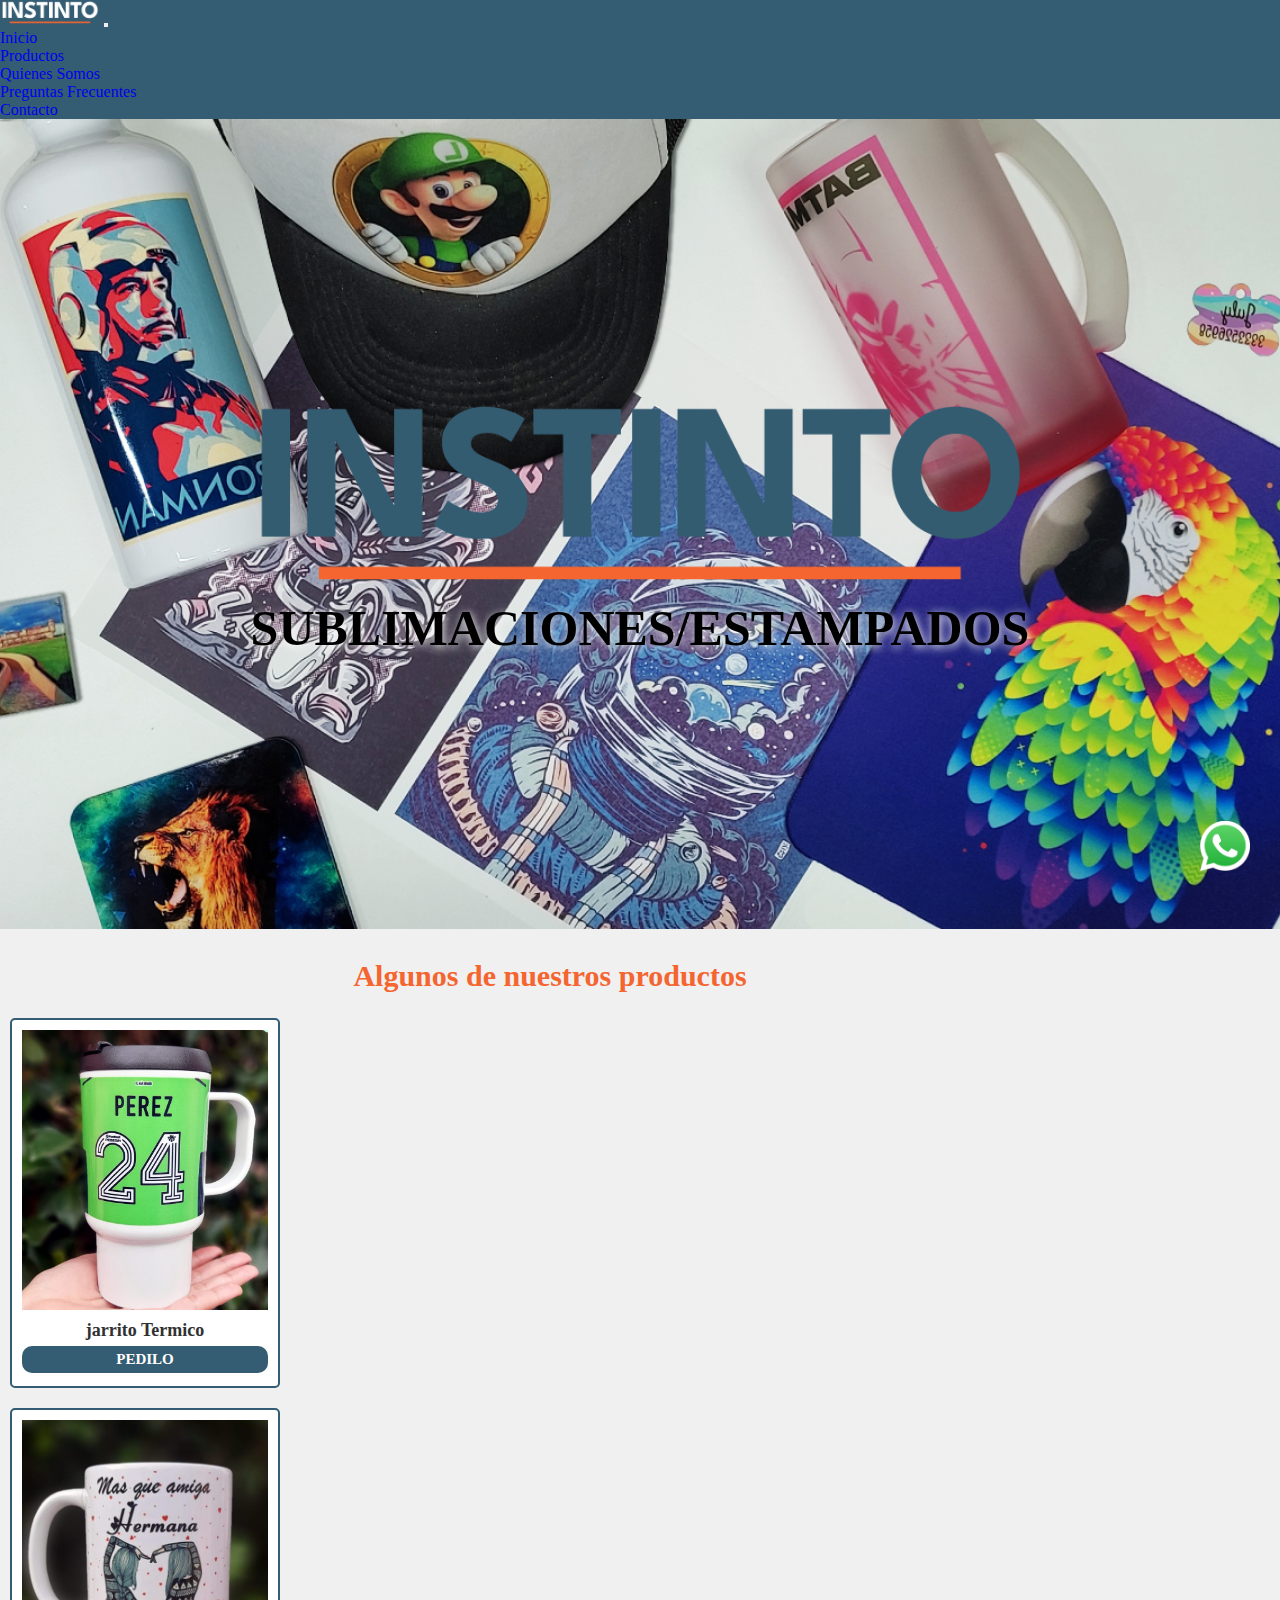
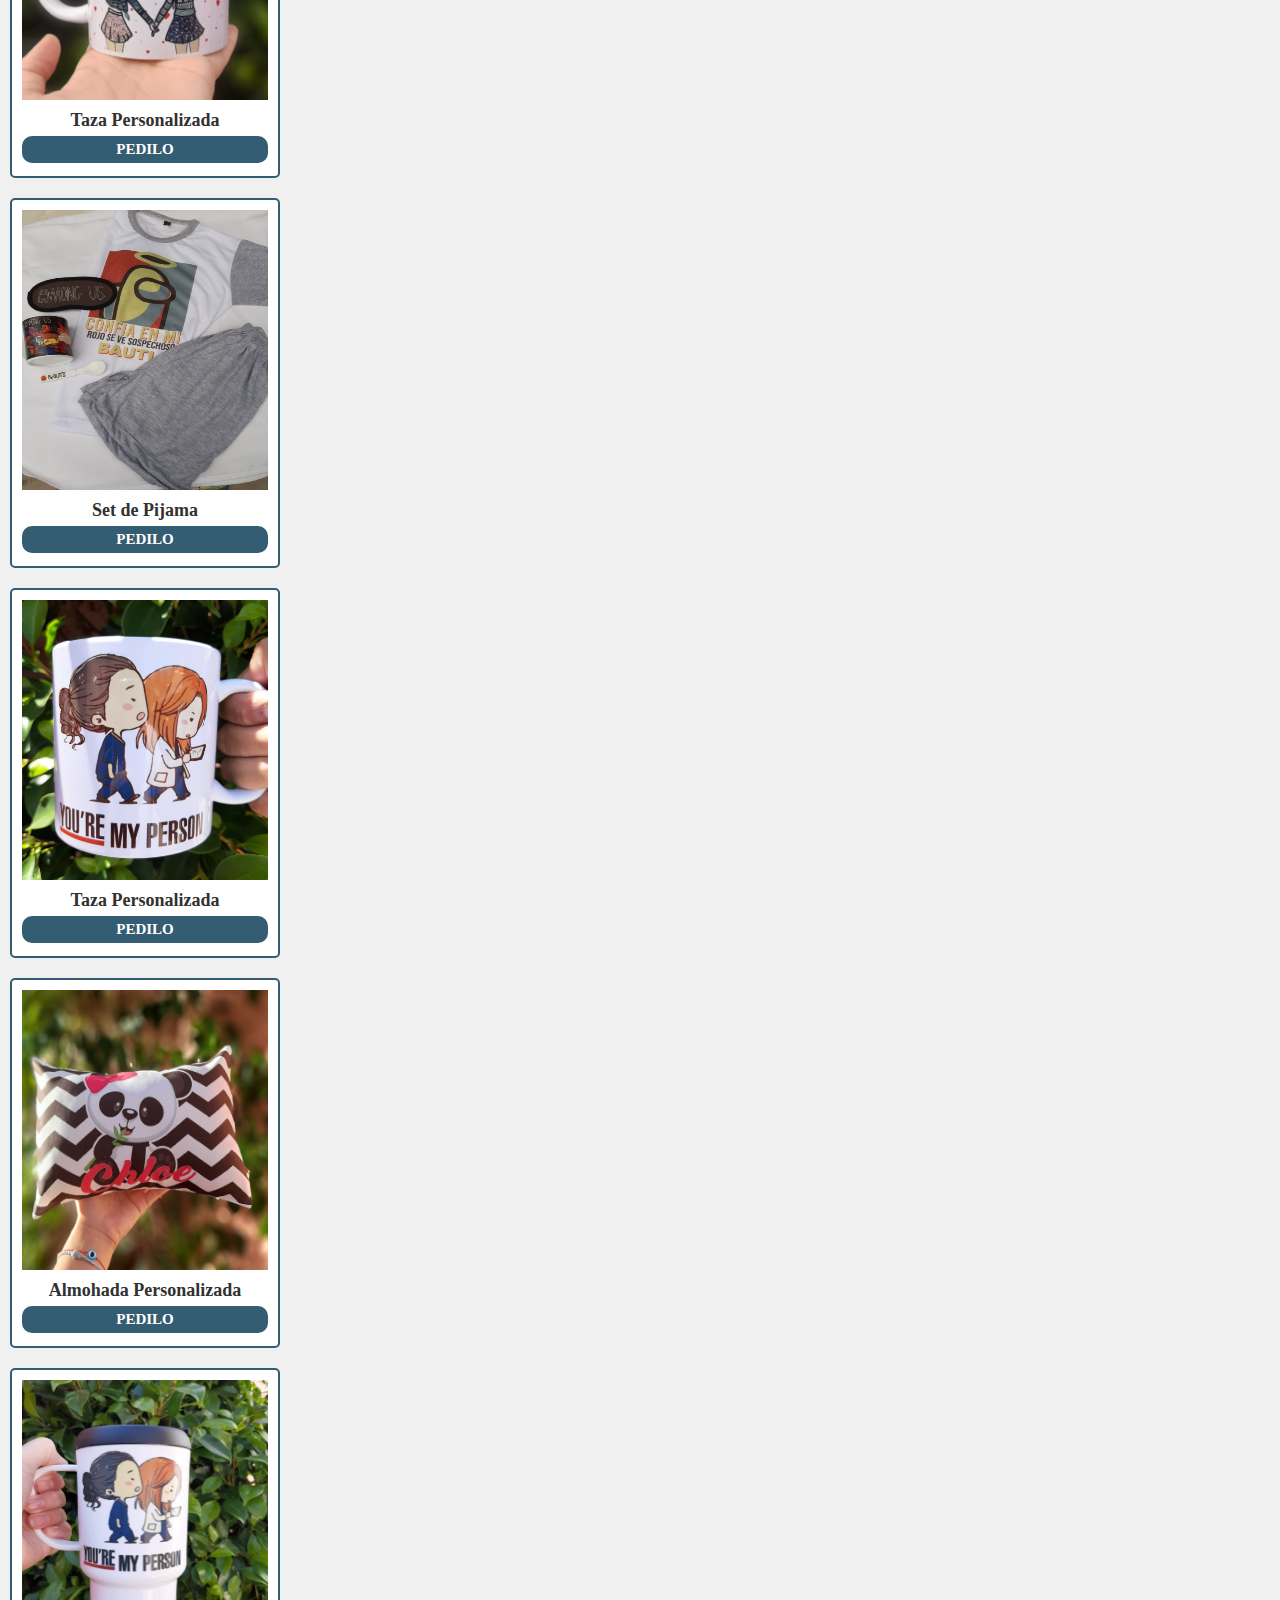
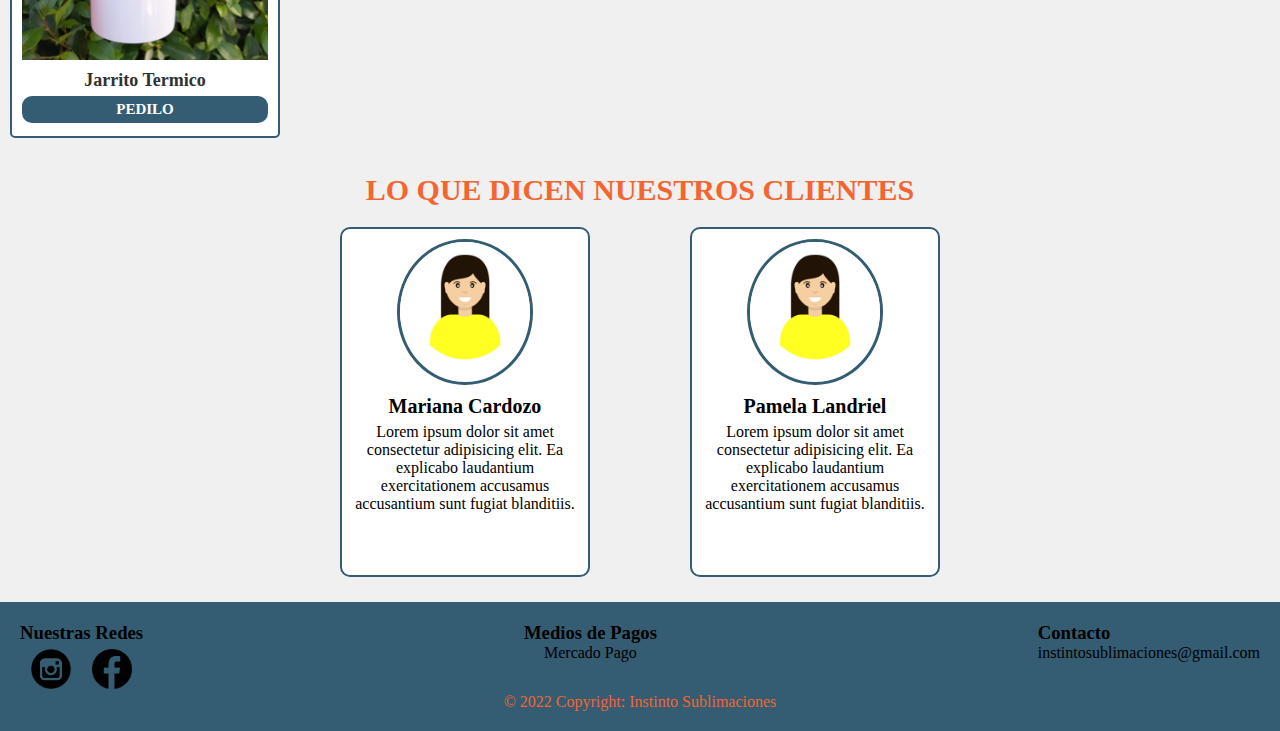
==== index.html @ 3e8ef6e0 "Se agrego bootstrap" ====
<!DOCTYPE html>
<html lang="es">
    <head>
        <meta charset="UTF-8"/>
        <meta http-equiv="X-UA-Compatible" content="IE=edge"/>
        <meta name="viewport" content="width=device-width, initial-scale=1.0"/>
        <title>Instinto</title>

        <link href="https://cdn.jsdelivr.net/npm/bootstrap@5.2.1/dist/css/bootstrap.min.css" rel="stylesheet" integrity="sha384-iYQeCzEYFbKjA/T2uDLTpkwGzCiq6soy8tYaI1GyVh/UjpbCx/TYkiZhlZB6+fzT" crossorigin="anonymous">
        <link rel="stylesheet" href="./css/style.css">
        <!-- Google Font -->
        <link href="https://fonts.googleapis.com/css2?family=League+Spartan:wght@400;500;700;900&display=swap" rel="stylesheet"/>
    </head> 


    <body>
                <!-- Encabezado -->
            <header>
                <nav class="navbar navbar-expand-lg navbar-dark">
                    <div class="container">
                      <a class="navbar-brand" href="index.html">
                        <img class="img__logo" src="./assets/Logo Blanco.png" alt="logo">
                      </a>
                      <button class="navbar-toggler" type="button" data-bs-toggle="collapse" data-bs-target="#navbarSupportedContent" aria-controls="navbarSupportedContent" aria-expanded="false" aria-label="Toggle navigation">
                        <span class="navbar-toggler-icon"></span>
                      </button>
                      <div class="collapse navbar-collapse" id="navbarSupportedContent">
                        <ul class="navbar-nav ms-auto mb-2 mb-lg-0">
                          <li class="nav-item">
                            <a class="nav-link active" aria-current="page" href="index.html">Inicio</a>
                          </li>
                          <li class="nav-item">
                            <a class="nav-link" href="./pages/productos.html">Productos</a>
                          </li>
                          <li class="nav-item">
                            <a class="nav-link" href="./pages/quienes_somos.html">Quienes Somos</a>
                          </li>
                          <li class="nav-item">
                            <a class="nav-link" href="./pages/faq.html">Preguntas Frecuentes</a>
                          </li>
                          <li class="nav-item">
                            <a class="nav-link" href="./pages/contacto.html">Contacto</a>
                          </li>
                        </ul>
                      </div>
                    </div>
                  </nav>
            </header>

                <!-- Contenido Principal -->
            <main class="main">
                <!-- Carrusel de imagenes con titulo -->
                <section class="hero">
                        <div class="hero__logo">
                            <img src="./assets/Logo.png" alt="Logo instinto"/>
                        </div>
                        <div class="hero__texto" >
                            <h2>SUBLIMACIONES/ESTAMPADOS</h2>
                        </div>
                </section>


                <!-- Seccion de productos mas vendidos -->
                <section class="productos">
                    <h2>Algunos de nuestros productos</h2>
                    <div class="container-fluid ">
                        <div class="row">
                            <div class="col-lg-4 col-sm-6 col-xs-12 d-flex justify-content-center">
                                <div class="productos__card">
                                    <img class="productos__card-img" src="./assets/productos/1.jpg" alt="jarrito termico"/>
                                    <h4 class="productos__card-titulo">jarrito Termico</h4>
                                    <a class="btn" href="./pages/contacto.html">PEDILO</a>
                                </div>
                            </div>

                            <div class="col-lg-4 col-sm-6 col-xs-12 d-flex justify-content-center">
                                <div class="productos__card">
                                    <img class="productos__card-img" src="./assets/productos/2.jpg" alt="taza de cafe perzonalizada"/>
                                    <h4 class="productos__card-titulo" >Taza Personalizada</h4>
                                    <a class="btn"  href="./pages/contacto.html">PEDILO</a>
                                </div>
                            </div>

                            <div class="col-lg-4 col-sm-6 col-xs-12 d-flex justify-content-center ">
                                <div class="productos__card">
                                    <img class="productos__card-img" src="./assets/productos/3.jpg" alt="set de pijama"/>
                                    <h4 class="productos__card-titulo">Set de Pijama</h4>
                                    <a  class="btn" href="./pages/contacto.html">PEDILO</a>
                                </div>
                            </div>

                            <div class="col-lg-4 col-sm-6 col-xs-12 d-flex justify-content-center "> 
                                <div class="productos__card">
                                    <img class="productos__card-img" src="./assets/productos/4.jpg" alt="taza perzonalizada"/>
                                    <h4 class="productos__card-titulo">Taza Personalizada</h4>
                                    <a class="btn" href="./pages/contacto.html">PEDILO</a>
                                </div>
                            </div>

                            <div class="col-lg-4 col-sm-6 col-xs-12 d-flex justify-content-center"> 
                                <div class="productos__card">
                                    <img class="productos__card-img" src="./assets/productos/5.jpg" alt="almohada perzonalizada"/>
                                    <h4 class="productos__card-titulo" >Almohada Personalizada</h4>
                                    <a class="btn"  href="./pages/contacto.html">PEDILO</a>
                                </div>
                            </div>

                            <div class="col-lg-4 col-sm-6 col-xs-12 d-flex justify-content-center"> 
                                <div class="productos__card">
                                    <img class="productos__card-img" src="./assets/productos/10.jpg" alt="jarrito Personalizado"/>
                                    <h4 class="productos__card-titulo">Jarrito Termico</h4>
                                    <a  class="btn" href="./pages/contacto.html">PEDILO</a>
                                </div> 
                            </div>


                        </div>
                    </div>
      
                    
                </section>

                <!-- Reseñas de clientes -->
                <section class="reseñas">
                    <h2>LO QUE DICEN NUESTROS CLIENTES</h2>
                    <div class="reseñas__container">
                        <div class="reseñas__card">
                            <img class="reseñas__card-img" src="./assets/istockphoto-1251155229-612x612.jpg" alt="Ilustracion de cliente"/>
                            <h4 class="reseñas__card-nombre">Mariana Cardozo</h4>
                            <p class="reseñas__card-parrafo">Lorem ipsum dolor sit amet consectetur adipisicing elit. Ea explicabo laudantium exercitationem accusamus 
                                accusantium sunt fugiat blanditiis.
                                
                            </p>
                        </div>
        
                        <div class="reseñas__card">
                            <img class="reseñas__card-img" src="./assets/istockphoto-1251155229-612x612.jpg" alt="Ilustracion de cliente"/>
                            <h4 class="reseñas__card-nombre">Pamela Landriel</h4>
                            <p class="reseñas__card-parrafo">Lorem ipsum dolor sit amet consectetur adipisicing elit. Ea explicabo laudantium exercitationem accusamus 
                                accusantium sunt fugiat blanditiis.
                               
                            </p>
                        </div>
                    </div>
                </section>    
            </main>

            <!-- Pie de Pagina -->
            <footer class="footer__container">

                <div class="footer">
                    <!-- Redes sociales -->
                    <div class="footer__redes">
                        <h3>Nuestras Redes</h3>
                        <div class="footer__redes-logos">
                            <div class="footer__redes-img">
                                <a href="https://www.instagram.com/" target="_blank">
                                    <img src="./assets/instagram.png" alt="instragram"/>
                                </a>
                            </div>
            
                            <div class="footer__redes-img">
                                <a href="https://www.facebook.com/" target="_blank">
                                    <img src="./assets/facebook.png" alt="facebook"/>
                                </a>
                            </div>
                        </div>
                    </div>
        
                    <!-- Medios de pagos -->
                    <div class="footer__pagos">
                        <H3 class="footer__pagos-titulo">Medios de Pagos</H3>
                        <P class="footer__pagos-texto">Mercado Pago</P>
                    </div>
        
                    <!-- Contacto -->
                    <div class="footer__contacto">
                        <h3 class="footer__contacto-titulo">Contacto</h3>
                        <p class="footer__contacto-texto">instintosublimaciones@gmail.com</p>
                    </div>
                </div>
                
                <div class="footer__copyright">
                    <p>© 2022 Copyright: Instinto Sublimaciones</p>
                </div>
    

            </footer>
            
            <div class="whatsapp">
                <a href="https://wa.me/1162116571" target="_blanck">
                    <img src="./assets/whatsapp-logo-11.png" alt="whatsapp" width="50px">
                </a>
            </div>
            <script src="https://cdn.jsdelivr.net/npm/bootstrap@5.2.1/dist/js/bootstrap.bundle.min.js" integrity="sha384-u1OknCvxWvY5kfmNBILK2hRnQC3Pr17a+RTT6rIHI7NnikvbZlHgTPOOmMi466C8" crossorigin="anonymous"></script> 
    </body>
</html>
---- css/style.css ----
*{  
    margin: 0;
    padding: 0;
    box-sizing: border-box;  
}

a {
    text-decoration: none;
}

li {
    list-style-type: none;
}


body{
    /* font-family: 'League Spartan'; */
    background-color: #f0f0f0;
}


/* HEADER */
.navbar{
    background-color: #345c72;
}

.img__logo{
    width: 100px;
}


/* MAIN */

.hero{
    background-image:url(../assets/Producto-sublimados.jpg);
    background-repeat: no-repeat;
    background-size:cover;
    background-position: center center;
    height: 90vh;
    display: flex;
    flex-direction: column;
    justify-content: center;
    align-items: center;
    margin-bottom: 10px;
  
}

.hero__logo img{
    width: 50rem;
    -webkit-animation:roll-in-left .5s ease-out both;animation:roll-in-left .5s ease-out both;
    animation-delay: 0.5s;
}

 @-webkit-keyframes roll-in-left{0%{-webkit-transform:translateX(-800px) rotate(-540deg);transform:translateX(-800px) rotate(-540deg);opacity:0}100%{-webkit-transform:translateX(0) rotate(0deg);transform:translateX(0) rotate(0deg);opacity:1}}


.hero__texto h2{
    font-size: 50px;
    color:black;
    text-shadow:1px 2px 10px white;
    animation:slide-in-blurred-top .6s cubic-bezier(.23,1.000,.32,1.000) both;
    animation-delay: 1s;
}

@keyframes slide-in-blurred-top{0%{transform:translateY(-1000px) scaleY(2.5) scaleX(.2);transform-origin:50% 0;filter:blur(40px);opacity:0}100%{transform:translateY(0) scaleY(1) scaleX(1);transform-origin:50% 50%;filter:blur(0);opacity:1}}

/* PRODUCTOS MAS VENDIDOS */
 .productos{
    padding: 10px;
    padding-top: 10px;
    max-width: 1100px;

}
.productos h2{
    text-align: center;
    font-size: 30px;
    color:#f46530;
    margin-bottom: 15px;
    padding: 10px;
}


.productos__card{
    display: flex;
    flex-direction: column;
    width: 270px;
    height: 370px;
    background-color: #ffffff;
    border-radius: 5px;
    border: 2px solid #345c72;
    padding: 10px;
    margin-bottom: 20px;
} 
.productos__card:hover{
    transform: scale(1.1) translateY(-10px);
    transition: transform 0.4s;
    box-shadow: rgba(0, 0, 0, 0.19) 0px 10px 20px, rgba(0, 0, 0, 0.23) 0px 6px 6px;
}

.productos__card-img{
    width:100%;
    height: 280px;
    margin-bottom: 10px;
}

.productos__card-titulo{
    text-align: center;
    font-weight: bold;
    font-size: 18px;
    color: rgb(49, 49, 49);
    margin-bottom: 5px;
}

.btn {
    text-align: center;
    font-size: 15px;
    color:white;
    font-weight: bold;
    background-color: #345c72;
    padding: 5px;
    border-radius: 10px;
}
.container-fluid {
    align-items: center;
}

/* RESEÑAS */
.reseñas{
    padding: 5px;
    margin-bottom: 20px;
    display: grid;
    justify-items: center;
}

.reseñas h2{
    text-align: center;
    font-size: 30px;
    color:#f46530;
    margin-bottom: 20px;
}
.reseñas__container{
    display: flex;
    flex-wrap: wrap;
    justify-content:center;
    gap:100px;
}
.reseñas__card{
    width: 250px;
    height: 350px;
    background-color: #ffffff;
    padding: 10px;
    border-radius: 10px;
    display: flex;
    flex-direction: column;
    border: 2px solid #345c72;
    align-items: center;
}
.reseñas__card:hover{
   
    transition:all;
    box-shadow: rgba(0, 0, 0, 0.19) 0px 10px 20px, rgba(0, 0, 0, 0.23) 0px 6px 6px;
}

.reseñas__card-img{
    width: 60%;
    border-radius: 50%;
    padding-bottom: 10px;
    border: 3px solid #345c72;
    margin-bottom: 10px;
}

.reseñas__card-nombre{
    font-size: 20px;
    margin-bottom: 5px;
    
}

.reseñas__card-parrafo{
    text-align: center;
    font-size:16px;
}

/* FOOTER */
.footer__container{
    background-color: #345c72;
    padding: 20px;
   
}
.footer{
    display: flex;
    justify-content: space-between;
}

.footer__redes-logos{
    display: flex;
    justify-content:space-around;
}
.footer__redes-img img{
    width: 40px;
    margin-top: 5px;    
}
.footer__pagos{
    text-align: center;
}

.footer__copyright{
    text-align: center;
    color: rgb(244, 101, 48);
} 

/* SECCION PRODUCTOS */
.productos__principal{
    padding: 10px;
    padding-top: 10px;  
}
.productos__principal h1{
    text-align: center;
    font-size: 30px;
    color:rgb(244, 101, 48);
    padding: 10px;
}
.productos__principal h2{
    text-align: center;
    font-size: 28px;
    color: rgb(52, 92, 114);
    margin-bottom: 20px;
}


/* PREGUNTAS FRECUENTES */

.preguntas__container{
    background-image:linear-gradient(rgba(52, 92, 114, 1), rgba(244,101,48,0));
    background-size: cover;
    background-position: center center;
    height: 78vh;
    text-align: center;
    color: #f0f0f0;
}
.preguntas__container h1{
    margin-bottom: 5%;
}
.accordion-button{
    background-color: #345c72;
    color: white;
}
/* QUIENES SOMOS */
.main__quienes-somos{
    display: grid;
    grid-template-columns: 1fr;
    grid-template-rows:1fr;

}

.presentacion{
    display: flex;
}

.presentacion__izquierda{
   
    width: 50%;
    height: 80vh;
    background-image:linear-gradient(rgba(52, 92, 114, 1), rgba(244,101,48,0.8))
    
}

.presentacion__izquierda h1{
    font-size: 50px;
    width: 65%;
    margin: auto;
    margin-top: 20px;
    color:#ffffff
}

.presentacion__izquierda p{
    font-size: 17px;
    width: 65%;
    line-height: 1.5;
    margin: auto;
}

.presentacion__derecha{
    background: url(../assets/Producto-sublimados.jpg);
    background-size: cover;
    background-position:center center ;
    width: 50%;
    height:80vh ;
   
}

.presentacion__productos{
    display: flex;
}

.presentacion__productos-izquierda{
    background: url(../assets/productos.png);
    background-size: cover;
    background-position:center center ;
    width: 50%;
    height:80vh ;

}

.presentacion__productos-derecha{
    width: 50%;
    height: 80vh;
    background-image:linear-gradient(rgba(244,101,48,0.8), rgba(52, 92, 114, 1))
}


.presentacion__productos-derecha h1{
    font-size: 50px;
    width: 65%;
    margin: auto;
    margin-top: 20px;
    color:#ffffff;
   
}

.presentacion__productos-derecha p{
    font-size: 17px;
    width: 65%;
    line-height: 1.5;
    margin: auto;
}

/* CONTACTO */

.contacto{
    display: grid;
    grid-template-columns: 1fr 1fr;
    grid-template-rows: 1fr;
    grid-template-areas: 
    "texto contacto";
    max-width: 1400px;

}
.contacto__texto{
    background-image:linear-gradient(rgba(52, 92, 114, 0.3), rgba(244,101,48,0.0)), url(../assets/Imagen\ para\ contacto.webp);
    background-size: cover;
    background-position: center center;
    height:80vh;
    grid-area: texto;
}

.contacto__texto h1{
    font-size: 50px;
    width: 65%;
    margin: auto;
    margin-top: 20px;
    margin-bottom: 20px;
    color:#345c72
}
.contacto__texto p{
    font-size: 20px;
    width: 65%;
    line-height: 1.5;
    margin: auto;
    color: #111111;
}

.contacto__container{
    height:80vh;
    background-image:linear-gradient(rgba(52, 92, 114, 1), rgba(244,101,48,0.0)) ;
    grid-area: contacto;
}
.contacto__container h2{
    margin-top: 5px;
    padding: 0;
    text-align: center;
    color: #ffffff;
}
.contacto__formulario{
    margin: 20px auto;
    width: 70%;
    height: 70vh;
    padding: 20px;
    background-color:#345c72;
    border-radius: 10px;
}

.contacto__form label{
    color: #ffffff;
}


.contacto__form input{
    width: 100%;
    padding: px 0;
    color: white;
    background: transparent;
    border: none;
    border-bottom: 1px solid white;
    margin-bottom: 30px;
}

.contacto__form textarea{
    border-radius: 5px;
    background-color: #ffffffbe;
    margin-bottom: 5px;
    width: 100%;
}

.checkbox{
    text-align: center;
    margin-bottom: 10px;
}

.checkbox input, label{
    cursor: pointer;
}
.contacto__boton{
    text-align: center;
}
.contacto__boton button{
    font-family: 'League Spartan', sans-serif;
    background-color: #ffffffbe;
    cursor: pointer;
    padding: 5px;
    border-radius: 10px;  
}

/*WHATSAPP  */
.whatsapp{
    position: fixed;
    bottom: 25px;
    right: 30px;
}

@media screen and (max-width: 850px){
    .productos__container{
        display: grid;
        grid-template-columns: 1fr 1fr;
        justify-items:auto;
    }
    .contacto__formulario{
        width: 80%;
    }
    .contacto__form textarea{
        margin: 0%;
        width: 100%;

    }
    .preguntas__container{
        height: 100vh;
    }
}

@media screen and (max-width: 768px){
    .header__content{
        display: flex;
        flex-direction: column;
        justify-content:center;
        align-items: center;  
        
    }
    
    .header__content-logo img{
        width:60px ;
     }
     

    .hero{
        
        height: 40vh;
 
    }
    .hero__logo img{
        width: 400px;
    }
    
    .hero__texto h2{
        font-size: 30px;
        color:black;
        text-shadow:1px 4px 10px white;
    }
    .contacto{
        display: grid;
    grid-template-columns: 1fr;
    grid-template-rows: 1fr;
    grid-template-areas: 
    "texto"
    "contacto";
    }
    .contacto__texto{
        height: 50vh;
    }

    
    
}

@media screen and (max-width: 576px){
    .header__content{
        display: flex;
        justify-content:space-between;
        
    }
    
    .header__content-logo img{
        display: none;
     }
     .productos__card{
        width: 
        
    
    }

    .footer{
        display: flex;
        flex-direction: column;
        align-items: center;
    }
    .footer__contacto{
        text-align: center;
    }
    .main__quienes-somos{
        display: flex;
        flex-direction: column;
    }
    
    .presentacion{
        display: flex;
    }
    
    .presentacion__izquierda{
       
        width: 50%;
        height: 50vh;
        background-image:linear-gradient(rgba(52, 92, 114, 1), rgba(244,101,48,0.8))
        
    }
    
    .presentacion__izquierda h1{
        font-size: 40px;
        width: 65%;
        margin: auto;
        margin-top: 20px;
        color:#ffffff
    }
    
    
    
    .presentacion__derecha{
       
        height:50vh ;
       
    }
    .presentacion__productos-derecha h1{
        font-size: 40px;
    }
    .contacto__form textarea{
        margin: 0%;
        width: 90%;

    }
}

@media screen and (max-width: 450px){
    .header__content{
        display: flex;
        flex-direction: column;
        justify-content:center;
        align-items: center;  
        
    }
    
    .hero{
        
        height: 40vh;
 
    }
    .hero__logo img{
        width: 300px;
    }
    
    .hero__texto h2{
        font-size: 20px;
        color:black;
        text-shadow:1px 4px 10px white;
    }
    .header__content-navbar a{
        font-size: 12px;
    }
    .presentacion__izquierda{
   
        width: 100%;
        height: 50vh;
    }
    
    
    .presentacion__izquierda p{
        font-size: 17px;
        width: 65%;
        line-height: 1.5;
        margin: auto;
    }
    
    .presentacion__derecha{
         
        display: none;
    }
    
    .presentacion__productos{
        display: flex;
    }
    
    .presentacion__productos-izquierda{
        display: none;
    }
    
    .presentacion__productos-derecha{
        width: 100%;
        height: 50vh;
    }
       
    .preguntas__container{
        height: 130vh;
    }
     .contacto{
        background-color: #345c72;
     }
     .contacto__texto{
         height: 60vh;
     }
     .contacto__formulario{
         width: 100%;
         border-radius: 0%;
        
      
     }
     .contacto__container{
         height:100%;
         margin-bottom: 0;
       
   
     }
     .contacto__form textarea{
         margin: 0%;
         width: 100%;

     }
}
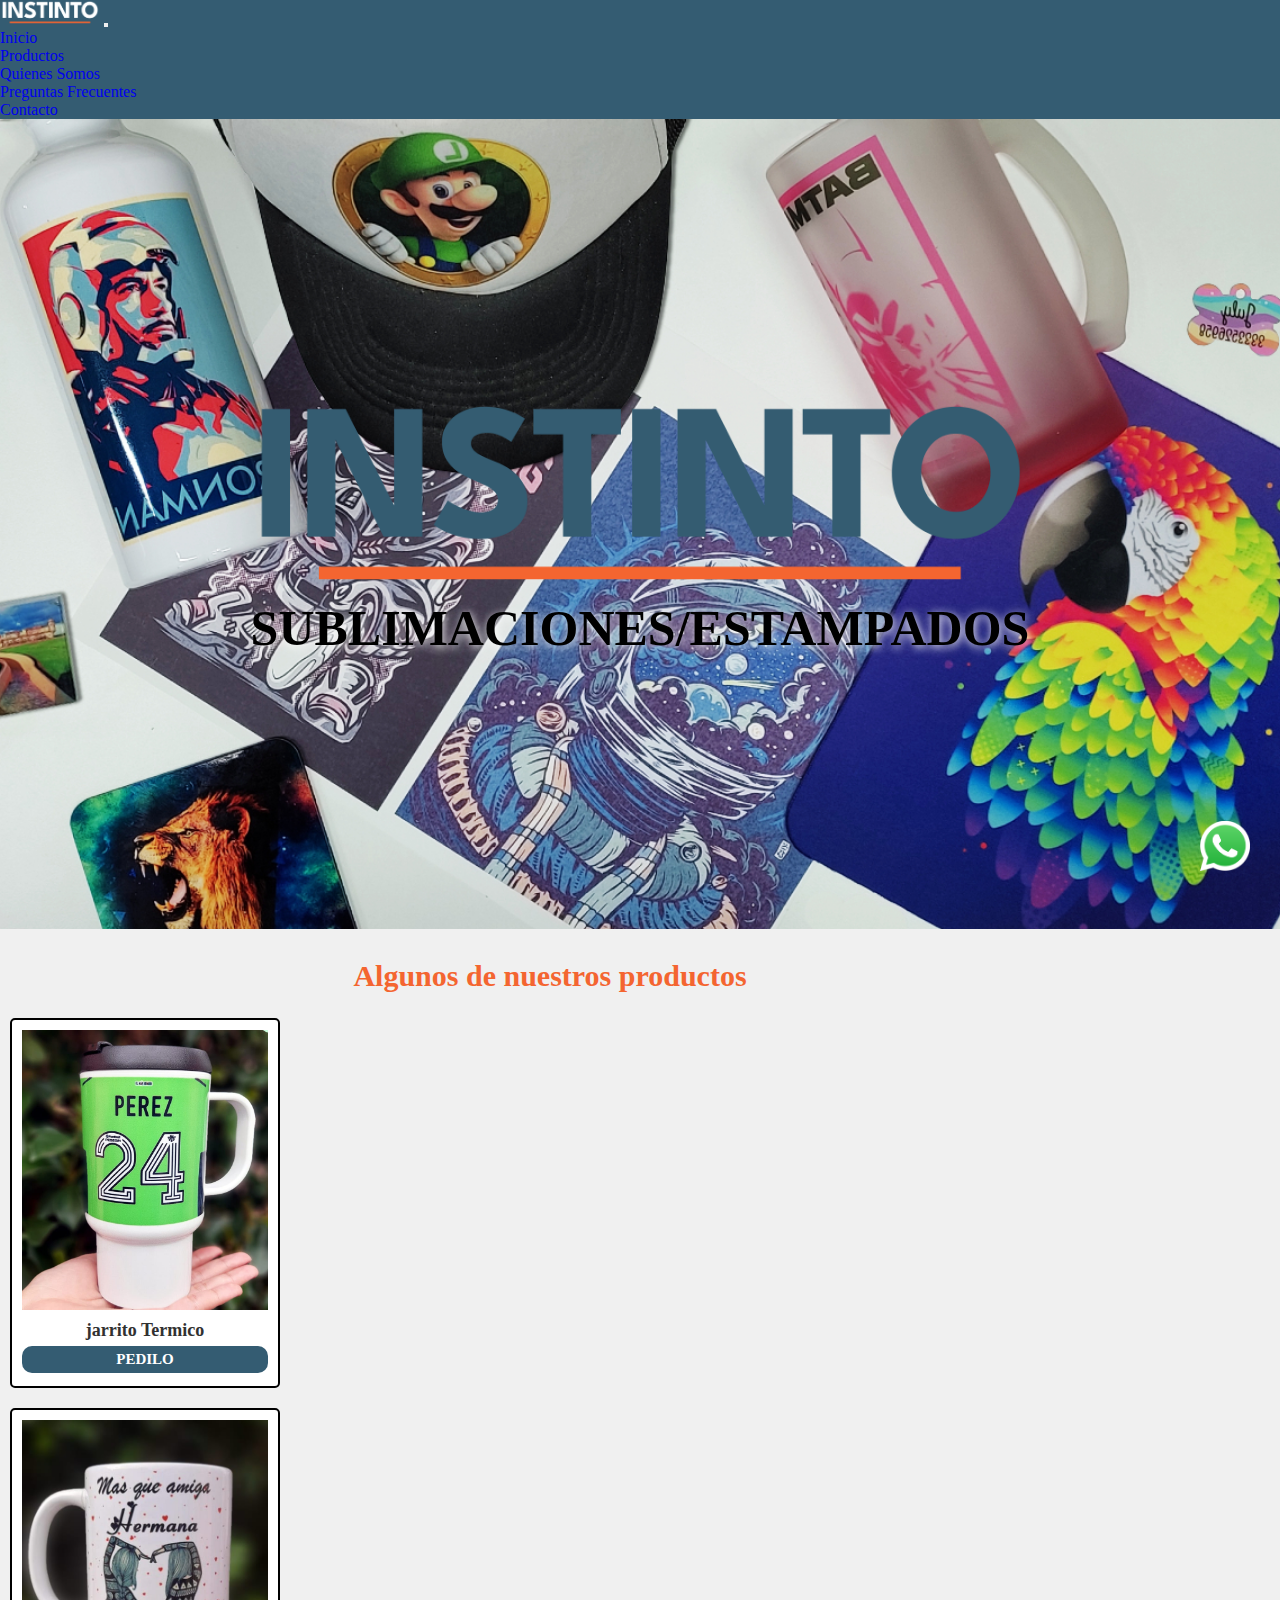
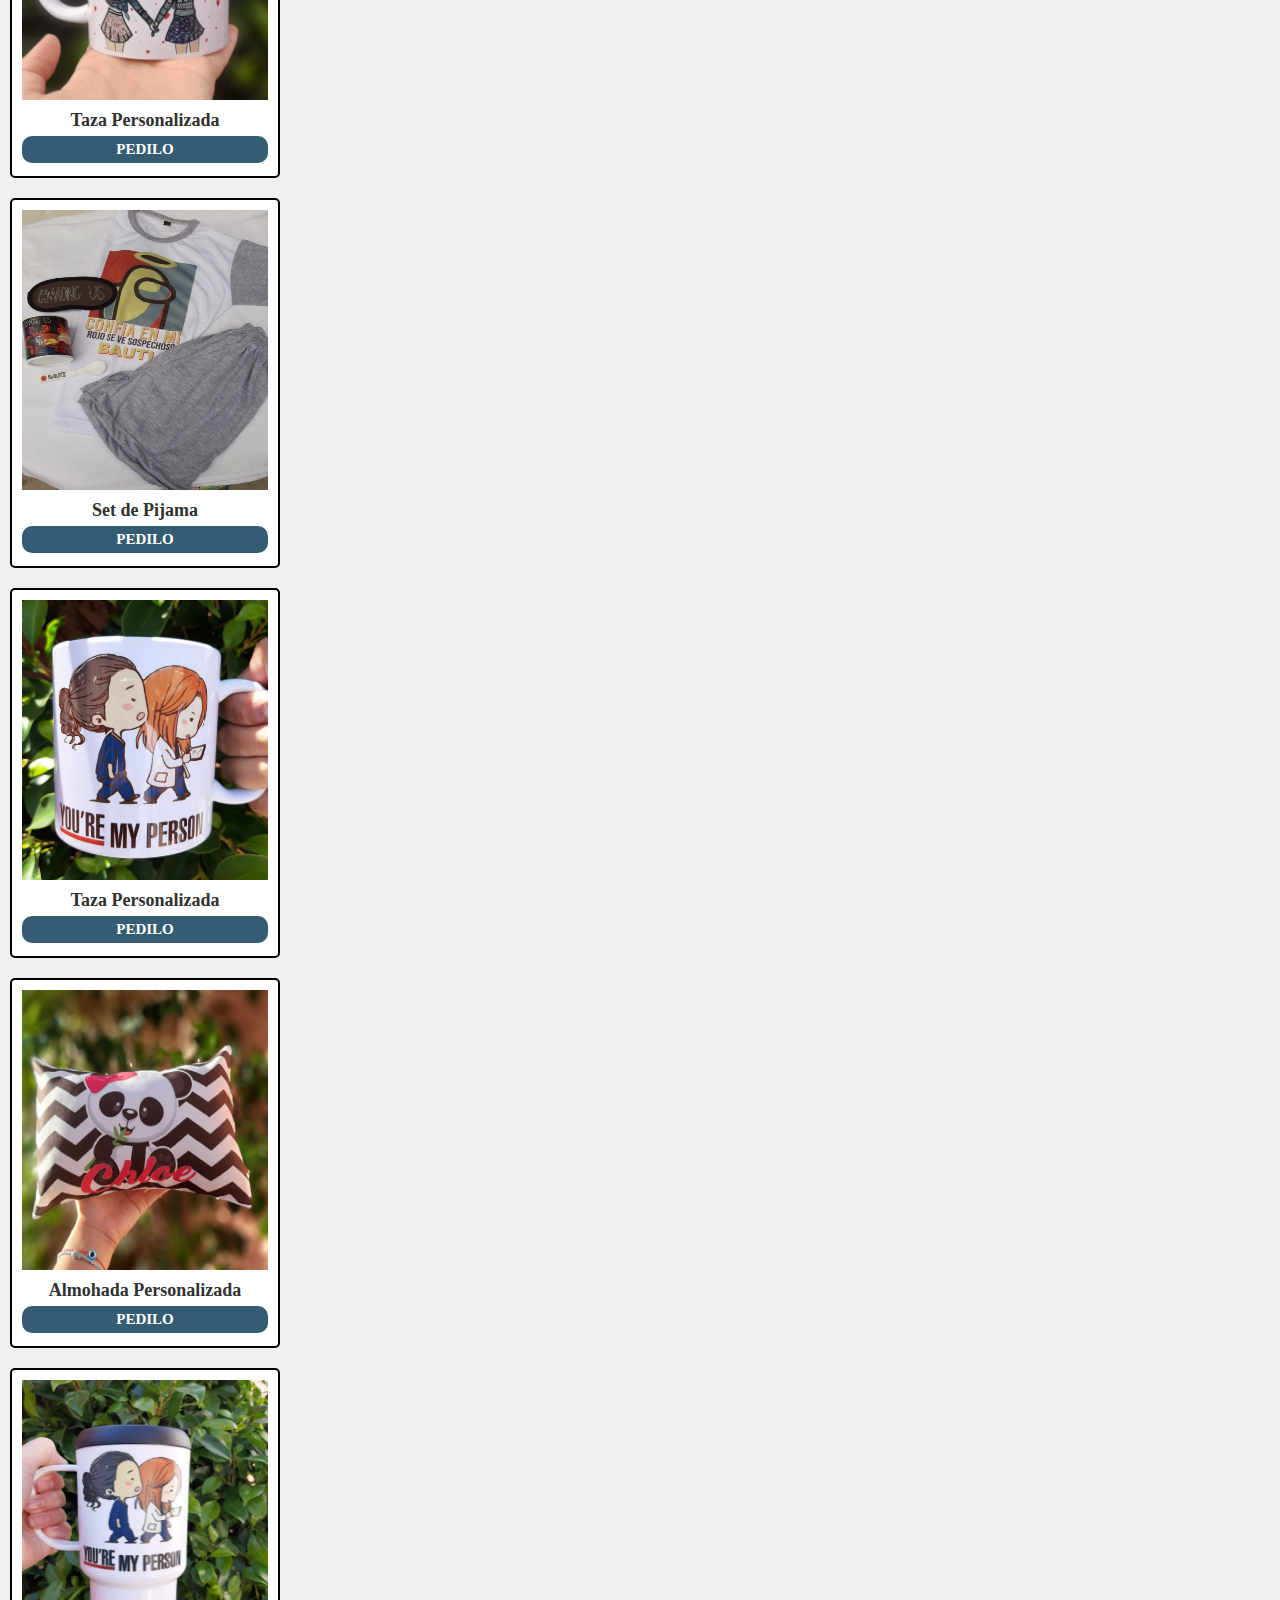
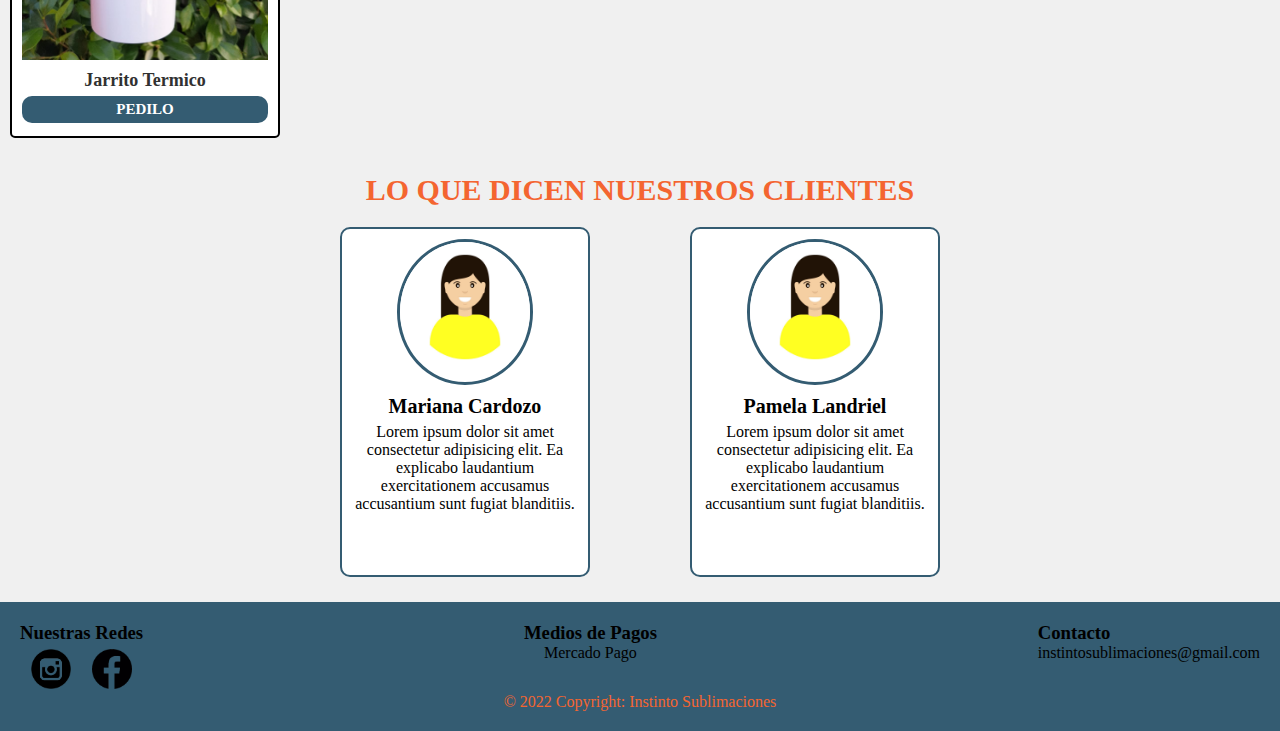
==== commit 14518f90: "arreglos de pantalla" ====
--- a/index.html
+++ b/index.html
@@ -49,7 +49,6 @@
 
                 <!-- Contenido Principal -->
             <main class="main">
-                <!-- Carrusel de imagenes con titulo -->
                 <section class="hero">
                         <div class="hero__logo">
                             <img src="./assets/Logo.png" alt="Logo instinto"/>
@@ -112,12 +111,8 @@
                                     <a  class="btn" href="./pages/contacto.html">PEDILO</a>
                                 </div> 
                             </div>
-
-
                         </div>
-                    </div>
-      
-                    
+                    </div>  
                 </section>
 
                 <!-- Reseñas de clientes -->
@@ -128,8 +123,7 @@
                             <img class="reseñas__card-img" src="./assets/istockphoto-1251155229-612x612.jpg" alt="Ilustracion de cliente"/>
                             <h4 class="reseñas__card-nombre">Mariana Cardozo</h4>
                             <p class="reseñas__card-parrafo">Lorem ipsum dolor sit amet consectetur adipisicing elit. Ea explicabo laudantium exercitationem accusamus 
-                                accusantium sunt fugiat blanditiis.
-                                
+                                accusantium sunt fugiat blanditiis.   
                             </p>
                         </div>
         
@@ -138,7 +132,6 @@
                             <h4 class="reseñas__card-nombre">Pamela Landriel</h4>
                             <p class="reseñas__card-parrafo">Lorem ipsum dolor sit amet consectetur adipisicing elit. Ea explicabo laudantium exercitationem accusamus 
                                 accusantium sunt fugiat blanditiis.
-                               
                             </p>
                         </div>
                     </div>
--- a/css/style.css
+++ b/css/style.css
@@ -1,7 +1,8 @@
 *{  
     margin: 0;
     padding: 0;
-    box-sizing: border-box;  
+    box-sizing: border-box; 
+    /* font-family: 'League Spartan';  */
 }
 
 a {
@@ -14,7 +15,7 @@
 
 
 body{
-    /* font-family: 'League Spartan'; */
+     
     background-color: #f0f0f0;
 }
 
@@ -87,7 +88,7 @@
     height: 370px;
     background-color: #ffffff;
     border-radius: 5px;
-    border: 2px solid #345c72;
+    border: 2px solid black;
     padding: 10px;
     margin-bottom: 20px;
 } 
@@ -447,24 +448,11 @@
 }
 
 @media screen and (max-width: 768px){
-    .header__content{
-        display: flex;
-        flex-direction: column;
-        justify-content:center;
-        align-items: center;  
-        
-    }
-    
-    .header__content-logo img{
-        width:60px ;
-     }
-     
 
     .hero{
-        
         height: 40vh;
- 
-    }
+    }
+
     .hero__logo img{
         width: 400px;
     }
@@ -482,30 +470,14 @@
     "texto"
     "contacto";
     }
+
     .contacto__texto{
         height: 50vh;
-    }
-
-    
-    
+    } 
 }
 
 @media screen and (max-width: 576px){
-    .header__content{
-        display: flex;
-        justify-content:space-between;
-        
-    }
-    
-    .header__content-logo img{
-        display: none;
-     }
-     .productos__card{
-        width: 
-        
-    
-    }
-
+    
     .footer{
         display: flex;
         flex-direction: column;
@@ -514,6 +486,7 @@
     .footer__contacto{
         text-align: center;
     }
+    
     .main__quienes-somos{
         display: flex;
         flex-direction: column;
@@ -523,48 +496,43 @@
         display: flex;
     }
     
-    .presentacion__izquierda{
-       
+    .presentacion__izquierda{  
         width: 50%;
         height: 50vh;
         background-image:linear-gradient(rgba(52, 92, 114, 1), rgba(244,101,48,0.8))
-        
+ 
     }
     
     .presentacion__izquierda h1{
-        font-size: 40px;
+        font-size: 30px;
         width: 65%;
         margin: auto;
         margin-top: 20px;
         color:#ffffff
     }
-    
-    
-    
-    .presentacion__derecha{
-       
+
+    .presentacion__izquierda p{
+        font-size: 14px;
+    }
+    
+    .presentacion__derecha{ 
         height:50vh ;
-       
-    }
+    }
+
     .presentacion__productos-derecha h1{
-        font-size: 40px;
+        font-size: 30px;
+    }
+    .presentacion__productos-derecha p{
+        font-size: 14px;
     }
     .contacto__form textarea{
         margin: 0%;
         width: 90%;
-
     }
 }
 
 @media screen and (max-width: 450px){
-    .header__content{
-        display: flex;
-        flex-direction: column;
-        justify-content:center;
-        align-items: center;  
-        
-    }
-    
+
     .hero{
         
         height: 40vh;
@@ -615,29 +583,32 @@
     }
        
     .preguntas__container{
-        height: 130vh;
-    }
-     .contacto{
-        background-color: #345c72;
+        height: 102vh;
+    }
+    
+ 
+     .contacto__container{
+        height: 65vh;
      }
-     .contacto__texto{
-         height: 60vh;
+
+     .contacto__texto p{
+        font-size: 16px;
+        line-height: 1.5;
      }
      .contacto__formulario{
-         width: 100%;
-         border-radius: 0%;
-        
-      
+         width: 95%;
+         height: 58vh;
      }
-     .contacto__container{
-         height:100%;
-         margin-bottom: 0;
-       
-   
-     }
+
      .contacto__form textarea{
          margin: 0%;
          width: 100%;
 
      }
 }
+
+@media screen and (max-width: 380px){
+    .preguntas__container{
+        height:115vh;
+    } 
+}
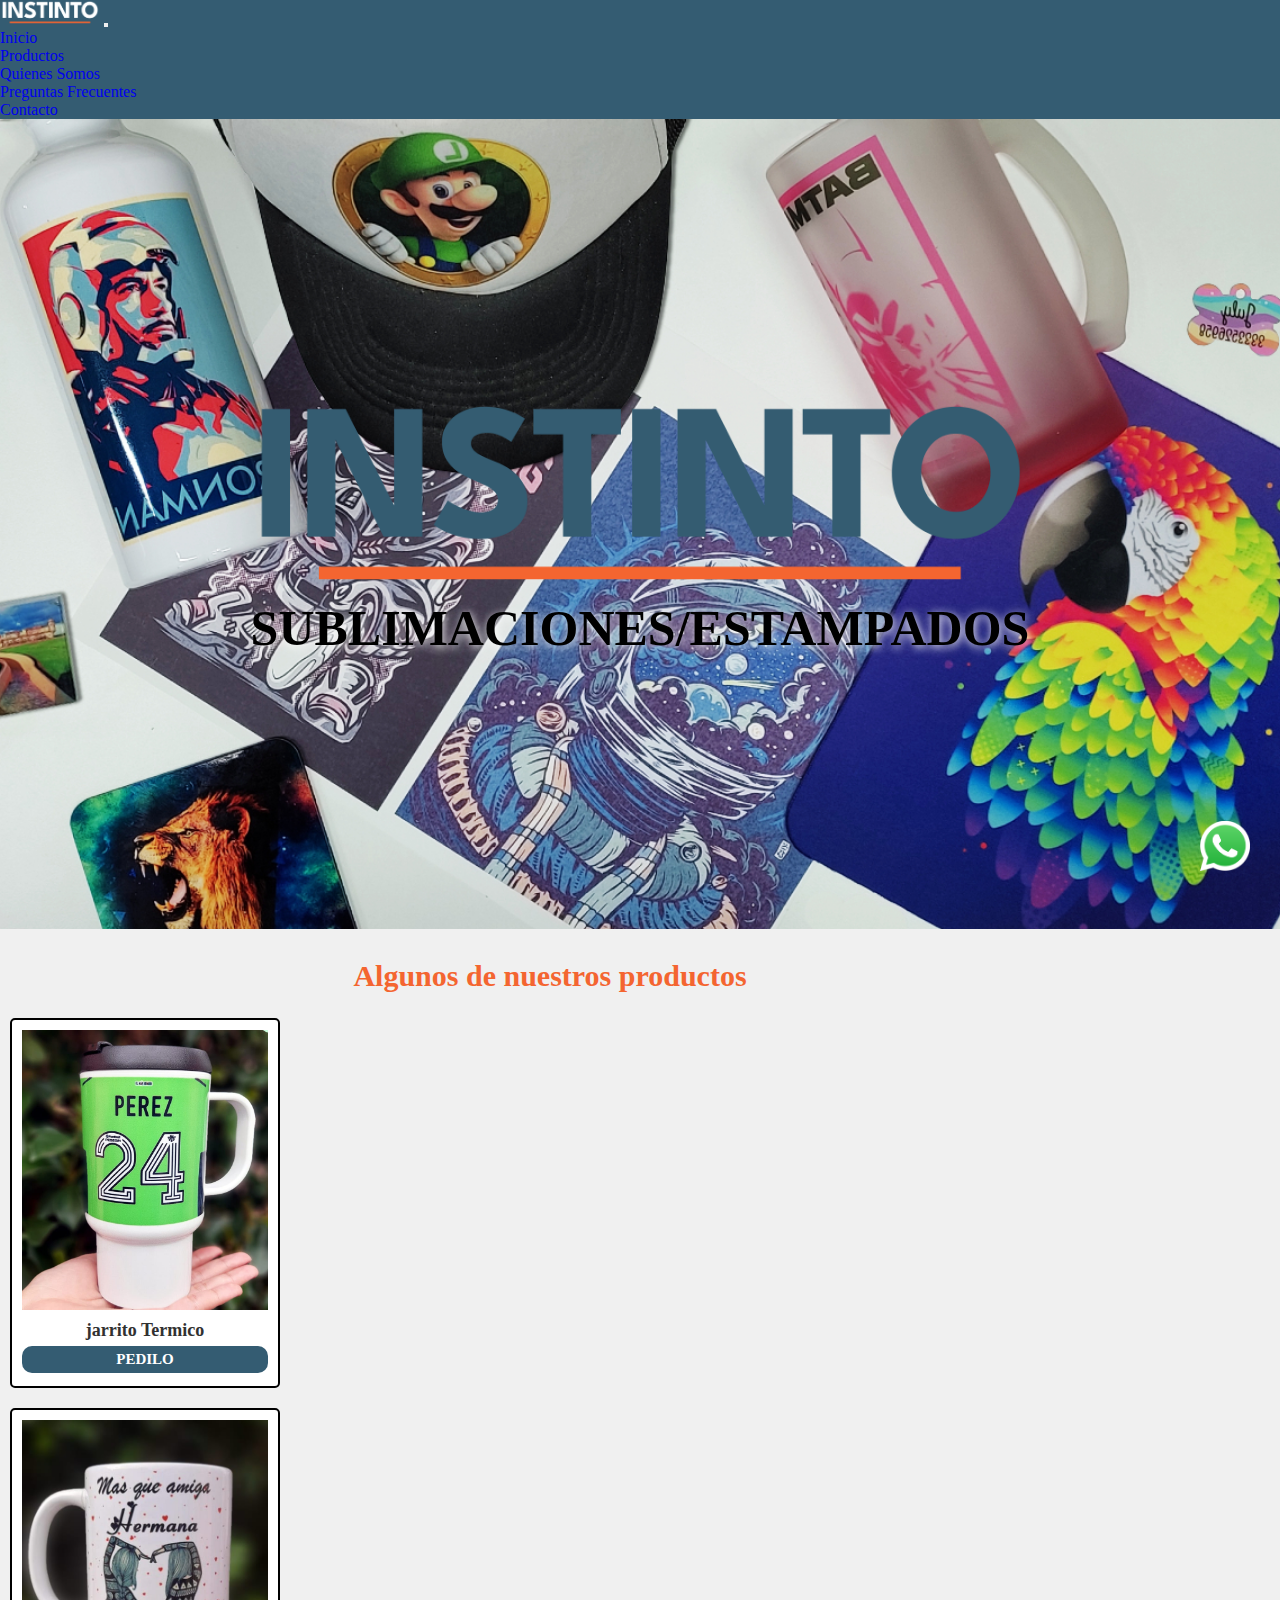
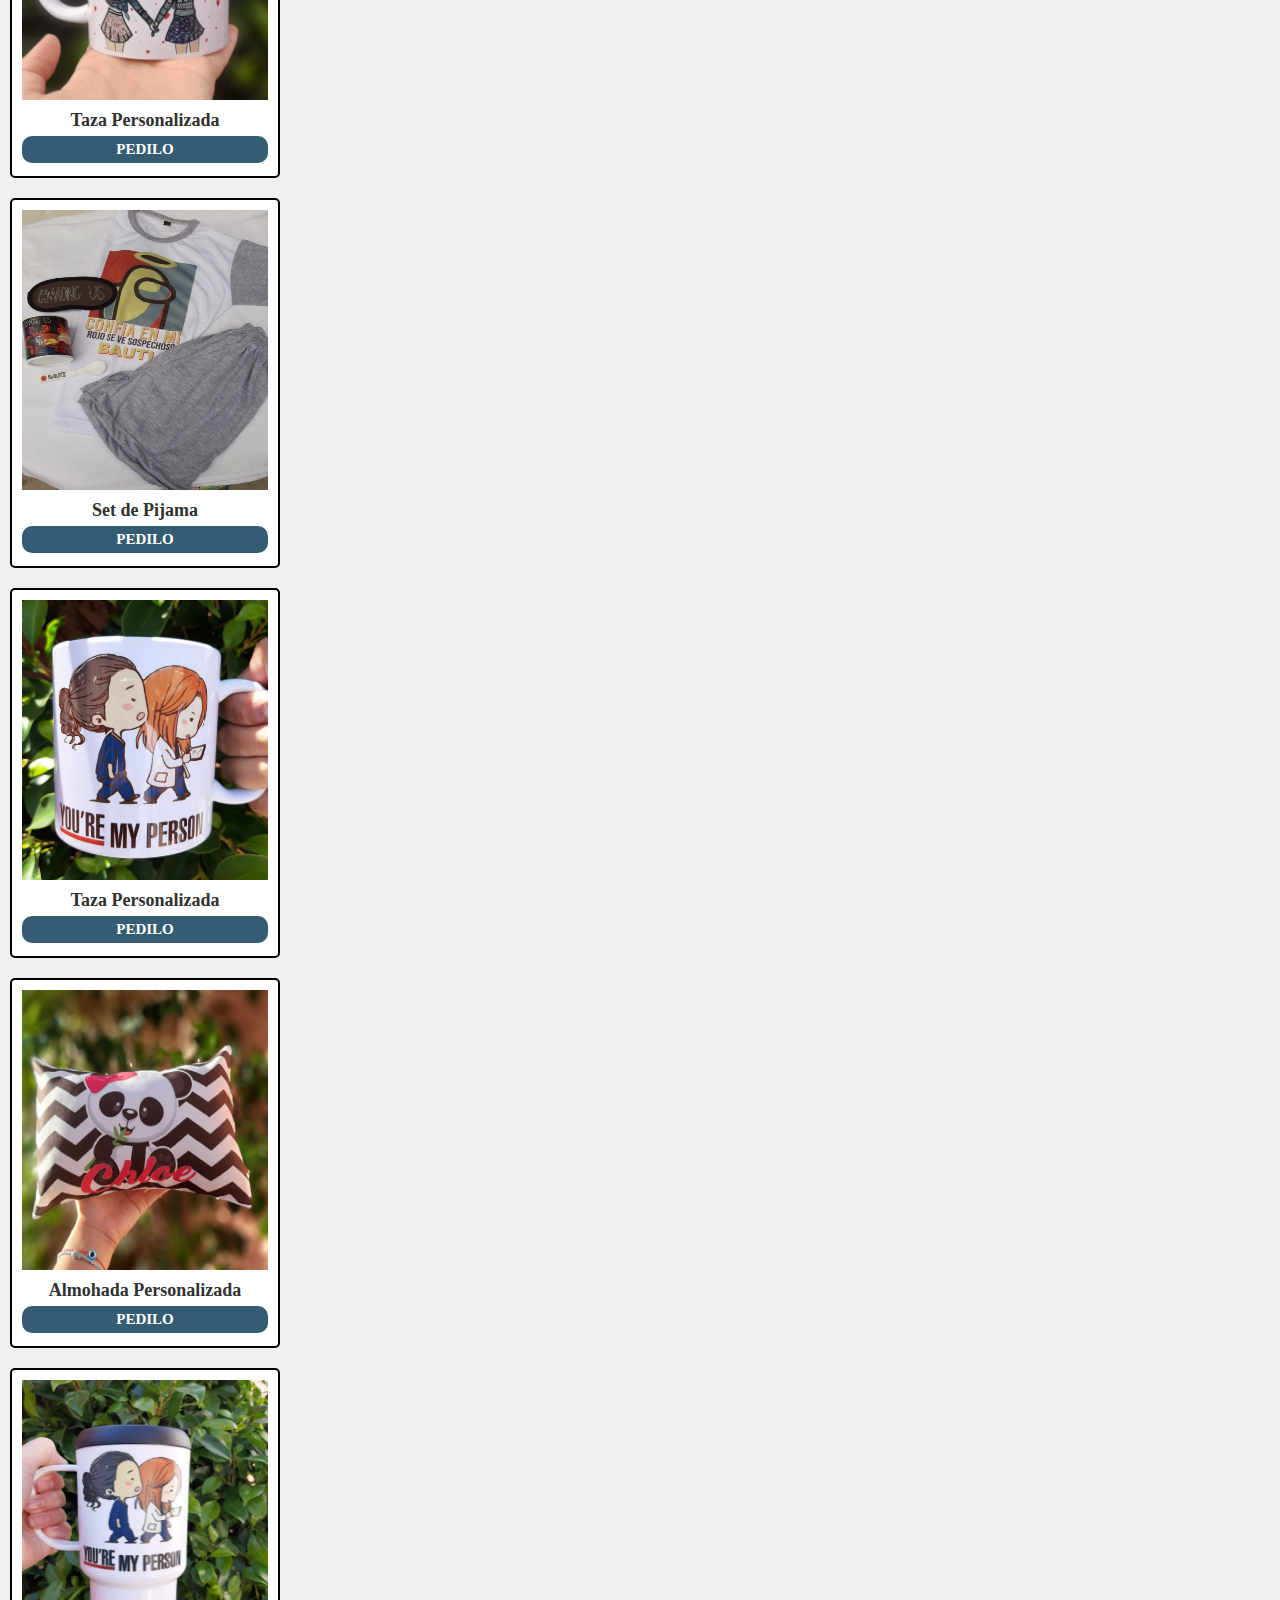
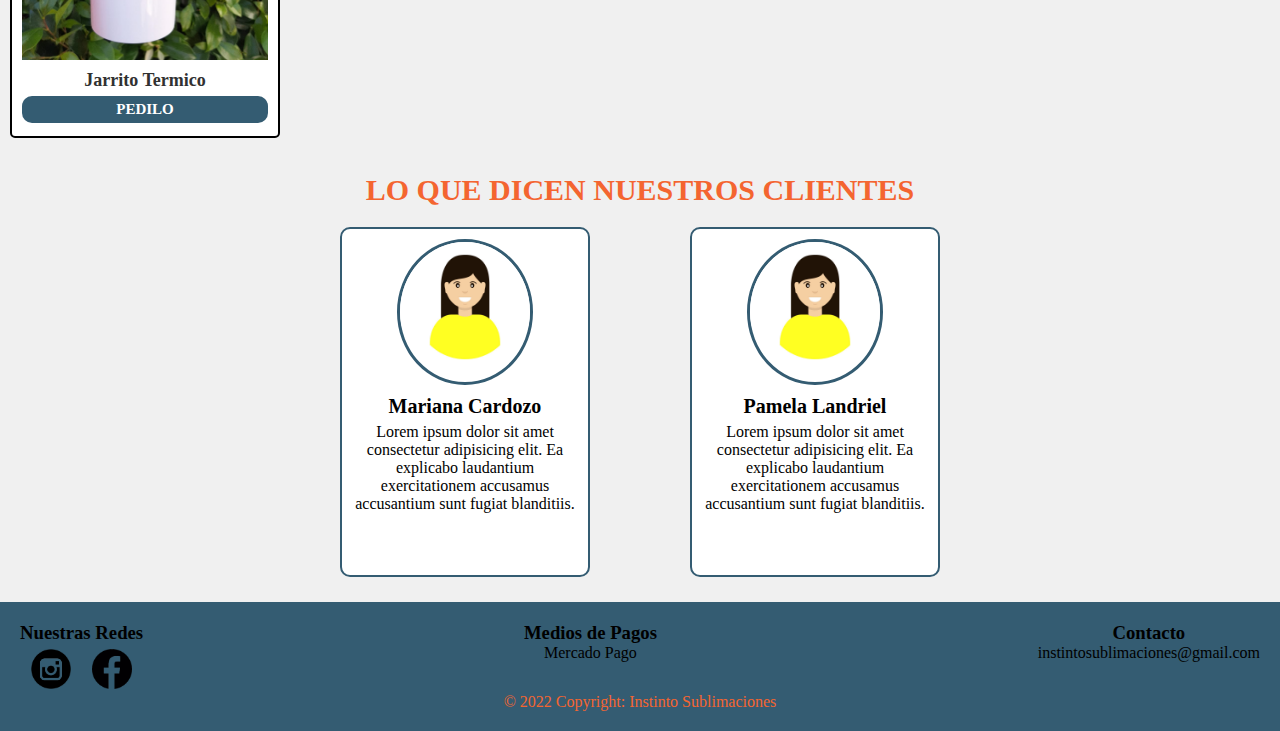
==== commit 9486b887: "se agrego sass al index" ====
--- a/index.html
+++ b/index.html
@@ -7,7 +7,7 @@
         <title>Instinto</title>
 
         <link href="https://cdn.jsdelivr.net/npm/bootstrap@5.2.1/dist/css/bootstrap.min.css" rel="stylesheet" integrity="sha384-iYQeCzEYFbKjA/T2uDLTpkwGzCiq6soy8tYaI1GyVh/UjpbCx/TYkiZhlZB6+fzT" crossorigin="anonymous">
-        <link rel="stylesheet" href="./css/style.css">
+        <link rel="stylesheet" href="./css/estilos.css">
         <!-- Google Font -->
         <link href="https://fonts.googleapis.com/css2?family=League+Spartan:wght@400;500;700;900&display=swap" rel="stylesheet"/>
     </head> 
@@ -48,13 +48,13 @@
             </header>
 
                 <!-- Contenido Principal -->
-            <main class="main">
+            <main>
                 <section class="hero">
                         <div class="hero__logo">
                             <img src="./assets/Logo.png" alt="Logo instinto"/>
                         </div>
-                        <div class="hero__texto" >
-                            <h2>SUBLIMACIONES/ESTAMPADOS</h2>
+                        <div>
+                            <h2 class="hero__texto">SUBLIMACIONES/ESTAMPADOS</h2>
                         </div>
                 </section>
 
--- a/css/estilos.css
+++ b/css/estilos.css
@@ -0,0 +1,235 @@
+@charset "UTF-8";
+* {
+  margin: 0;
+  padding: 0;
+  box-sizing: border-box;
+  /* font-family: 'League Spartan';  */
+}
+
+a {
+  text-decoration: none;
+}
+
+li {
+  list-style-type: none;
+}
+
+body {
+  background-color: #f0f0f0;
+}
+
+/*WHATSAPP  */
+.whatsapp {
+  position: fixed;
+  bottom: 25px;
+  right: 30px;
+}
+
+.navbar {
+  background-color: #345c72;
+}
+.navbar .img__logo {
+  width: 100px;
+}
+
+.hero {
+  background-image: url(../assets/Producto-sublimados.jpg);
+  background-repeat: no-repeat;
+  background-size: cover;
+  background-position: center center;
+  height: 90vh;
+  display: flex;
+  flex-direction: column;
+  justify-content: center;
+  align-items: center;
+  margin-bottom: 10px;
+}
+.hero .hero__logo img {
+  width: 50rem;
+  -webkit-animation: roll-in-left 0.5s ease-out both;
+  animation: roll-in-left 0.5s ease-out both;
+  -webkit-animation-delay: 0.5s;
+          animation-delay: 0.5s;
+}
+.hero .hero__texto {
+  font-size: 50px;
+  color: black;
+  text-shadow: 1px 2px 10px white;
+  -webkit-animation: slide-in-blurred-top 0.6s cubic-bezier(0.23, 1, 0.32, 1) both;
+          animation: slide-in-blurred-top 0.6s cubic-bezier(0.23, 1, 0.32, 1) both;
+  -webkit-animation-delay: 1s;
+          animation-delay: 1s;
+}
+
+@-webkit-keyframes roll-in-left {
+  0% {
+    transform: translateX(-800px) rotate(-540deg);
+    opacity: 0;
+  }
+  100% {
+    transform: translateX(0) rotate(0deg);
+    opacity: 1;
+  }
+}
+@-webkit-keyframes slide-in-blurred-top {
+  0% {
+    transform: translateY(-1000px) scaleY(2.5) scaleX(0.2);
+    transform-origin: 50% 0;
+    filter: blur(40px);
+    opacity: 0;
+  }
+  100% {
+    transform: translateY(0) scaleY(1) scaleX(1);
+    transform-origin: 50% 50%;
+    filter: blur(0);
+    opacity: 1;
+  }
+}
+@keyframes slide-in-blurred-top {
+  0% {
+    transform: translateY(-1000px) scaleY(2.5) scaleX(0.2);
+    transform-origin: 50% 0;
+    filter: blur(40px);
+    opacity: 0;
+  }
+  100% {
+    transform: translateY(0) scaleY(1) scaleX(1);
+    transform-origin: 50% 50%;
+    filter: blur(0);
+    opacity: 1;
+  }
+}
+.productos {
+  padding: 10px;
+  padding-top: 10px;
+  max-width: 1100px;
+}
+.productos h2 {
+  text-align: center;
+  font-size: 30px;
+  color: #f46530;
+  margin-bottom: 15px;
+  padding: 10px;
+}
+.productos .container-fluid {
+  align-items: center;
+}
+.productos .container-fluid .productos__card {
+  display: flex;
+  flex-direction: column;
+  width: 270px;
+  height: 370px;
+  background-color: #ffffff;
+  border-radius: 5px;
+  border: 2px solid black;
+  padding: 10px;
+  margin-bottom: 20px;
+}
+.productos .container-fluid .productos__card:hover {
+  transform: scale(1.1) translateY(-10px);
+  transition: transform 0.4s;
+  box-shadow: rgba(0, 0, 0, 0.19) 0px 10px 20px, rgba(0, 0, 0, 0.23) 0px 6px 6px;
+}
+.productos .container-fluid .productos__card .productos__card-img {
+  width: 100%;
+  height: 280px;
+  margin-bottom: 10px;
+}
+.productos .container-fluid .productos__card .productos__card-titulo {
+  text-align: center;
+  font-weight: bold;
+  font-size: 18px;
+  color: rgb(49, 49, 49);
+  margin-bottom: 5px;
+}
+.productos .container-fluid .productos__card .btn {
+  text-align: center;
+  font-size: 15px;
+  color: white;
+  font-weight: bold;
+  background-color: #345c72;
+  padding: 5px;
+  border-radius: 10px;
+}
+
+.reseñas {
+  padding: 5px;
+  margin-bottom: 20px;
+  display: grid;
+  justify-items: center;
+}
+.reseñas h2 {
+  text-align: center;
+  font-size: 30px;
+  color: #f46530;
+  margin-bottom: 20px;
+}
+.reseñas .reseñas__container {
+  display: flex;
+  flex-wrap: wrap;
+  justify-content: center;
+  gap: 100px;
+}
+.reseñas .reseñas__container .reseñas__card {
+  width: 250px;
+  height: 350px;
+  background-color: #ffffff;
+  padding: 10px;
+  border-radius: 10px;
+  display: flex;
+  flex-direction: column;
+  border: 2px solid #345c72;
+  align-items: center;
+}
+.reseñas .reseñas__container .reseñas__card:hover {
+  transition: all;
+  box-shadow: rgba(0, 0, 0, 0.19) 0px 10px 20px, rgba(0, 0, 0, 0.23) 0px 6px 6px;
+}
+.reseñas .reseñas__container .reseñas__card .reseñas__card-img {
+  width: 60%;
+  border-radius: 50%;
+  padding-bottom: 10px;
+  border: 3px solid #345c72;
+  margin-bottom: 10px;
+}
+.reseñas .reseñas__container .reseñas__card .reseñas__card-nombre {
+  font-size: 20px;
+  margin-bottom: 5px;
+}
+.reseñas .reseñas__container .reseñas__card .reseñas__card-parrafo {
+  text-align: center;
+  font-size: 16px;
+}
+
+/* FOOTER */
+.footer__container {
+  background-color: #345c72;
+  padding: 20px;
+}
+.footer__container .footer {
+  display: flex;
+  justify-content: space-between;
+}
+.footer__container .footer .footer__redes {
+  color: black;
+}
+.footer__container .footer .footer__redes-logos {
+  display: flex;
+  justify-content: space-around;
+}
+.footer__container .footer .footer__redes-logos .footer__redes-img img {
+  width: 40px;
+  margin-top: 5px;
+}
+.footer__container .footer .footer__pagos {
+  text-align: center;
+  color: black;
+}
+.footer__container .footer .footer__contacto {
+  text-align: center;
+  color: black;
+}
+.footer__container .footer__copyright {
+  text-align: center;
+  color: rgb(244, 101, 48);
+}/*# sourceMappingURL=estilos.css.map */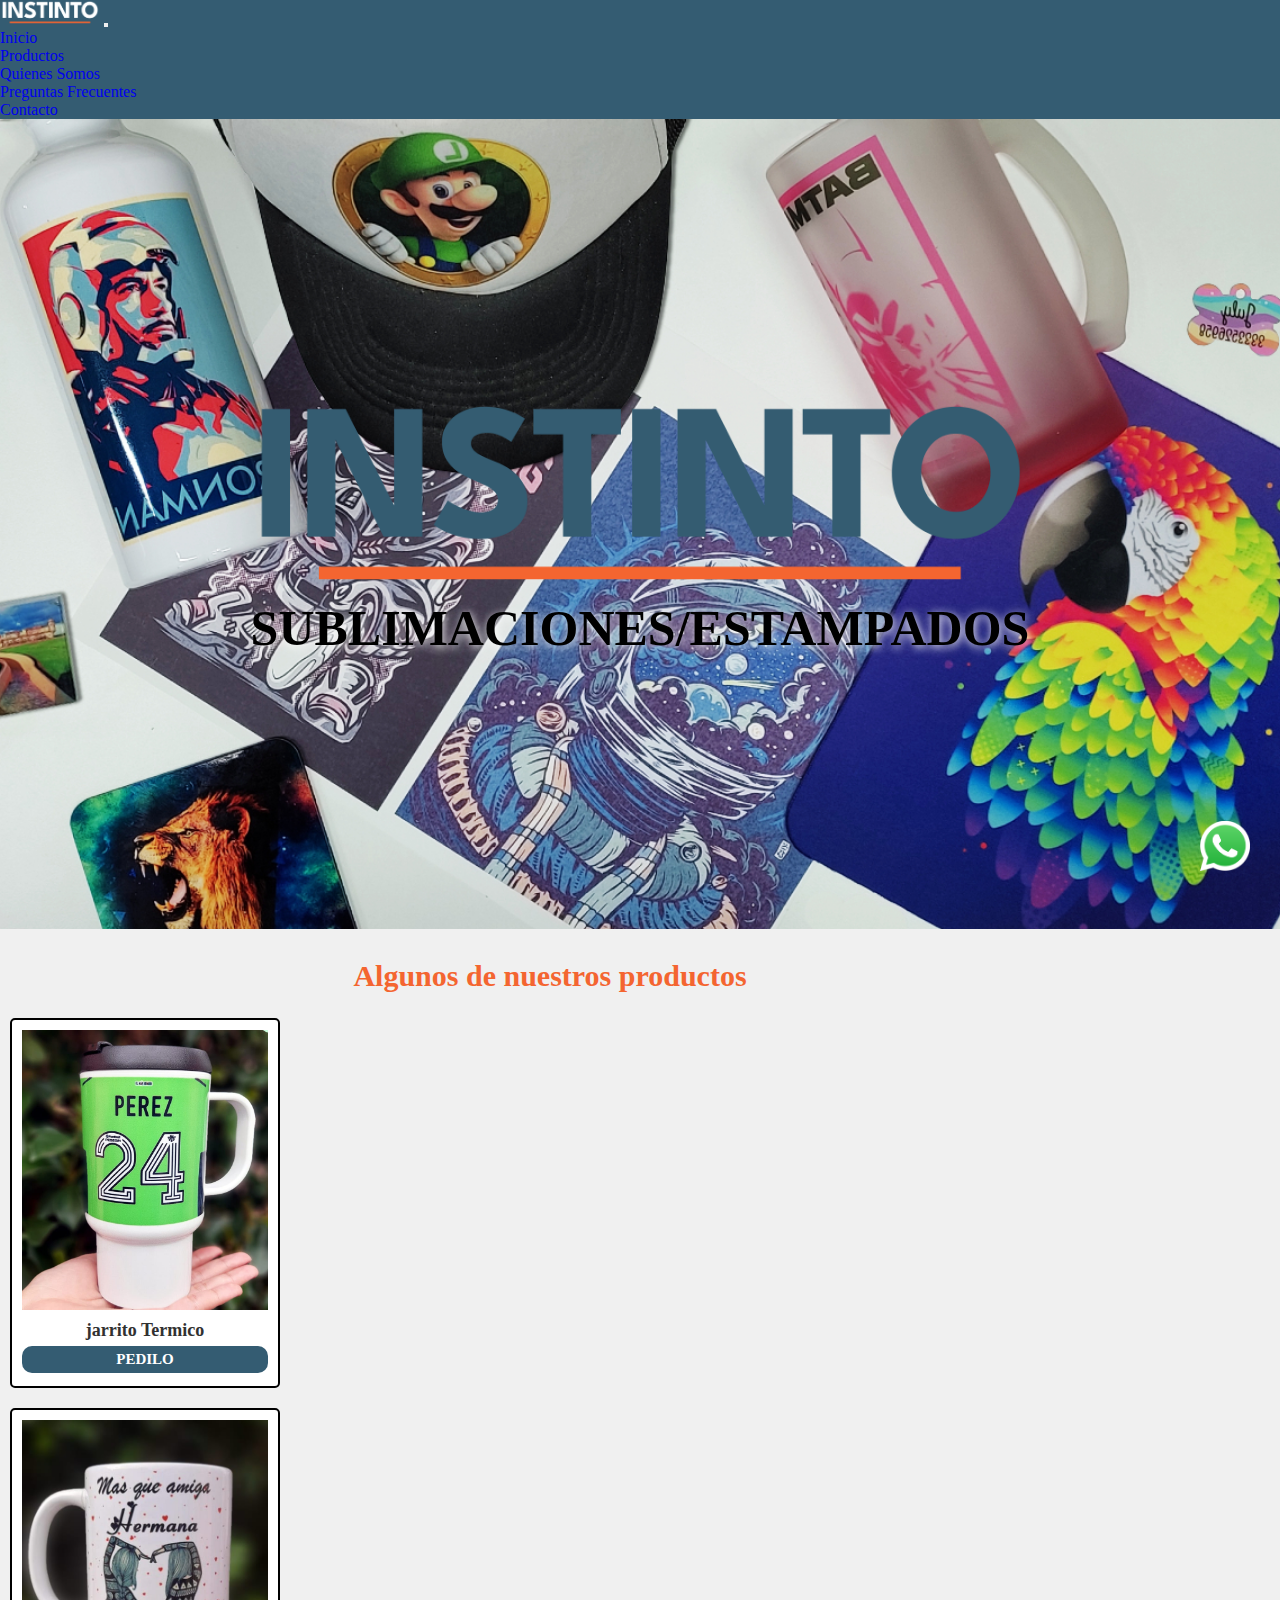
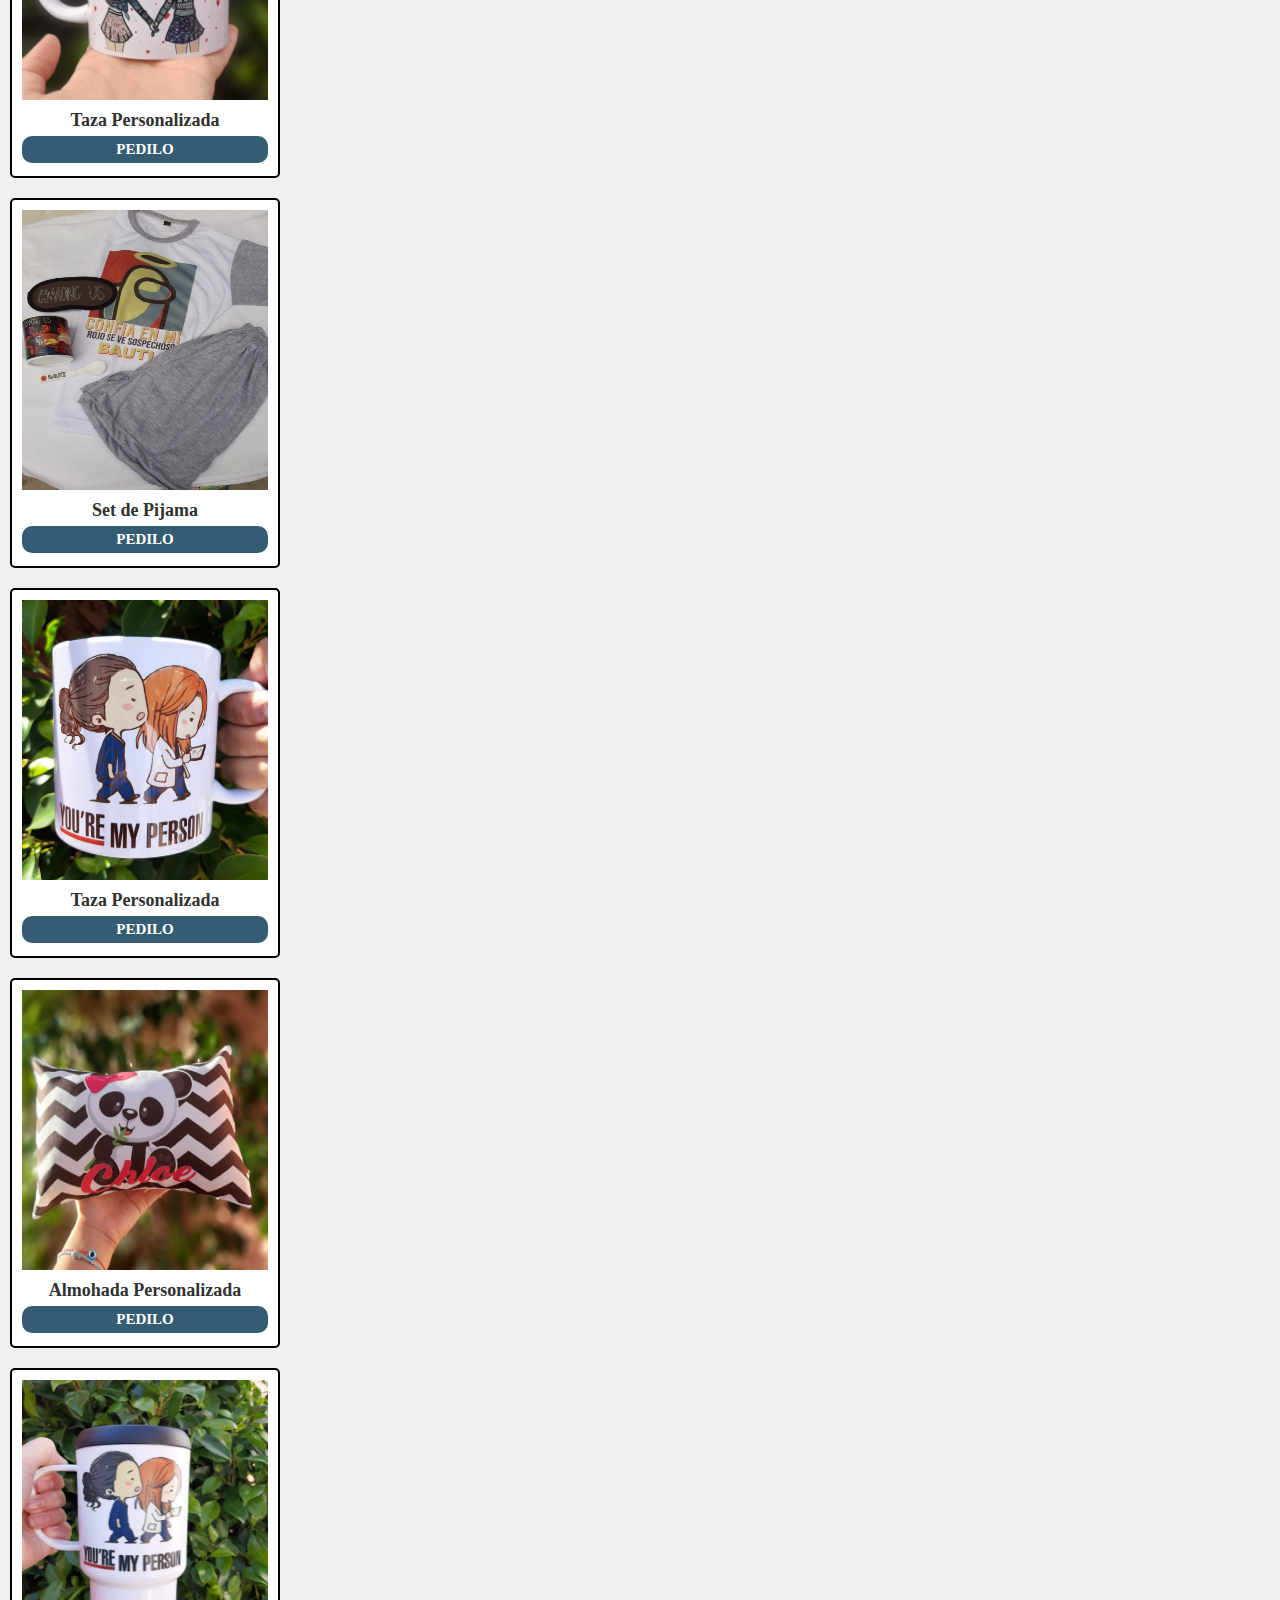
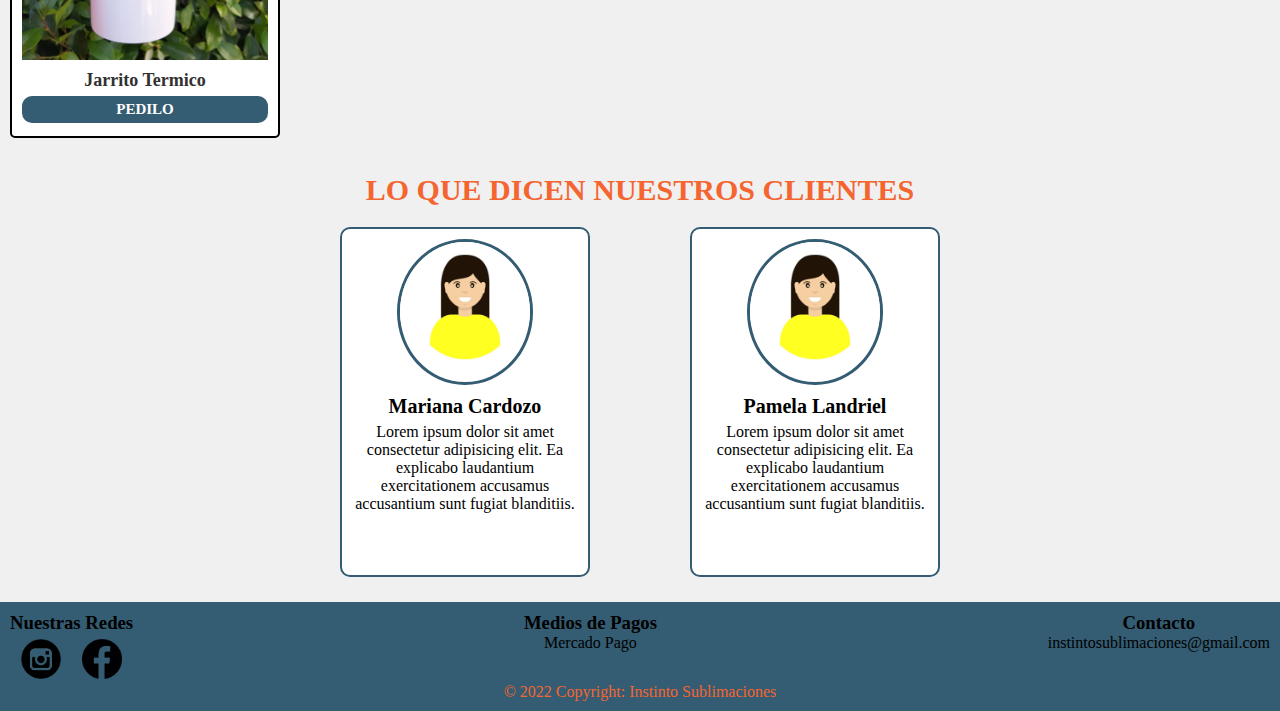
==== commit 01b4a3b7: "arreglos" ====
--- a/index.html
+++ b/index.html
@@ -4,7 +4,9 @@
         <meta charset="UTF-8"/>
         <meta http-equiv="X-UA-Compatible" content="IE=edge"/>
         <meta name="viewport" content="width=device-width, initial-scale=1.0"/>
-        <title>Instinto</title>
+        <meta name="description=" content="Instinto Sublimaciones, realizamos articulos Personalizados, tazas sublimadas, remeras perzonalizadas, regalos empresa"/>
+        <meta name="keywords" content="sublimacion, estampados, taza personalizada, remeras, articulos personalizados, regalos empresariales"/>
+        <title>Instinto, Articulos Personalizados </title>
 
         <link href="https://cdn.jsdelivr.net/npm/bootstrap@5.2.1/dist/css/bootstrap.min.css" rel="stylesheet" integrity="sha384-iYQeCzEYFbKjA/T2uDLTpkwGzCiq6soy8tYaI1GyVh/UjpbCx/TYkiZhlZB6+fzT" crossorigin="anonymous">
         <link rel="stylesheet" href="./css/estilos.css">
--- a/css/estilos.css
+++ b/css/estilos.css
@@ -23,6 +23,14 @@
   position: fixed;
   bottom: 25px;
   right: 30px;
+}
+
+/*EXTENDS */
+.container_card, .productos__principal .container-fluid .productos__card {
+  width: 270px;
+  height: 370px;
+  padding: 10px;
+  margin-bottom: 20px;
 }
 
 .navbar {
@@ -99,6 +107,32 @@
     opacity: 1;
   }
 }
+@media screen and (max-width: 768px) {
+  .hero {
+    height: 40vh;
+  }
+  .hero .hero__logo img {
+    width: 400px;
+  }
+  .hero .hero__texto {
+    font-size: 30px;
+    color: black;
+    text-shadow: 1px 4px 10px white;
+  }
+}
+@media screen and (max-width: 450px) {
+  .hero {
+    height: 40vh;
+  }
+  .hero .hero__logo img {
+    width: 300px;
+  }
+  .hero .hero__texto {
+    font-size: 20px;
+    color: black;
+    text-shadow: 1px 4px 10px white;
+  }
+}
 .productos {
   padding: 10px;
   padding-top: 10px;
@@ -204,13 +238,14 @@
 /* FOOTER */
 .footer__container {
   background-color: #345c72;
-  padding: 20px;
+  padding: 10px;
 }
 .footer__container .footer {
   display: flex;
   justify-content: space-between;
 }
 .footer__container .footer .footer__redes {
+  text-align: center;
   color: black;
 }
 .footer__container .footer .footer__redes-logos {
@@ -232,4 +267,360 @@
 .footer__container .footer__copyright {
   text-align: center;
   color: rgb(244, 101, 48);
+}
+
+@media screen and (max-width: 576px) {
+  .footer {
+    display: flex;
+    flex-direction: column;
+    align-items: center;
+  }
+  .footer .footer__contacto {
+    text-align: center;
+  }
+}
+.productos__principal {
+  padding: 10px;
+  padding-top: 10px;
+}
+.productos__principal h1 {
+  text-align: center;
+  font-size: 30px;
+  color: rgb(244, 101, 48);
+  padding: 10px;
+}
+.productos__principal h2 {
+  text-align: center;
+  font-size: 28px;
+  color: rgb(52, 92, 114);
+  margin-bottom: 20px;
+}
+.productos__principal .container-fluid {
+  align-items: center;
+}
+.productos__principal .container-fluid .productos__card {
+  display: flex;
+  flex-direction: column;
+  background-color: #ffffff;
+  border-radius: 5px;
+  border: 2px solid black;
+}
+.productos__principal .container-fluid .productos__card:hover {
+  transform: scale(1.1) translateY(-10px);
+  transition: transform 0.4s;
+  box-shadow: rgba(0, 0, 0, 0.19) 0px 10px 20px, rgba(0, 0, 0, 0.23) 0px 6px 6px;
+}
+.productos__principal .container-fluid .productos__card .productos__card-img {
+  width: 100%;
+  height: 280px;
+  margin-bottom: 10px;
+}
+.productos__principal .container-fluid .productos__card .productos__card-titulo {
+  text-align: center;
+  font-weight: bold;
+  font-size: 18px;
+  color: rgb(49, 49, 49);
+  margin-bottom: 5px;
+}
+.productos__principal .container-fluid .productos__card .btn {
+  text-align: center;
+  font-size: 15px;
+  color: white;
+  font-weight: bold;
+  background-color: #345c72;
+  padding: 5px;
+  border-radius: 10px;
+}
+
+/* PREGUNTAS FRECUENTES */
+.preguntas__container {
+  background-image: linear-gradient(rgb(52, 92, 114), rgba(244, 101, 48, 0));
+  background-size: cover;
+  background-position: center center;
+  height: 78vh;
+  text-align: center;
+  color: #f0f0f0;
+}
+.preguntas__container .preguntas__container h1 {
+  margin-bottom: 5%;
+}
+.preguntas__container .accordion .accordion-item .accordion-header .accordion-button {
+  background-color: #345c72;
+  color: white;
+}
+
+@media screen and (max-width: 850px) {
+  .preguntas__container {
+    height: 100vh;
+  }
+}
+@media screen and (max-width: 450px) {
+  .preguntas__container {
+    height: 102vh;
+  }
+}
+@media screen and (max-width: 380px) {
+  .preguntas__container {
+    height: 120vh;
+  }
+}
+/* QUIENES SOMOS */
+.main__quienes-somos {
+  display: grid;
+  grid-template-columns: 1fr;
+  grid-template-rows: 1fr;
+}
+.main__quienes-somos .presentacion {
+  display: flex;
+}
+.main__quienes-somos .presentacion .presentacion__izquierda {
+  width: 50%;
+  height: 80vh;
+  background-image: linear-gradient(rgb(52, 92, 114), rgba(244, 101, 48, 0.8));
+}
+.main__quienes-somos .presentacion .presentacion__izquierda h1 {
+  font-size: 50px;
+  width: 65%;
+  margin: auto;
+  margin-top: 20px;
+  color: #ffffff;
+}
+.main__quienes-somos .presentacion .presentacion__izquierda p {
+  font-size: 17px;
+  width: 65%;
+  line-height: 1.5;
+  margin: auto;
+}
+.main__quienes-somos .presentacion .presentacion__derecha {
+  background: url(../assets/Producto-sublimados.jpg);
+  background-size: cover;
+  background-position: center center;
+  width: 50%;
+  height: 80vh;
+}
+.main__quienes-somos .presentacion__productos {
+  display: flex;
+}
+.main__quienes-somos .presentacion__productos .presentacion__productos-izquierda {
+  background: url(../assets/productos.png);
+  background-size: cover;
+  background-position: center center;
+  width: 50%;
+  height: 80vh;
+}
+.main__quienes-somos .presentacion__productos .presentacion__productos-derecha {
+  width: 50%;
+  height: 80vh;
+  background-image: linear-gradient(rgba(244, 101, 48, 0.8), rgb(52, 92, 114));
+}
+.main__quienes-somos .presentacion__productos .presentacion__productos-derecha h1 {
+  font-size: 50px;
+  width: 65%;
+  margin: auto;
+  margin-top: 20px;
+  color: #ffffff;
+}
+.main__quienes-somos .presentacion__productos .presentacion__productos-derecha p {
+  font-size: 17px;
+  width: 65%;
+  line-height: 1.5;
+  margin: auto;
+}
+
+@media screen and (max-width: 576px) {
+  .main__quienes-somos {
+    display: flex;
+    flex-direction: column;
+  }
+  .main__quienes-somos .presentacion {
+    display: flex;
+  }
+  .main__quienes-somos .presentacion .presentacion__izquierda {
+    width: 50%;
+    height: 50vh;
+    background-image: linear-gradient(rgb(52, 92, 114), rgba(244, 101, 48, 0.8));
+  }
+  .main__quienes-somos .presentacion .presentacion__izquierda h1 {
+    font-size: 30px;
+    width: 65%;
+    margin: auto;
+    margin-top: 20px;
+    color: #ffffff;
+  }
+  .main__quienes-somos .presentacion .presentacion__izquierda p {
+    font-size: 14px;
+  }
+  .main__quienes-somos .presentacion .presentacion__derecha {
+    height: 50vh;
+  }
+  .main__quienes-somos .presentacion__productos .presentacion__productos-derecha h1 {
+    font-size: 30px;
+  }
+  .main__quienes-somos .presentacion__productos .presentacion__productos-derecha p {
+    font-size: 14px;
+  }
+}
+@media screen and (max-width: 450px) {
+  .main__quienes-somos .presentacion .presentacion__izquierda {
+    width: 100%;
+    height: 50vh;
+  }
+  .main__quienes-somos .presentacion .presentacion__izquierda p {
+    font-size: 17px;
+    width: 65%;
+    line-height: 1.5;
+    margin: auto;
+  }
+  .main__quienes-somos .presentacion .presentacion__derecha {
+    display: none;
+  }
+  .main__quienes-somos .presentacion__productos {
+    display: flex;
+  }
+  .main__quienes-somos .presentacion__productos .presentacion__productos-izquierda {
+    display: none;
+  }
+  .main__quienes-somos .presentacion__productos .presentacion__productos-derecha {
+    width: 100%;
+    height: 50vh;
+  }
+  .main__quienes-somos .presentacion__productos .presentacion__productos-derecha p {
+    font-size: 17px;
+    width: 65%;
+    line-height: 1.5;
+    margin: auto;
+  }
+}
+/* CONTACTO */
+.contacto {
+  display: grid;
+  grid-template-columns: 1fr 1fr;
+  grid-template-rows: 1fr;
+  grid-template-areas: "texto contacto";
+  max-width: 1400px;
+}
+.contacto .contacto__texto {
+  background-image: linear-gradient(rgba(52, 92, 114, 0.3), rgba(244, 101, 48, 0)), url(../assets/Imagen\ para\ contacto.webp);
+  background-size: cover;
+  background-position: center center;
+  height: 80vh;
+  grid-area: texto;
+}
+.contacto .contacto__texto h1 {
+  font-size: 50px;
+  width: 65%;
+  margin: auto;
+  margin-top: 20px;
+  margin-bottom: 20px;
+  color: #345c72;
+}
+.contacto .contacto__texto p {
+  font-size: 20px;
+  width: 65%;
+  line-height: 1.5;
+  margin: auto;
+  color: #111111;
+}
+.contacto .contacto__container {
+  height: 80vh;
+  background-image: linear-gradient(rgb(52, 92, 114), rgba(244, 101, 48, 0));
+  grid-area: contacto;
+}
+.contacto .contacto__container h2 {
+  margin-top: 5px;
+  padding: 0;
+  text-align: center;
+  color: #ffffff;
+}
+.contacto .contacto__container .contacto__formulario {
+  margin: 20px auto;
+  width: 70%;
+  height: 70vh;
+  padding: 20px;
+  background-color: #345c72;
+  border-radius: 10px;
+}
+.contacto .contacto__container .contacto__formulario .contacto__form label {
+  color: #ffffff;
+}
+.contacto .contacto__container .contacto__formulario .contacto__form input {
+  width: 100%;
+  padding: px 0;
+  color: white;
+  background: transparent;
+  border: none;
+  border-bottom: 1px solid white;
+  margin-bottom: 30px;
+}
+.contacto .contacto__container .contacto__formulario .contacto__form textarea {
+  border-radius: 5px;
+  background-color: rgba(255, 255, 255, 0.7450980392);
+  margin-bottom: 5px;
+  width: 100%;
+}
+.contacto .contacto__container .contacto__formulario .checkbox {
+  text-align: center;
+  margin-bottom: 10px;
+}
+.contacto .contacto__container .contacto__formulario .checkbox input, .contacto .contacto__container .contacto__formulario .checkbox label {
+  cursor: pointer;
+}
+.contacto .contacto__container .contacto__formulario .contacto__boton {
+  text-align: center;
+}
+.contacto .contacto__container .contacto__formulario .contacto__boton button {
+  font-family: "League Spartan", sans-serif;
+  background-color: rgba(255, 255, 255, 0.7450980392);
+  cursor: pointer;
+  padding: 5px;
+  border-radius: 10px;
+}
+
+@media screen and (max-width: 850px) {
+  .contacto__container .contacto__formulario {
+    width: 80%;
+  }
+  .contacto__container .contacto__formulario .contacto__form textarea {
+    margin: 0%;
+    width: 100%;
+  }
+}
+@media screen and (max-width: 768px) {
+  .contacto {
+    display: grid;
+    grid-template-columns: 1fr;
+    grid-template-rows: 1fr;
+    grid-template-areas: "texto" "contacto";
+  }
+  .contacto .contacto__texto {
+    height: 50vh;
+  }
+}
+@media screen and (max-width: 576px) {
+  .contacto__form textarea {
+    margin: 0%;
+    width: 90%;
+  }
+}
+@media screen and (max-width: 450px) {
+  .contacto .contacto__texto {
+    height: 45vh;
+  }
+  .contacto .contacto__texto h1 {
+    font-size: 35px;
+  }
+  .contacto .contacto__texto p {
+    font-size: 16px;
+  }
+  .contacto .contacto__container {
+    height: 75vh;
+  }
+  .contacto .contacto__container .contacto__formulario {
+    width: 95%;
+    height: 65vh;
+  }
+  .contacto .contacto__container .contacto__formulario .contacto__form textarea {
+    margin: 0%;
+    width: 100%;
+  }
 }/*# sourceMappingURL=estilos.css.map */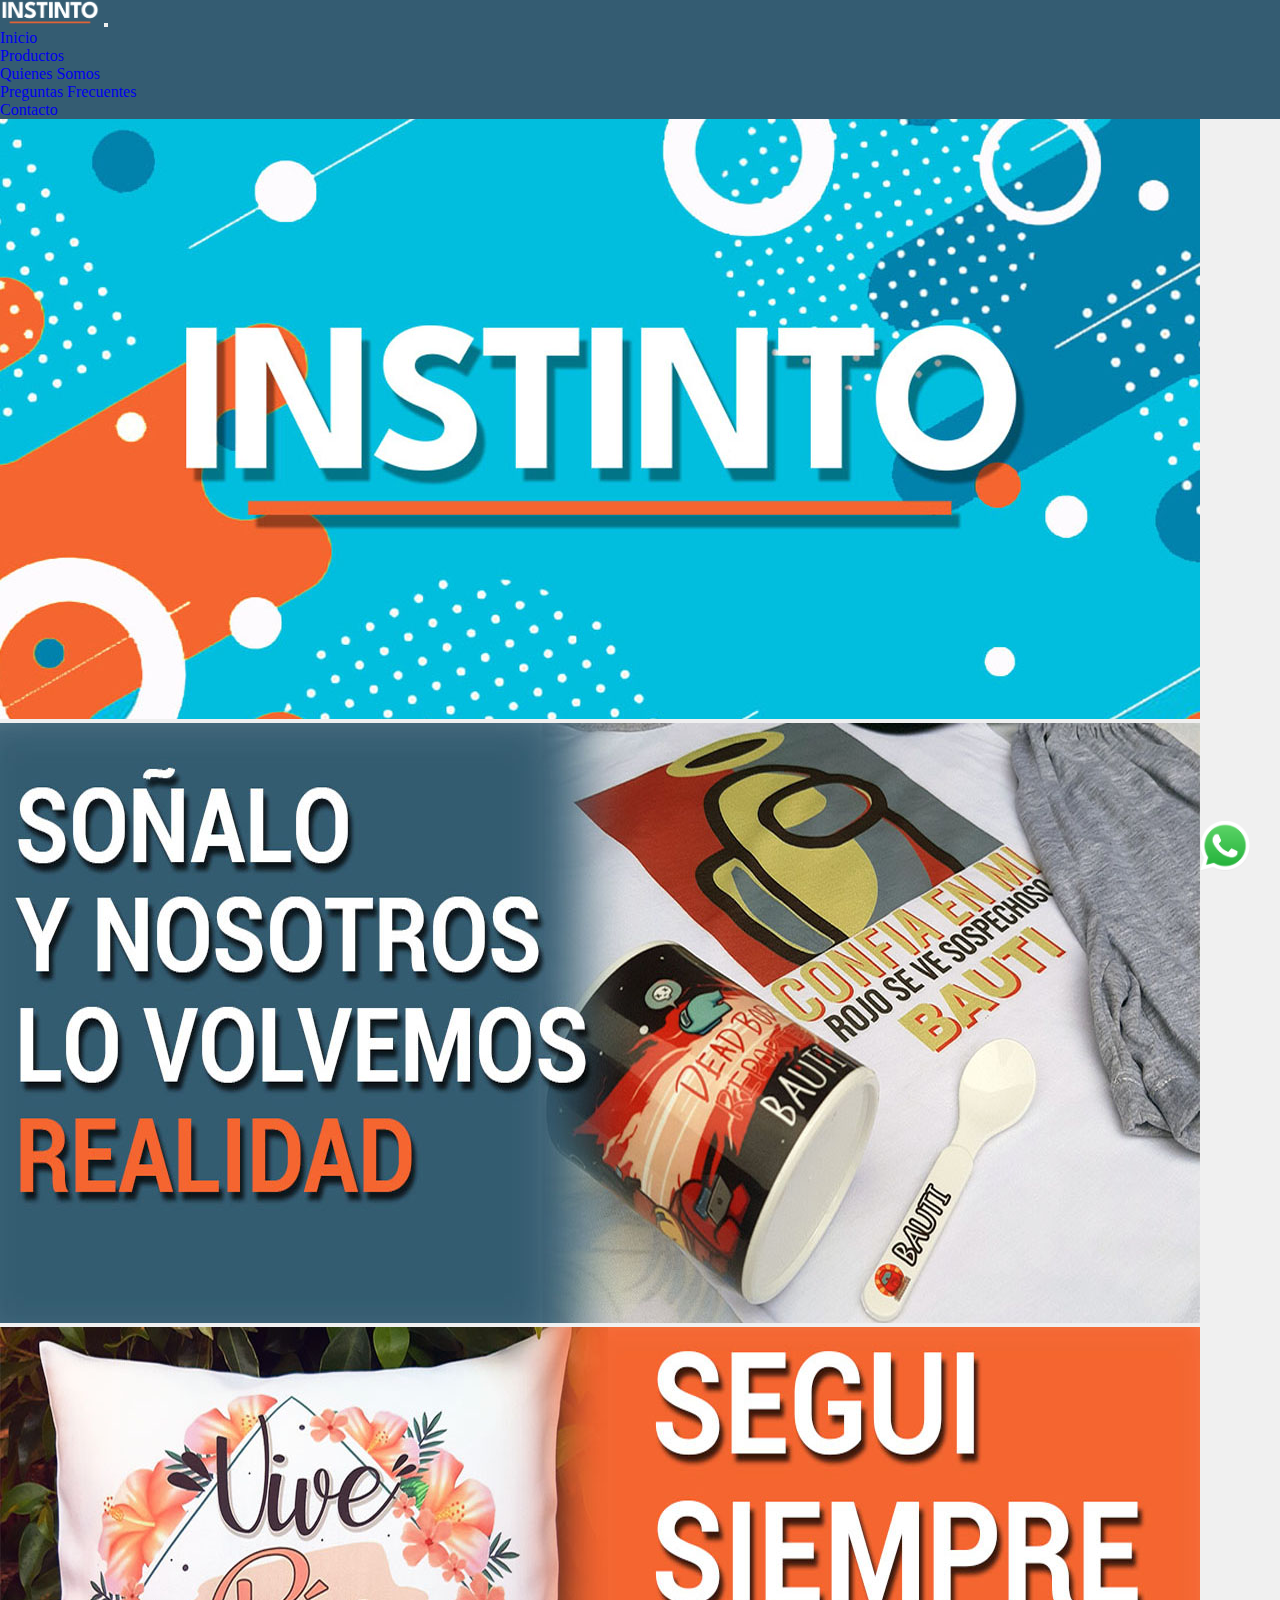
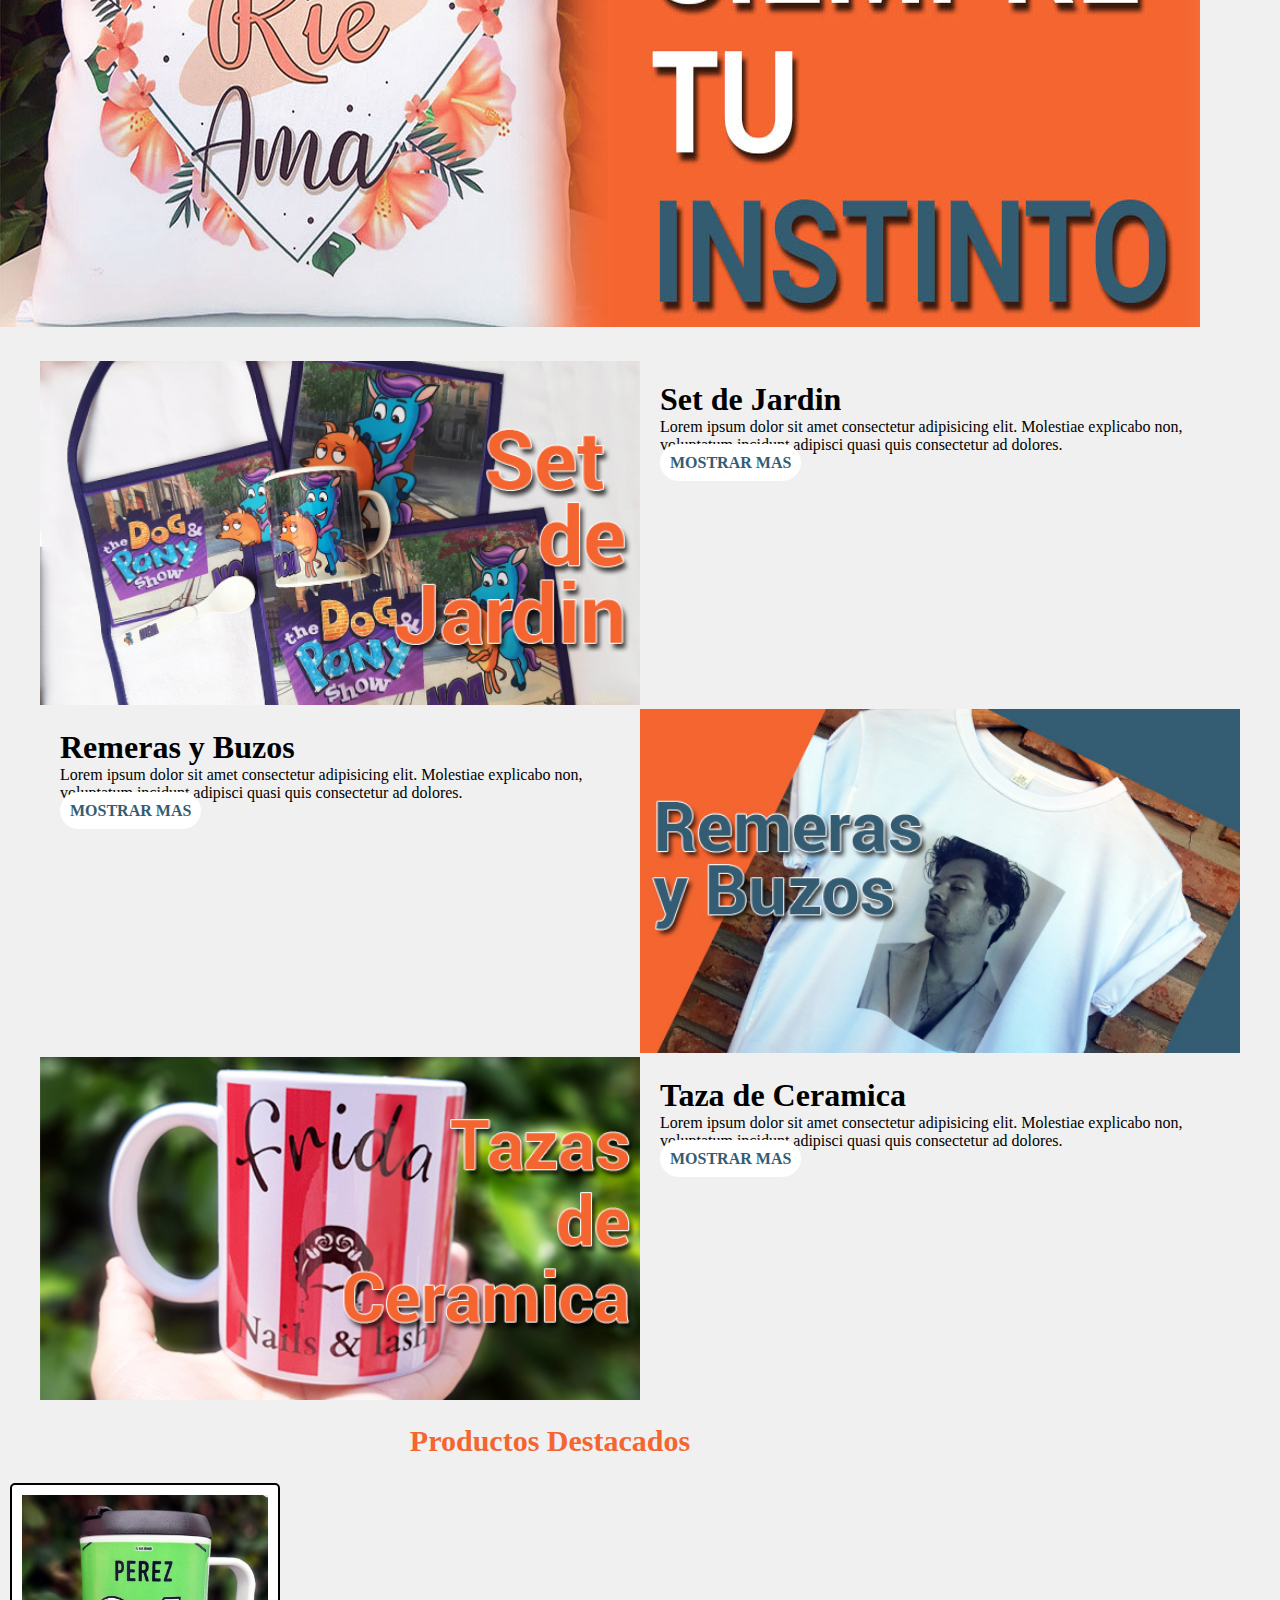
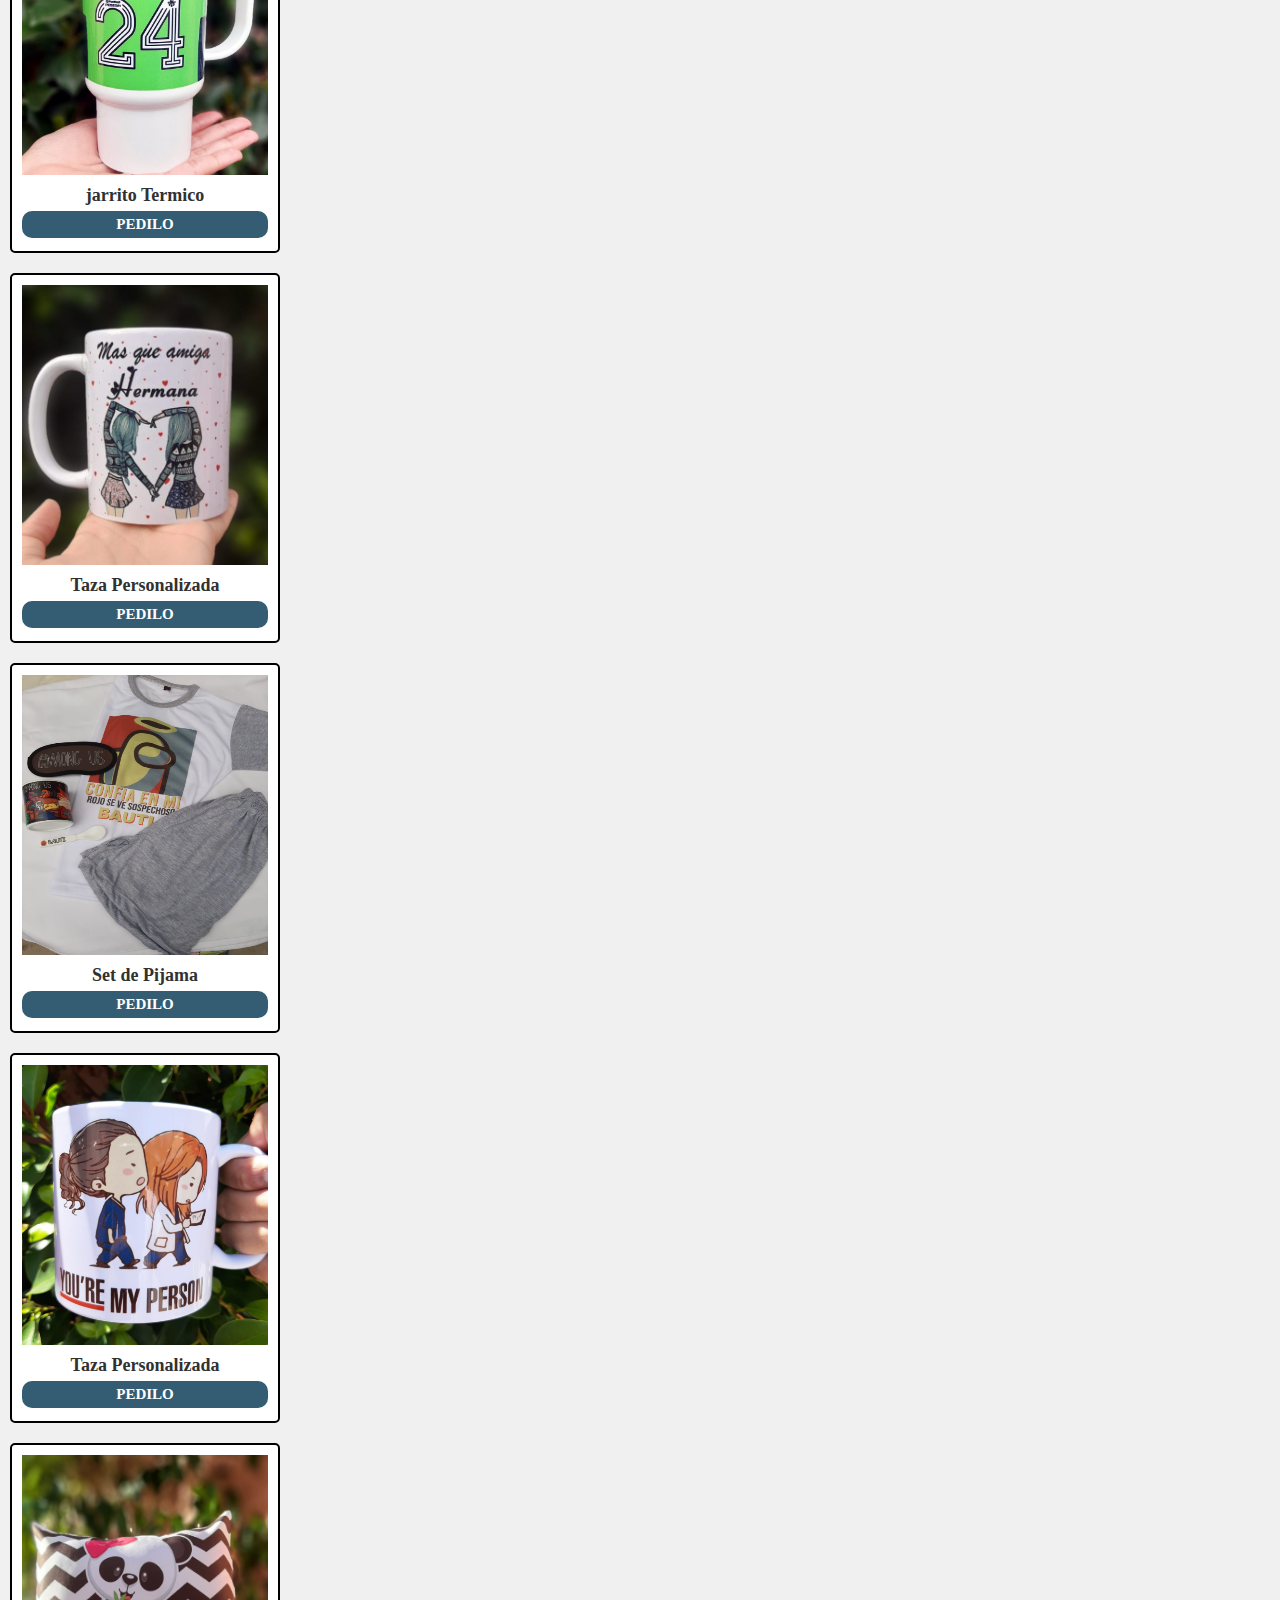
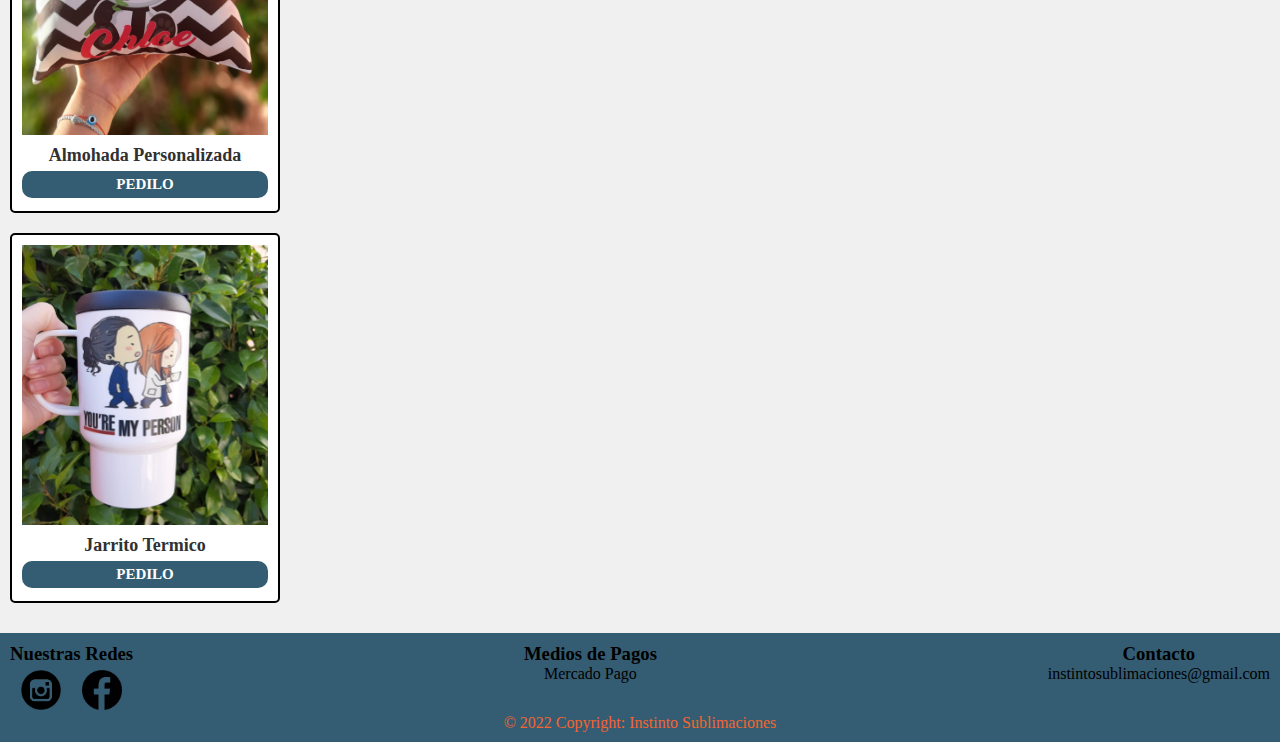
==== commit 2e4a15e8: "Cambios en el Index" ====
--- a/index.html
+++ b/index.html
@@ -51,19 +51,66 @@
 
                 <!-- Contenido Principal -->
             <main>
-                <section class="hero">
-                        <div class="hero__logo">
-                            <img src="./assets/Logo.png" alt="Logo instinto"/>
-                        </div>
-                        <div>
-                            <h2 class="hero__texto">SUBLIMACIONES/ESTAMPADOS</h2>
-                        </div>
+                <div id="carouselExampleSlidesOnly" class="carousel slide" data-bs-ride="carousel">
+                    <div class="carousel-inner">
+                      <div class="carousel-item active">
+                        <img src="./assets/hero 1.jpg" class="d-block w-100" alt="Instinto Sublimaciones"/>
+                      </div>
+                      <div class="carousel-item">
+                        <img src="./assets/hero 2.jpg" class="d-block w-100" alt="Instinto Sublimaciones"/>
+                      </div>
+                      <div class="carousel-item">
+                        <img src="./assets/hero 3.jpg" class="d-block w-100" alt="Instinto Sublimaciones"/>
+                      </div>
+                    </div>
+                  </div>
+
+                  <!-- GALERIA -->
+                <section class="galeria">
+                    <div class="galeria__img">
+                        <img src="./assets/galeria set de jardin.jpg" alt="Set de jardin" />
+                    </div>
+
+                    <div class="galeria__texto">
+                        <h1>Set de Jardin</h1>
+                        <p>Lorem ipsum dolor sit amet consectetur adipisicing elit. Molestiae explicabo non, voluptatum incidunt adipisci quasi quis consectetur ad dolores.</p>
+                        <a class="boton" href="./pages/productos.html"> <b>MOSTRAR MAS</b></a>
+                    </div>
+
+                    <div class="galeria__texto">
+                        <h1>Remeras y Buzos</h1>
+                        <p>Lorem ipsum dolor sit amet consectetur adipisicing elit. Molestiae explicabo non, voluptatum incidunt adipisci quasi quis consectetur ad dolores.</p>
+                        <a class="boton" href="./pages/productos.html"> <b>MOSTRAR MAS</b></a>
+                    </div>
+
+                    <div class="galeria__img">
+                        <img src="./assets/galeria remera.jpg" alt="Set de jardin" />
+                    </div>
+
+                    <div class="galeria__img">
+                        <img src="./assets/galeria taza ceramica.jpg" alt="Taza de ceramica" />
+                    </div>
+
+                    <div class="galeria__texto">
+                        <h1>Taza de Ceramica</h1>
+                        <p>Lorem ipsum dolor sit amet consectetur adipisicing elit. Molestiae explicabo non, voluptatum incidunt adipisci quasi quis consectetur ad dolores.</p>
+                        <a class="boton" href="./pages/productos.html"> <b>MOSTRAR MAS</b></a>
+                    </div>
+                    
+
+                    
+
+                   
+
+                    
+
+                    
+
                 </section>
-
 
                 <!-- Seccion de productos mas vendidos -->
                 <section class="productos">
-                    <h2>Algunos de nuestros productos</h2>
+                    <h2>Productos Destacados</h2>
                     <div class="container-fluid ">
                         <div class="row">
                             <div class="col-lg-4 col-sm-6 col-xs-12 d-flex justify-content-center">
@@ -117,27 +164,7 @@
                     </div>  
                 </section>
 
-                <!-- Reseñas de clientes -->
-                <section class="reseñas">
-                    <h2>LO QUE DICEN NUESTROS CLIENTES</h2>
-                    <div class="reseñas__container">
-                        <div class="reseñas__card">
-                            <img class="reseñas__card-img" src="./assets/istockphoto-1251155229-612x612.jpg" alt="Ilustracion de cliente"/>
-                            <h4 class="reseñas__card-nombre">Mariana Cardozo</h4>
-                            <p class="reseñas__card-parrafo">Lorem ipsum dolor sit amet consectetur adipisicing elit. Ea explicabo laudantium exercitationem accusamus 
-                                accusantium sunt fugiat blanditiis.   
-                            </p>
-                        </div>
-        
-                        <div class="reseñas__card">
-                            <img class="reseñas__card-img" src="./assets/istockphoto-1251155229-612x612.jpg" alt="Ilustracion de cliente"/>
-                            <h4 class="reseñas__card-nombre">Pamela Landriel</h4>
-                            <p class="reseñas__card-parrafo">Lorem ipsum dolor sit amet consectetur adipisicing elit. Ea explicabo laudantium exercitationem accusamus 
-                                accusantium sunt fugiat blanditiis.
-                            </p>
-                        </div>
-                    </div>
-                </section>    
+                
             </main>
 
             <!-- Pie de Pagina -->
--- a/css/estilos.css
+++ b/css/estilos.css
@@ -1,4 +1,3 @@
-@charset "UTF-8";
 * {
   margin: 0;
   padding: 0;
@@ -40,99 +39,6 @@
   width: 100px;
 }
 
-.hero {
-  background-image: url(../assets/Producto-sublimados.jpg);
-  background-repeat: no-repeat;
-  background-size: cover;
-  background-position: center center;
-  height: 90vh;
-  display: flex;
-  flex-direction: column;
-  justify-content: center;
-  align-items: center;
-  margin-bottom: 10px;
-}
-.hero .hero__logo img {
-  width: 50rem;
-  -webkit-animation: roll-in-left 0.5s ease-out both;
-  animation: roll-in-left 0.5s ease-out both;
-  -webkit-animation-delay: 0.5s;
-          animation-delay: 0.5s;
-}
-.hero .hero__texto {
-  font-size: 50px;
-  color: black;
-  text-shadow: 1px 2px 10px white;
-  -webkit-animation: slide-in-blurred-top 0.6s cubic-bezier(0.23, 1, 0.32, 1) both;
-          animation: slide-in-blurred-top 0.6s cubic-bezier(0.23, 1, 0.32, 1) both;
-  -webkit-animation-delay: 1s;
-          animation-delay: 1s;
-}
-
-@-webkit-keyframes roll-in-left {
-  0% {
-    transform: translateX(-800px) rotate(-540deg);
-    opacity: 0;
-  }
-  100% {
-    transform: translateX(0) rotate(0deg);
-    opacity: 1;
-  }
-}
-@-webkit-keyframes slide-in-blurred-top {
-  0% {
-    transform: translateY(-1000px) scaleY(2.5) scaleX(0.2);
-    transform-origin: 50% 0;
-    filter: blur(40px);
-    opacity: 0;
-  }
-  100% {
-    transform: translateY(0) scaleY(1) scaleX(1);
-    transform-origin: 50% 50%;
-    filter: blur(0);
-    opacity: 1;
-  }
-}
-@keyframes slide-in-blurred-top {
-  0% {
-    transform: translateY(-1000px) scaleY(2.5) scaleX(0.2);
-    transform-origin: 50% 0;
-    filter: blur(40px);
-    opacity: 0;
-  }
-  100% {
-    transform: translateY(0) scaleY(1) scaleX(1);
-    transform-origin: 50% 50%;
-    filter: blur(0);
-    opacity: 1;
-  }
-}
-@media screen and (max-width: 768px) {
-  .hero {
-    height: 40vh;
-  }
-  .hero .hero__logo img {
-    width: 400px;
-  }
-  .hero .hero__texto {
-    font-size: 30px;
-    color: black;
-    text-shadow: 1px 4px 10px white;
-  }
-}
-@media screen and (max-width: 450px) {
-  .hero {
-    height: 40vh;
-  }
-  .hero .hero__logo img {
-    width: 300px;
-  }
-  .hero .hero__texto {
-    font-size: 20px;
-    color: black;
-    text-shadow: 1px 4px 10px white;
-  }
-}
 .productos {
   padding: 10px;
   padding-top: 10px;
@@ -186,55 +92,6 @@
   border-radius: 10px;
 }
 
-.reseñas {
-  padding: 5px;
-  margin-bottom: 20px;
-  display: grid;
-  justify-items: center;
-}
-.reseñas h2 {
-  text-align: center;
-  font-size: 30px;
-  color: #f46530;
-  margin-bottom: 20px;
-}
-.reseñas .reseñas__container {
-  display: flex;
-  flex-wrap: wrap;
-  justify-content: center;
-  gap: 100px;
-}
-.reseñas .reseñas__container .reseñas__card {
-  width: 250px;
-  height: 350px;
-  background-color: #ffffff;
-  padding: 10px;
-  border-radius: 10px;
-  display: flex;
-  flex-direction: column;
-  border: 2px solid #345c72;
-  align-items: center;
-}
-.reseñas .reseñas__container .reseñas__card:hover {
-  transition: all;
-  box-shadow: rgba(0, 0, 0, 0.19) 0px 10px 20px, rgba(0, 0, 0, 0.23) 0px 6px 6px;
-}
-.reseñas .reseñas__container .reseñas__card .reseñas__card-img {
-  width: 60%;
-  border-radius: 50%;
-  padding-bottom: 10px;
-  border: 3px solid #345c72;
-  margin-bottom: 10px;
-}
-.reseñas .reseñas__container .reseñas__card .reseñas__card-nombre {
-  font-size: 20px;
-  margin-bottom: 5px;
-}
-.reseñas .reseñas__container .reseñas__card .reseñas__card-parrafo {
-  text-align: center;
-  font-size: 16px;
-}
-
 /* FOOTER */
 .footer__container {
   background-color: #345c72;
@@ -623,4 +480,44 @@
     margin: 0%;
     width: 100%;
   }
+}
+.galeria {
+  max-width: 1200px;
+  min-width: 320px;
+  margin: auto;
+  display: grid;
+  grid-template-columns: 1fr 1fr;
+  grid-template-rows: 1fr;
+  margin-top: 30px;
+}
+.galeria .galeria__img img {
+  width: 100%;
+}
+.galeria .galeria__texto {
+  padding: 20px;
+}
+.galeria .boton {
+  background-color: white;
+  border-radius: 25px;
+  padding: 10px;
+  color: #345c72;
+  margin-top: 50px;
+}
+
+@media screen and (max-width: 790px) {
+  .galeria .galeria__texto p {
+    display: none;
+  }
+}
+@media screen and (max-width: 500px) {
+  .galeria {
+    font-size: 12px;
+  }
+  .galeria .galeria__texto h1 {
+    font-size: 16px;
+  }
+  .galeria .boton {
+    font-size: 10px;
+    padding: 5px;
+  }
 }/*# sourceMappingURL=estilos.css.map */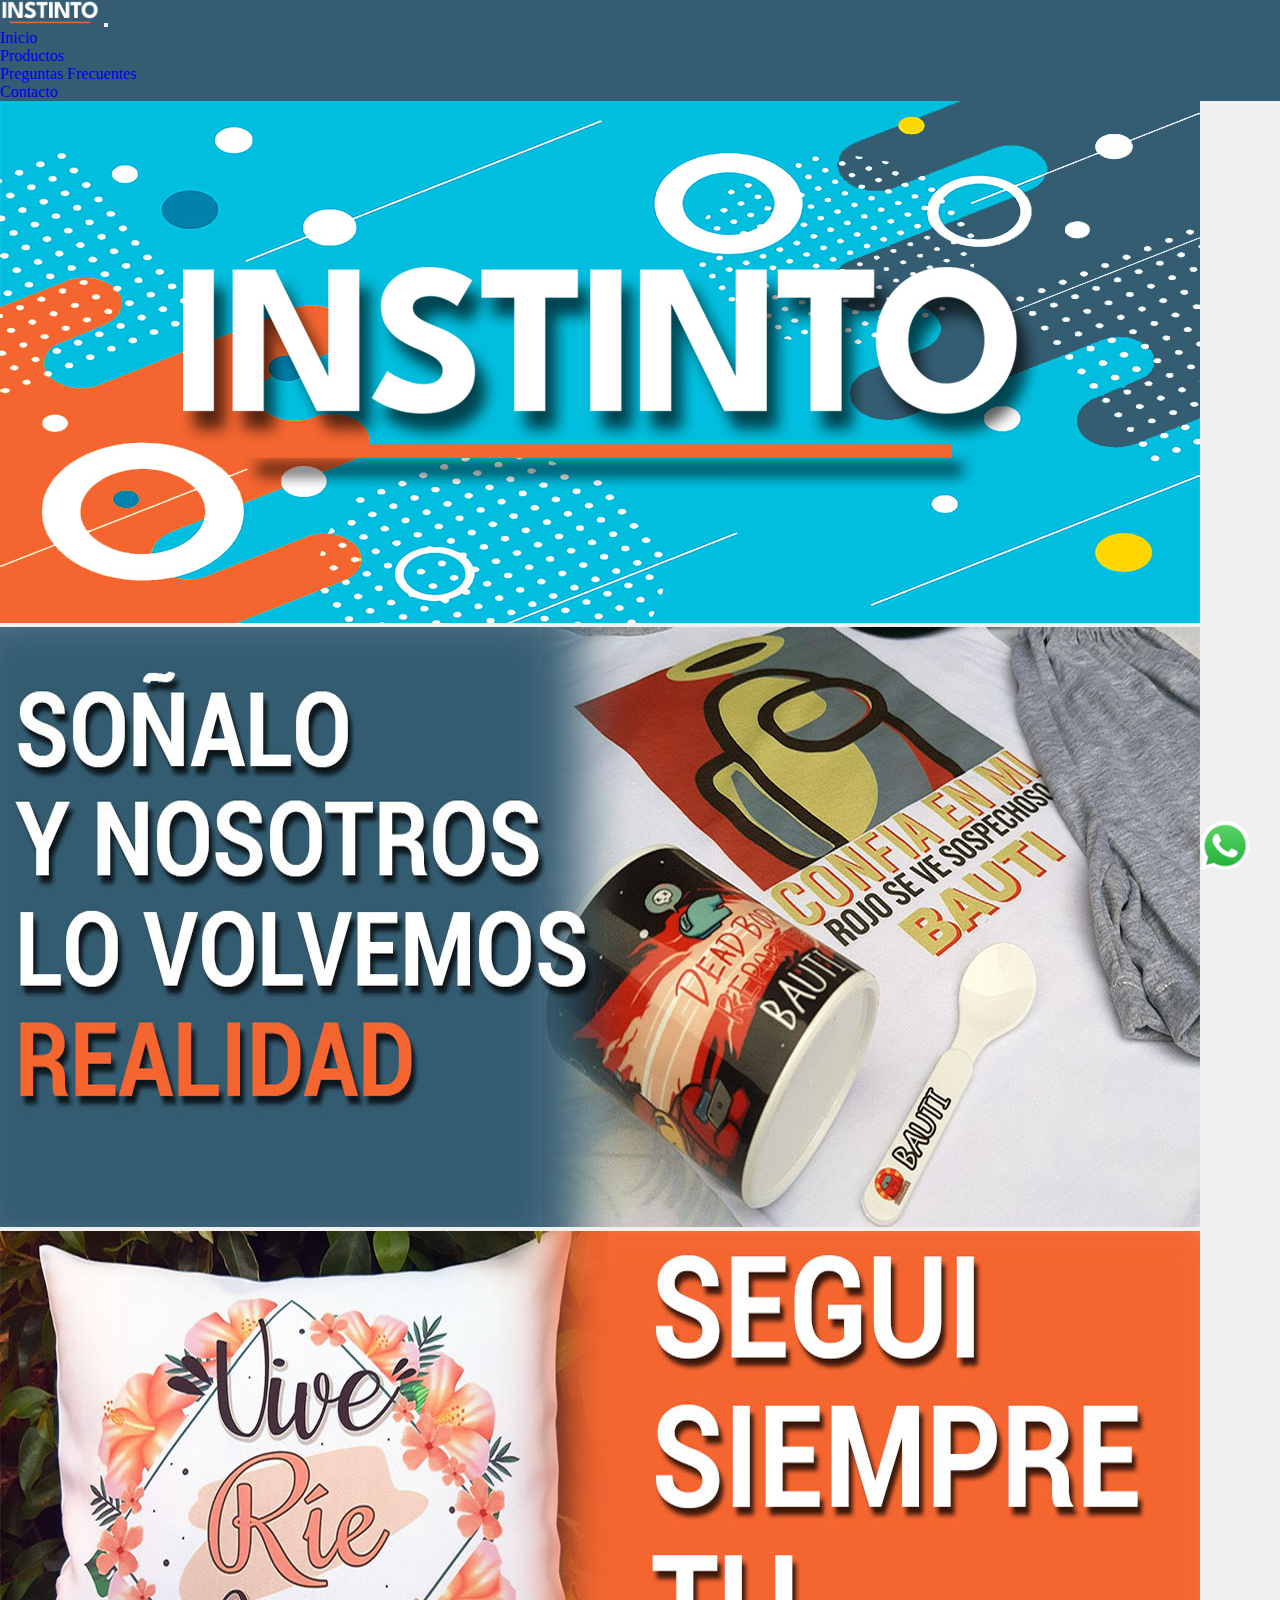
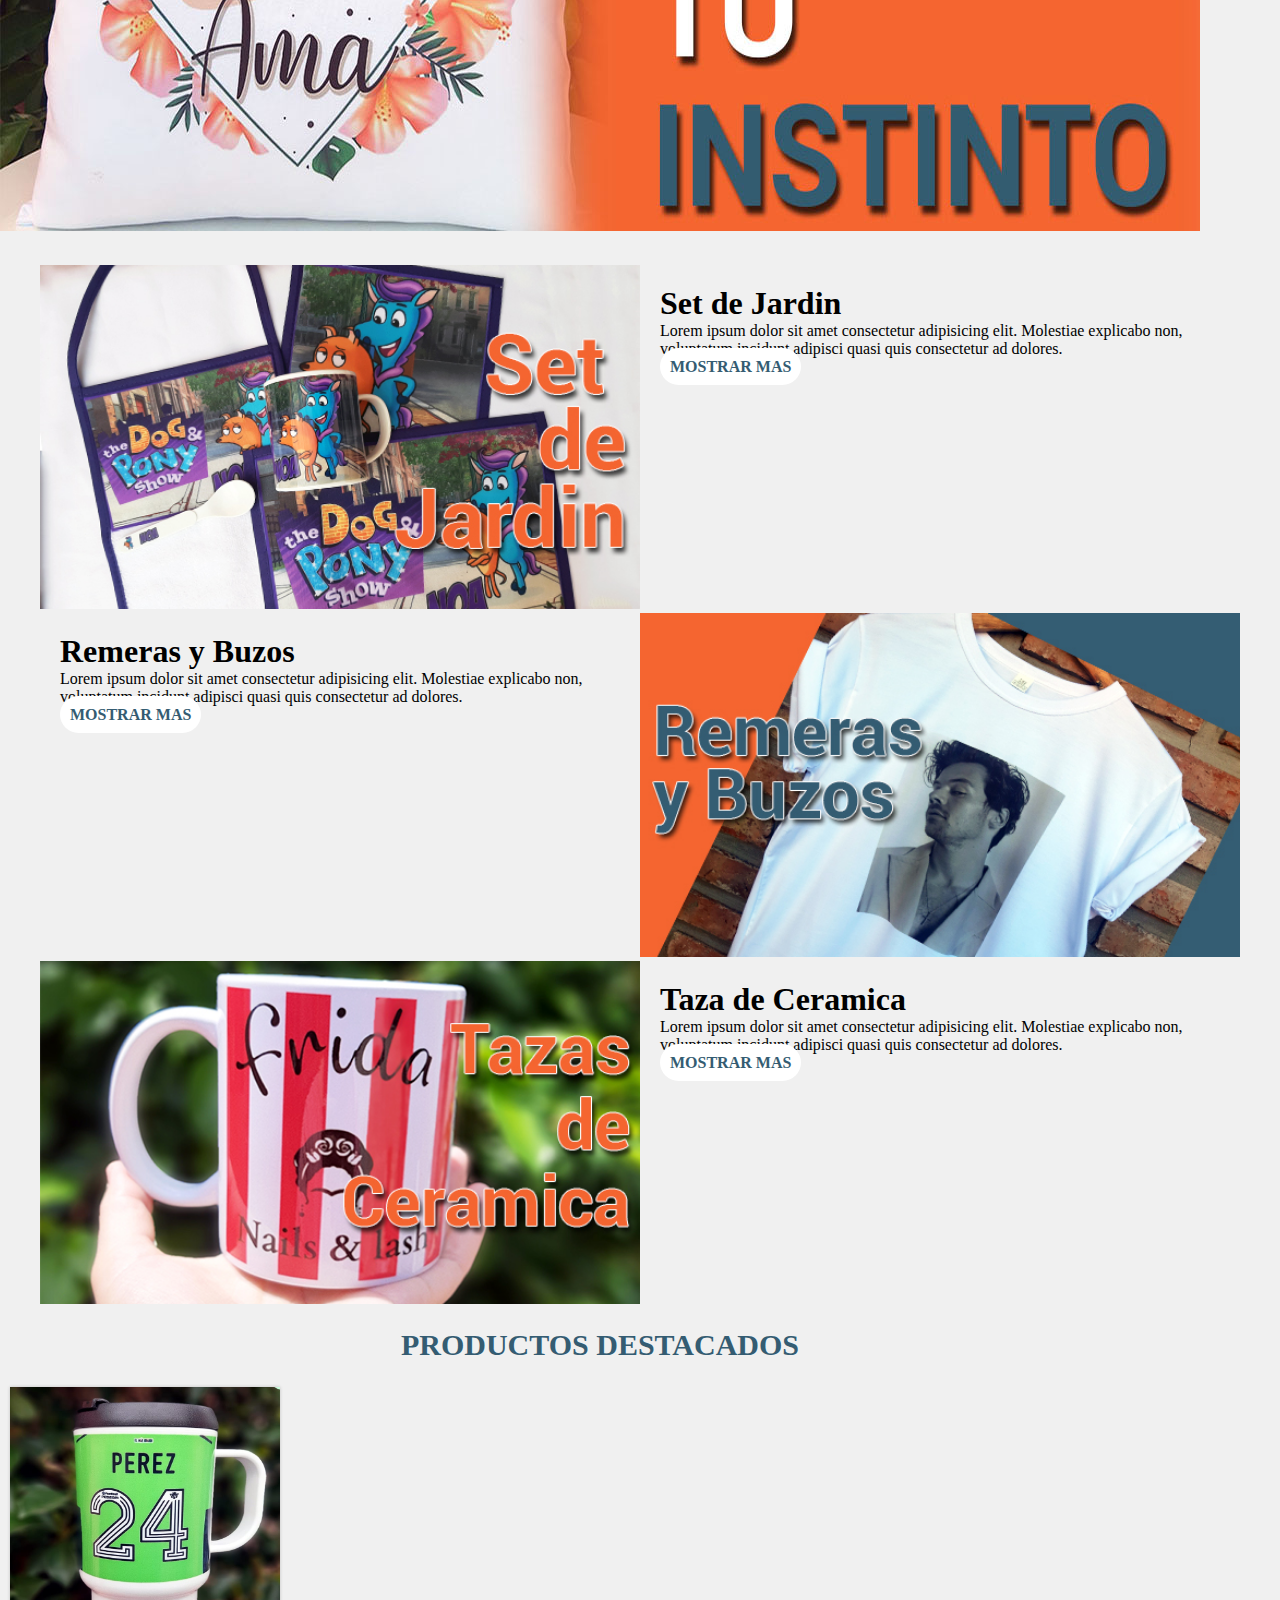
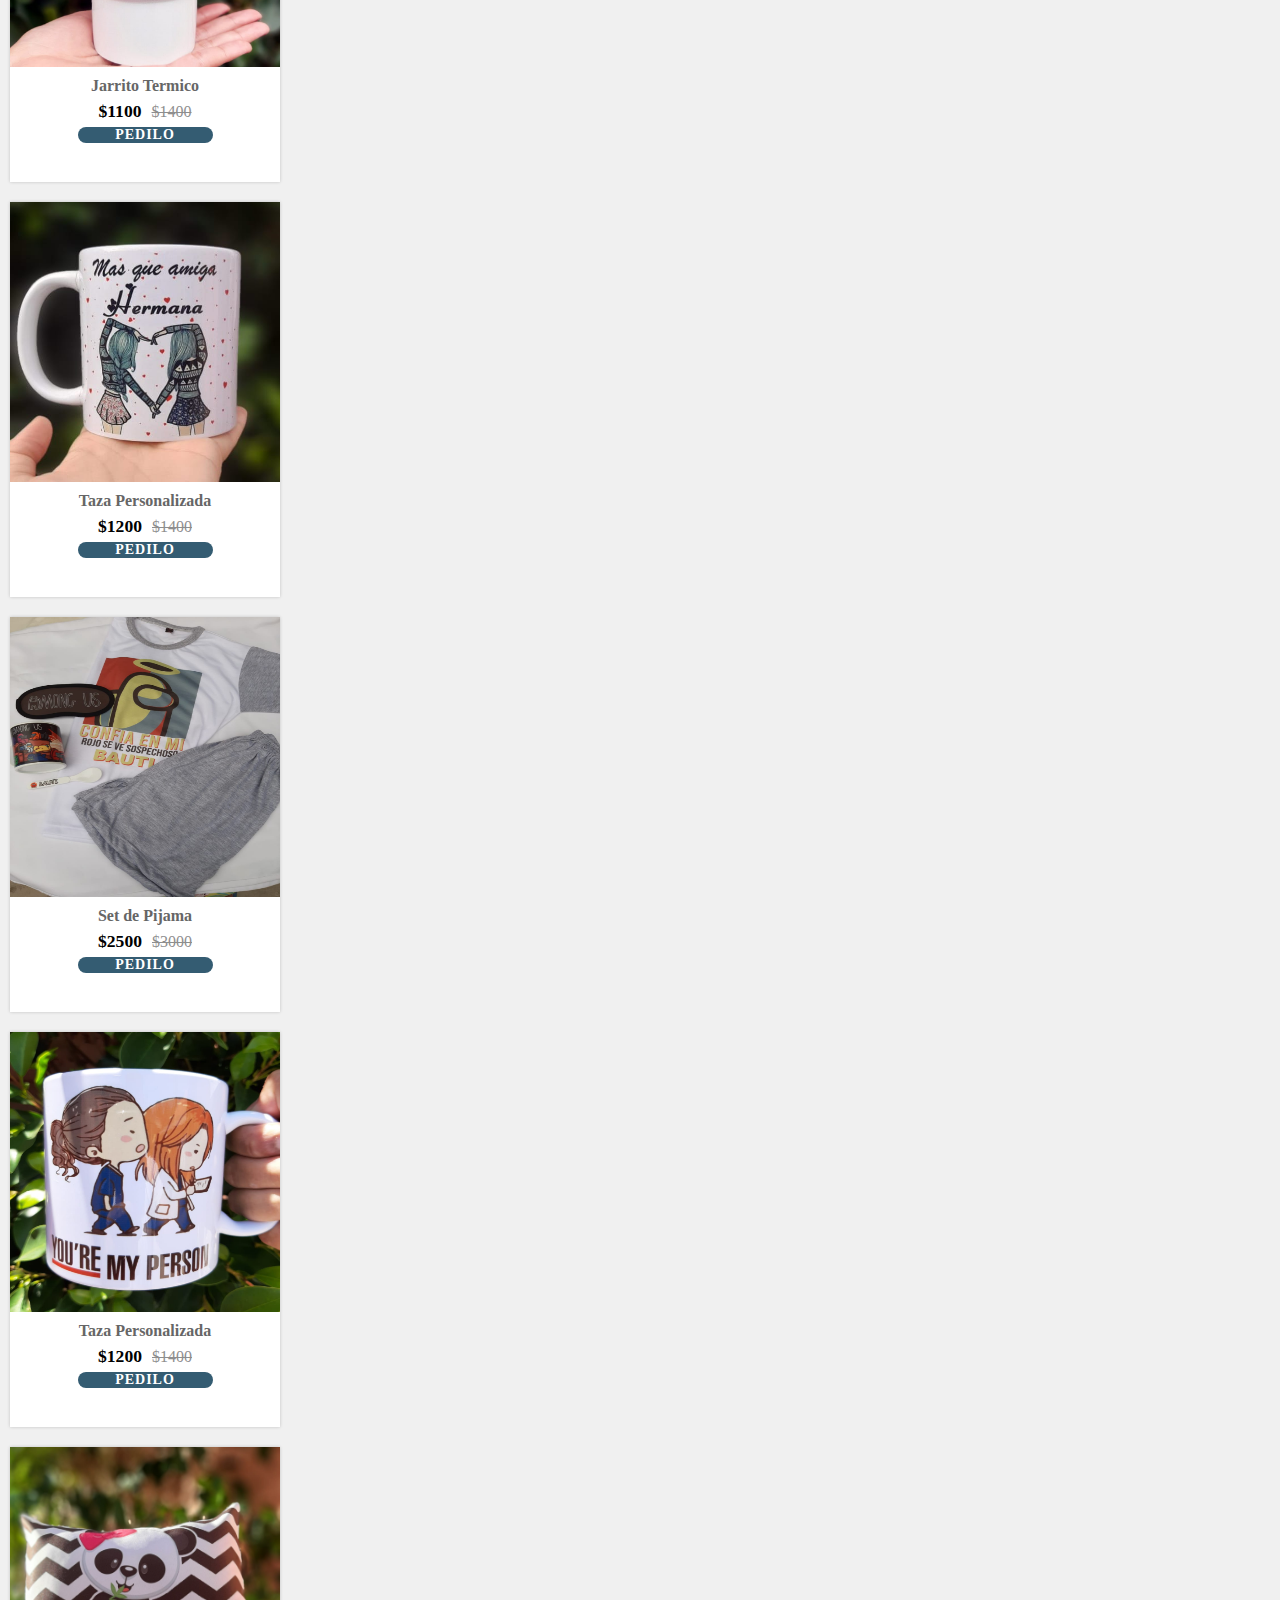
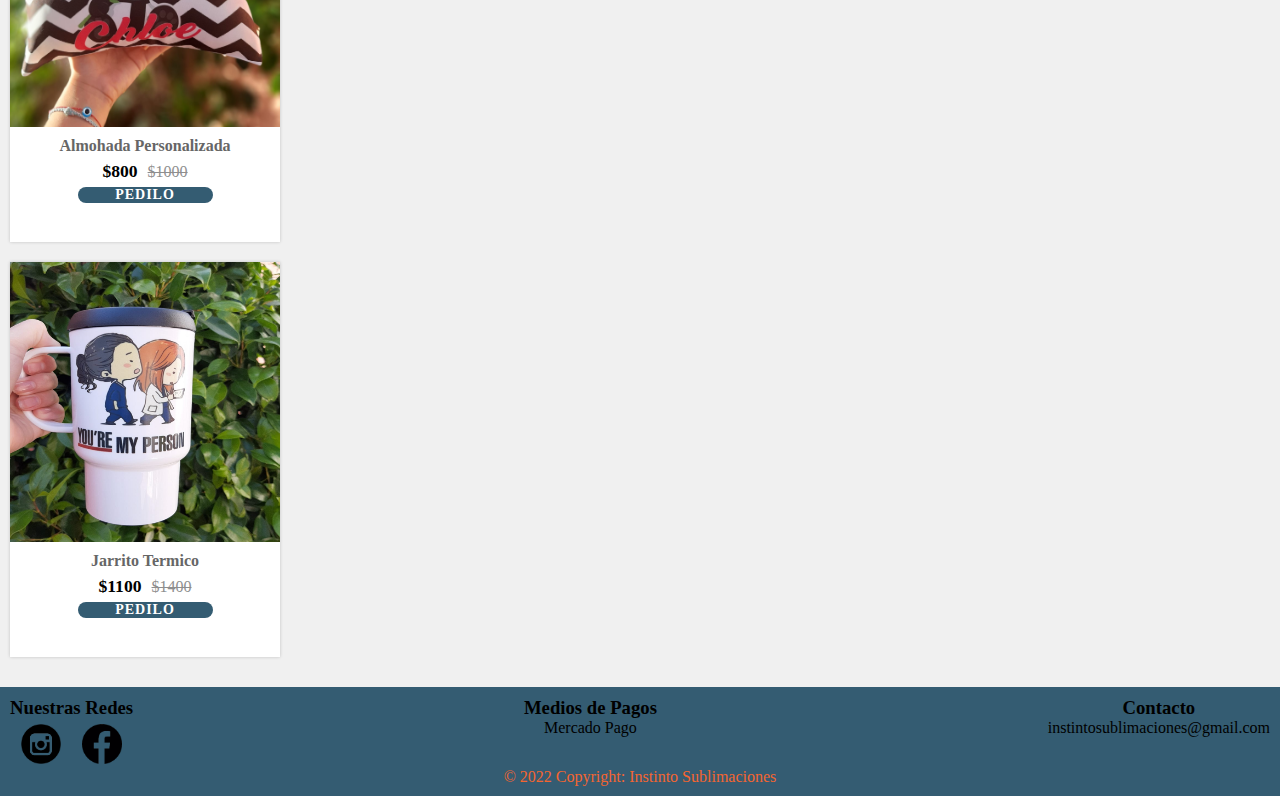
==== commit dffe9581: "cambios en las cards" ====
--- a/index.html
+++ b/index.html
@@ -35,9 +35,6 @@
                             <a class="nav-link" href="./pages/productos.html">Productos</a>
                           </li>
                           <li class="nav-item">
-                            <a class="nav-link" href="./pages/quienes_somos.html">Quienes Somos</a>
-                          </li>
-                          <li class="nav-item">
                             <a class="nav-link" href="./pages/faq.html">Preguntas Frecuentes</a>
                           </li>
                           <li class="nav-item">
@@ -96,27 +93,21 @@
                         <p>Lorem ipsum dolor sit amet consectetur adipisicing elit. Molestiae explicabo non, voluptatum incidunt adipisci quasi quis consectetur ad dolores.</p>
                         <a class="boton" href="./pages/productos.html"> <b>MOSTRAR MAS</b></a>
                     </div>
-                    
-
-                    
-
-                   
-
-                    
-
-                    
-
                 </section>
 
                 <!-- Seccion de productos mas vendidos -->
                 <section class="productos">
-                    <h2>Productos Destacados</h2>
+                    <h2>PRODUCTOS DESTACADOS</h2>
                     <div class="container-fluid ">
                         <div class="row">
                             <div class="col-lg-4 col-sm-6 col-xs-12 d-flex justify-content-center">
                                 <div class="productos__card">
                                     <img class="productos__card-img" src="./assets/productos/1.jpg" alt="jarrito termico"/>
-                                    <h4 class="productos__card-titulo">jarrito Termico</h4>
+                                    <h4 class="productos__card-titulo">Jarrito Termico</h4>
+                                    <div class="precio">
+                                        <span class="precio__actual">$1100</span>
+                                        <span class="precio__regular">$1400</span>
+                                    </div>      
                                     <a class="btn" href="./pages/contacto.html">PEDILO</a>
                                 </div>
                             </div>
@@ -125,6 +116,10 @@
                                 <div class="productos__card">
                                     <img class="productos__card-img" src="./assets/productos/2.jpg" alt="taza de cafe perzonalizada"/>
                                     <h4 class="productos__card-titulo" >Taza Personalizada</h4>
+                                    <div class="precio">
+                                        <span class="precio__actual">$1200</span>
+                                        <span class="precio__regular">$1400</span>
+                                    </div>   
                                     <a class="btn"  href="./pages/contacto.html">PEDILO</a>
                                 </div>
                             </div>
@@ -133,6 +128,10 @@
                                 <div class="productos__card">
                                     <img class="productos__card-img" src="./assets/productos/3.jpg" alt="set de pijama"/>
                                     <h4 class="productos__card-titulo">Set de Pijama</h4>
+                                    <div class="precio">
+                                        <span class="precio__actual">$2500</span>
+                                        <span class="precio__regular">$3000</span>
+                                    </div>   
                                     <a  class="btn" href="./pages/contacto.html">PEDILO</a>
                                 </div>
                             </div>
@@ -141,6 +140,10 @@
                                 <div class="productos__card">
                                     <img class="productos__card-img" src="./assets/productos/4.jpg" alt="taza perzonalizada"/>
                                     <h4 class="productos__card-titulo">Taza Personalizada</h4>
+                                    <div class="precio">
+                                        <span class="precio__actual">$1200</span>
+                                        <span class="precio__regular">$1400</span>
+                                    </div>   
                                     <a class="btn" href="./pages/contacto.html">PEDILO</a>
                                 </div>
                             </div>
@@ -149,6 +152,10 @@
                                 <div class="productos__card">
                                     <img class="productos__card-img" src="./assets/productos/5.jpg" alt="almohada perzonalizada"/>
                                     <h4 class="productos__card-titulo" >Almohada Personalizada</h4>
+                                    <div class="precio">
+                                        <span class="precio__actual">$800</span>
+                                        <span class="precio__regular">$1000</span>
+                                    </div>   
                                     <a class="btn"  href="./pages/contacto.html">PEDILO</a>
                                 </div>
                             </div>
@@ -157,6 +164,10 @@
                                 <div class="productos__card">
                                     <img class="productos__card-img" src="./assets/productos/10.jpg" alt="jarrito Personalizado"/>
                                     <h4 class="productos__card-titulo">Jarrito Termico</h4>
+                                    <div class="precio">
+                                        <span class="precio__actual">$1100</span>
+                                        <span class="precio__regular">$1400</span>
+                                    </div>   
                                     <a  class="btn" href="./pages/contacto.html">PEDILO</a>
                                 </div> 
                             </div>
--- a/css/estilos.css
+++ b/css/estilos.css
@@ -27,8 +27,7 @@
 /*EXTENDS */
 .container_card, .productos__principal .container-fluid .productos__card {
   width: 270px;
-  height: 370px;
-  padding: 10px;
+  height: 395px;
   margin-bottom: 20px;
 }
 
@@ -42,12 +41,12 @@
 .productos {
   padding: 10px;
   padding-top: 10px;
-  max-width: 1100px;
+  max-width: 1200px;
 }
 .productos h2 {
   text-align: center;
   font-size: 30px;
-  color: #f46530;
+  color: #345c72;
   margin-bottom: 15px;
   padding: 10px;
 }
@@ -58,17 +57,15 @@
   display: flex;
   flex-direction: column;
   width: 270px;
-  height: 370px;
+  height: 395px;
   background-color: #ffffff;
-  border-radius: 5px;
-  border: 2px solid black;
-  padding: 10px;
   margin-bottom: 20px;
+  box-shadow: 0 0 0.2em rgba(0, 0, 0, 0.2);
+  transition-property: box-shadow;
+  transition-duration: 0.3s;
 }
 .productos .container-fluid .productos__card:hover {
-  transform: scale(1.1) translateY(-10px);
-  transition: transform 0.4s;
-  box-shadow: rgba(0, 0, 0, 0.19) 0px 10px 20px, rgba(0, 0, 0, 0.23) 0px 6px 6px;
+  box-shadow: 0 0 1.7em rgba(0, 0, 0, 0.2);
 }
 .productos .container-fluid .productos__card .productos__card-img {
   width: 100%;
@@ -78,18 +75,42 @@
 .productos .container-fluid .productos__card .productos__card-titulo {
   text-align: center;
   font-weight: bold;
-  font-size: 18px;
-  color: rgb(49, 49, 49);
-  margin-bottom: 5px;
+  font-size: 1rem;
+  color: #666666;
+  margin-bottom: 1px;
+}
+.productos .container-fluid .productos__card .precio {
+  display: flex;
+  justify-content: center;
+  align-items: center;
+}
+.productos .container-fluid .productos__card .precio .precio__actual {
+  color: black;
+  font-size: 1.1rem;
+  font-weight: bold;
+  padding: 5px;
+}
+.productos .container-fluid .productos__card .precio .precio__regular {
+  color: #8e8e8e;
+  font-size: 1rem;
+  text-decoration: line-through;
+  padding: 5px;
 }
 .productos .container-fluid .productos__card .btn {
-  text-align: center;
-  font-size: 15px;
+  width: 50%;
+  background-color: #345c72;
+  justify-content: center;
+  text-align: center;
+  font-size: 14px;
+  letter-spacing: 1px;
   color: white;
   font-weight: bold;
-  background-color: #345c72;
-  padding: 5px;
-  border-radius: 10px;
+  border-radius: 25px;
+  margin: 0 auto;
+  transition: 0.4s;
+}
+.productos .container-fluid .productos__card .btn:hover {
+  background: #f46530;
 }
 
 /* FOOTER */
@@ -123,7 +144,7 @@
 }
 .footer__container .footer__copyright {
   text-align: center;
-  color: rgb(244, 101, 48);
+  color: #f46530;
 }
 
 @media screen and (max-width: 576px) {
@@ -143,7 +164,7 @@
 .productos__principal h1 {
   text-align: center;
   font-size: 30px;
-  color: rgb(244, 101, 48);
+  color: #f46530;
   padding: 10px;
 }
 .productos__principal h2 {
@@ -159,13 +180,12 @@
   display: flex;
   flex-direction: column;
   background-color: #ffffff;
-  border-radius: 5px;
-  border: 2px solid black;
+  box-shadow: 0 0 0.2em rgba(0, 0, 0, 0.2);
+  transition-property: box-shadow;
+  transition-duration: 0.3s;
 }
 .productos__principal .container-fluid .productos__card:hover {
-  transform: scale(1.1) translateY(-10px);
-  transition: transform 0.4s;
-  box-shadow: rgba(0, 0, 0, 0.19) 0px 10px 20px, rgba(0, 0, 0, 0.23) 0px 6px 6px;
+  box-shadow: 0 0 1.7em rgba(0, 0, 0, 0.2);
 }
 .productos__principal .container-fluid .productos__card .productos__card-img {
   width: 100%;
@@ -175,18 +195,42 @@
 .productos__principal .container-fluid .productos__card .productos__card-titulo {
   text-align: center;
   font-weight: bold;
-  font-size: 18px;
-  color: rgb(49, 49, 49);
-  margin-bottom: 5px;
+  font-size: 1rem;
+  color: #666666;
+  margin-bottom: 1px;
+}
+.productos__principal .container-fluid .productos__card .precio {
+  display: flex;
+  justify-content: center;
+  align-items: center;
+}
+.productos__principal .container-fluid .productos__card .precio .precio__actual {
+  color: black;
+  font-size: 1.1rem;
+  font-weight: bold;
+  padding: 5px;
+}
+.productos__principal .container-fluid .productos__card .precio .precio__regular {
+  color: #8e8e8e;
+  font-size: 1rem;
+  text-decoration: line-through;
+  padding: 5px;
 }
 .productos__principal .container-fluid .productos__card .btn {
-  text-align: center;
-  font-size: 15px;
+  width: 50%;
+  background-color: #345c72;
+  justify-content: center;
+  text-align: center;
+  font-size: 14px;
+  letter-spacing: 1px;
   color: white;
   font-weight: bold;
-  background-color: #345c72;
-  padding: 5px;
-  border-radius: 10px;
+  border-radius: 25px;
+  margin: 0 auto;
+  transition: 0.4s;
+}
+.productos__principal .container-fluid .productos__card .btn:hover {
+  background: #f46530;
 }
 
 /* PREGUNTAS FRECUENTES */
@@ -197,6 +241,7 @@
   height: 78vh;
   text-align: center;
   color: #f0f0f0;
+  max-width: 1200px;
 }
 .preguntas__container .preguntas__container h1 {
   margin-bottom: 5%;
@@ -219,133 +264,6 @@
 @media screen and (max-width: 380px) {
   .preguntas__container {
     height: 120vh;
-  }
-}
-/* QUIENES SOMOS */
-.main__quienes-somos {
-  display: grid;
-  grid-template-columns: 1fr;
-  grid-template-rows: 1fr;
-}
-.main__quienes-somos .presentacion {
-  display: flex;
-}
-.main__quienes-somos .presentacion .presentacion__izquierda {
-  width: 50%;
-  height: 80vh;
-  background-image: linear-gradient(rgb(52, 92, 114), rgba(244, 101, 48, 0.8));
-}
-.main__quienes-somos .presentacion .presentacion__izquierda h1 {
-  font-size: 50px;
-  width: 65%;
-  margin: auto;
-  margin-top: 20px;
-  color: #ffffff;
-}
-.main__quienes-somos .presentacion .presentacion__izquierda p {
-  font-size: 17px;
-  width: 65%;
-  line-height: 1.5;
-  margin: auto;
-}
-.main__quienes-somos .presentacion .presentacion__derecha {
-  background: url(../assets/Producto-sublimados.jpg);
-  background-size: cover;
-  background-position: center center;
-  width: 50%;
-  height: 80vh;
-}
-.main__quienes-somos .presentacion__productos {
-  display: flex;
-}
-.main__quienes-somos .presentacion__productos .presentacion__productos-izquierda {
-  background: url(../assets/productos.png);
-  background-size: cover;
-  background-position: center center;
-  width: 50%;
-  height: 80vh;
-}
-.main__quienes-somos .presentacion__productos .presentacion__productos-derecha {
-  width: 50%;
-  height: 80vh;
-  background-image: linear-gradient(rgba(244, 101, 48, 0.8), rgb(52, 92, 114));
-}
-.main__quienes-somos .presentacion__productos .presentacion__productos-derecha h1 {
-  font-size: 50px;
-  width: 65%;
-  margin: auto;
-  margin-top: 20px;
-  color: #ffffff;
-}
-.main__quienes-somos .presentacion__productos .presentacion__productos-derecha p {
-  font-size: 17px;
-  width: 65%;
-  line-height: 1.5;
-  margin: auto;
-}
-
-@media screen and (max-width: 576px) {
-  .main__quienes-somos {
-    display: flex;
-    flex-direction: column;
-  }
-  .main__quienes-somos .presentacion {
-    display: flex;
-  }
-  .main__quienes-somos .presentacion .presentacion__izquierda {
-    width: 50%;
-    height: 50vh;
-    background-image: linear-gradient(rgb(52, 92, 114), rgba(244, 101, 48, 0.8));
-  }
-  .main__quienes-somos .presentacion .presentacion__izquierda h1 {
-    font-size: 30px;
-    width: 65%;
-    margin: auto;
-    margin-top: 20px;
-    color: #ffffff;
-  }
-  .main__quienes-somos .presentacion .presentacion__izquierda p {
-    font-size: 14px;
-  }
-  .main__quienes-somos .presentacion .presentacion__derecha {
-    height: 50vh;
-  }
-  .main__quienes-somos .presentacion__productos .presentacion__productos-derecha h1 {
-    font-size: 30px;
-  }
-  .main__quienes-somos .presentacion__productos .presentacion__productos-derecha p {
-    font-size: 14px;
-  }
-}
-@media screen and (max-width: 450px) {
-  .main__quienes-somos .presentacion .presentacion__izquierda {
-    width: 100%;
-    height: 50vh;
-  }
-  .main__quienes-somos .presentacion .presentacion__izquierda p {
-    font-size: 17px;
-    width: 65%;
-    line-height: 1.5;
-    margin: auto;
-  }
-  .main__quienes-somos .presentacion .presentacion__derecha {
-    display: none;
-  }
-  .main__quienes-somos .presentacion__productos {
-    display: flex;
-  }
-  .main__quienes-somos .presentacion__productos .presentacion__productos-izquierda {
-    display: none;
-  }
-  .main__quienes-somos .presentacion__productos .presentacion__productos-derecha {
-    width: 100%;
-    height: 50vh;
-  }
-  .main__quienes-somos .presentacion__productos .presentacion__productos-derecha p {
-    font-size: 17px;
-    width: 65%;
-    line-height: 1.5;
-    margin: auto;
   }
 }
 /* CONTACTO */
@@ -502,6 +420,11 @@
   padding: 10px;
   color: #345c72;
   margin-top: 50px;
+  transition: 0.6s;
+}
+.galeria .boton:hover {
+  background: #345c72;
+  color: white;
 }
 
 @media screen and (max-width: 790px) {
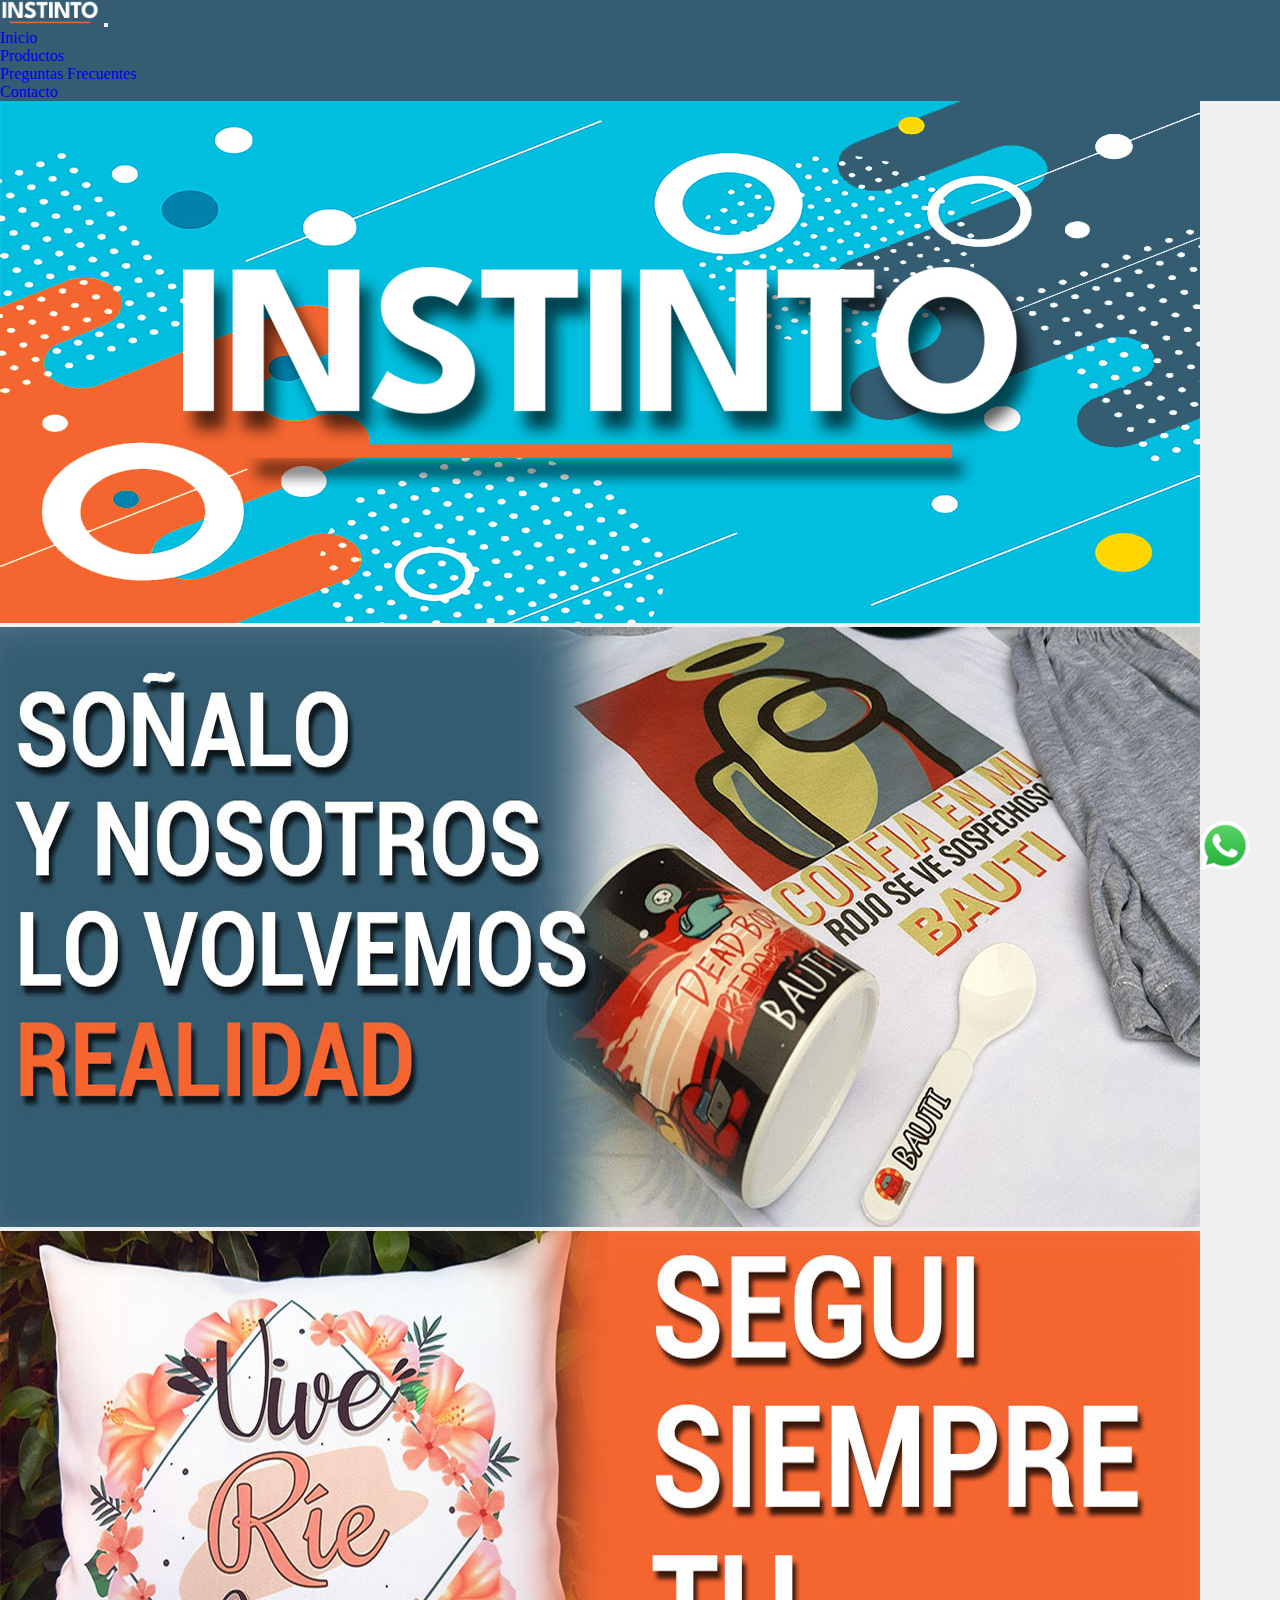
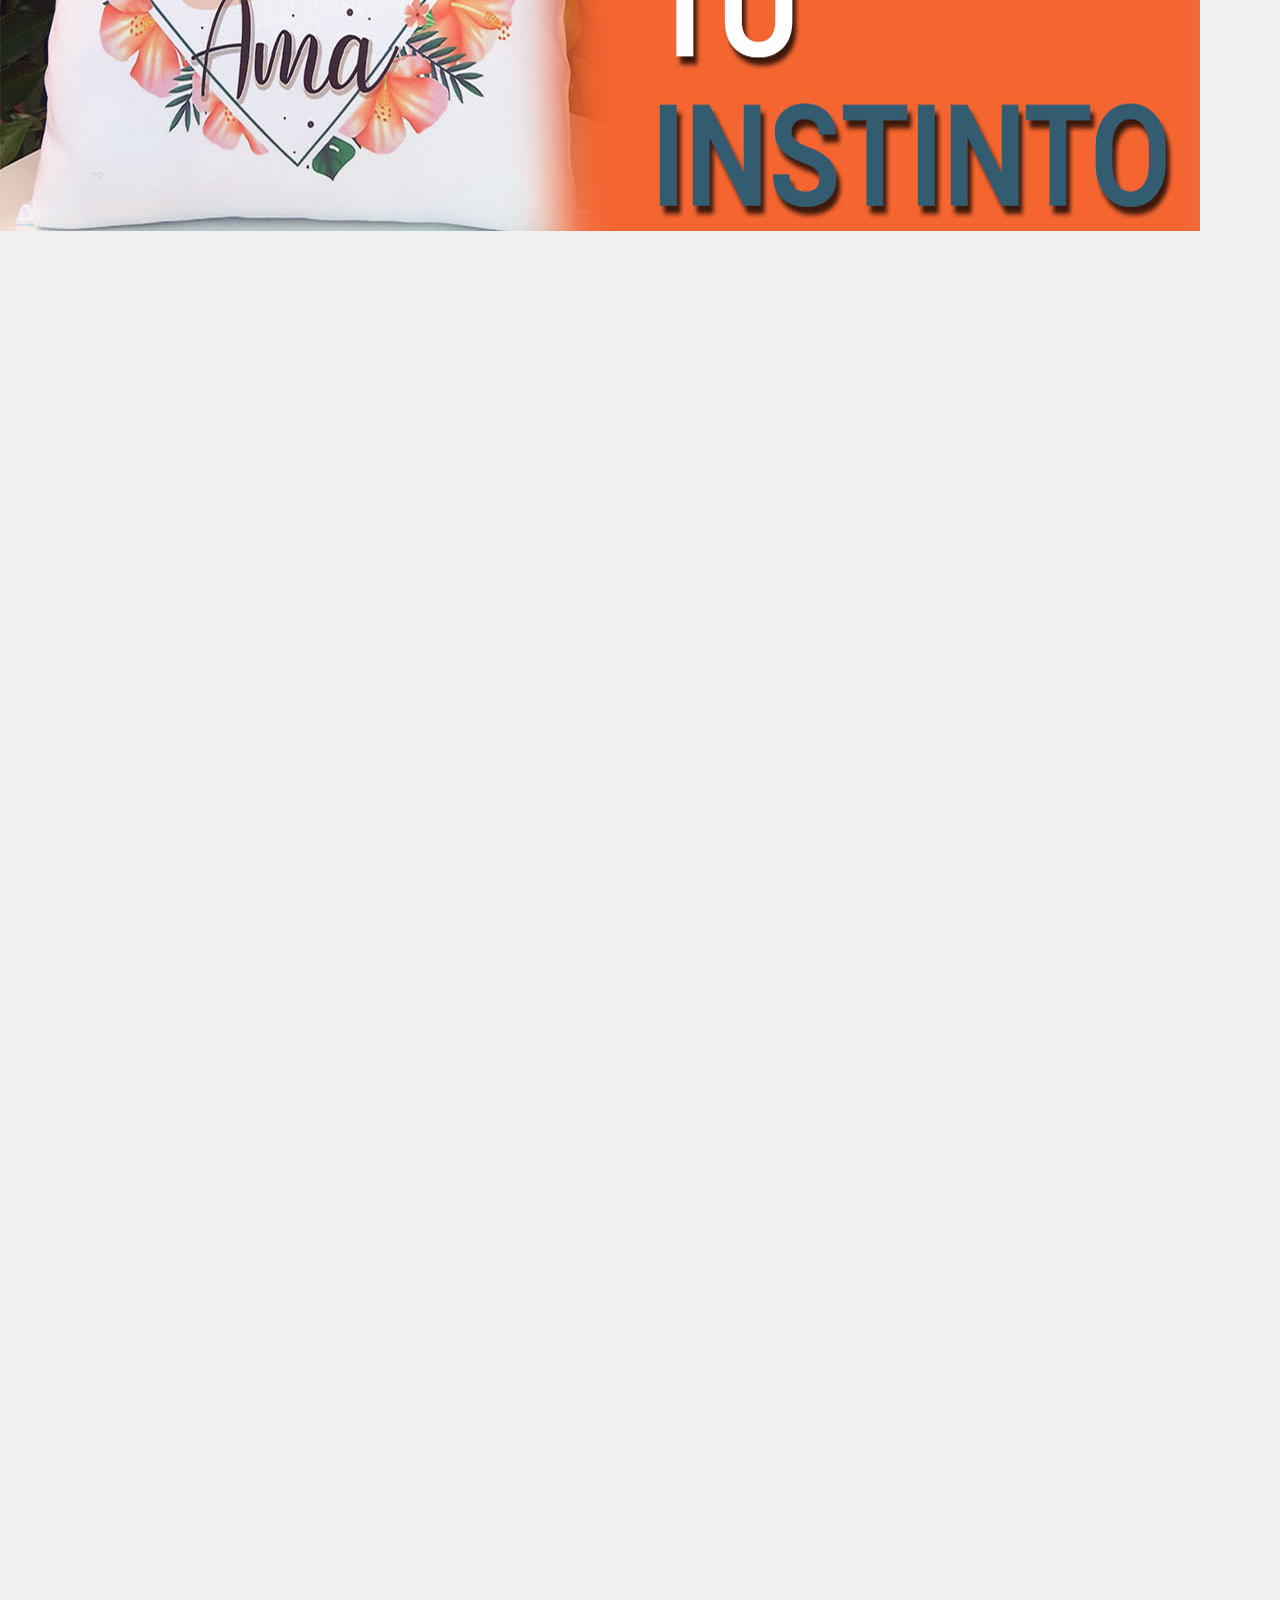
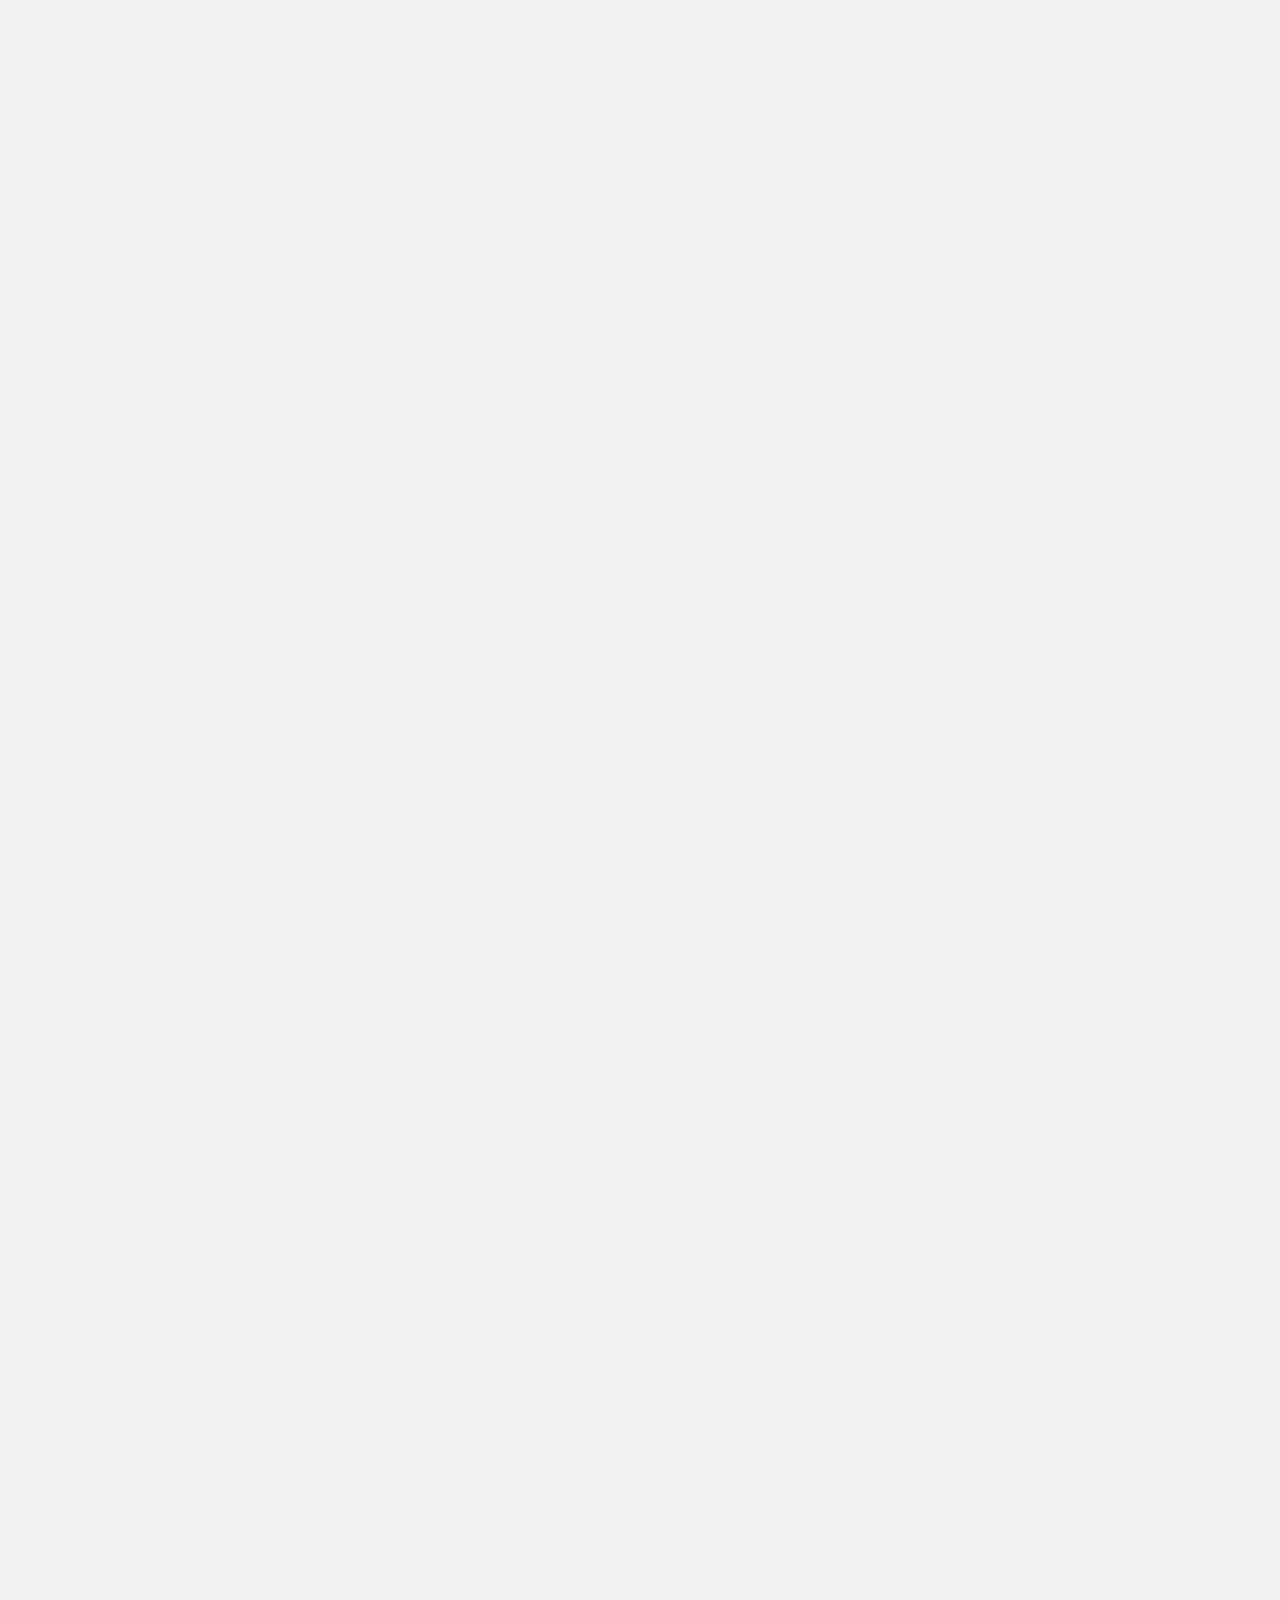
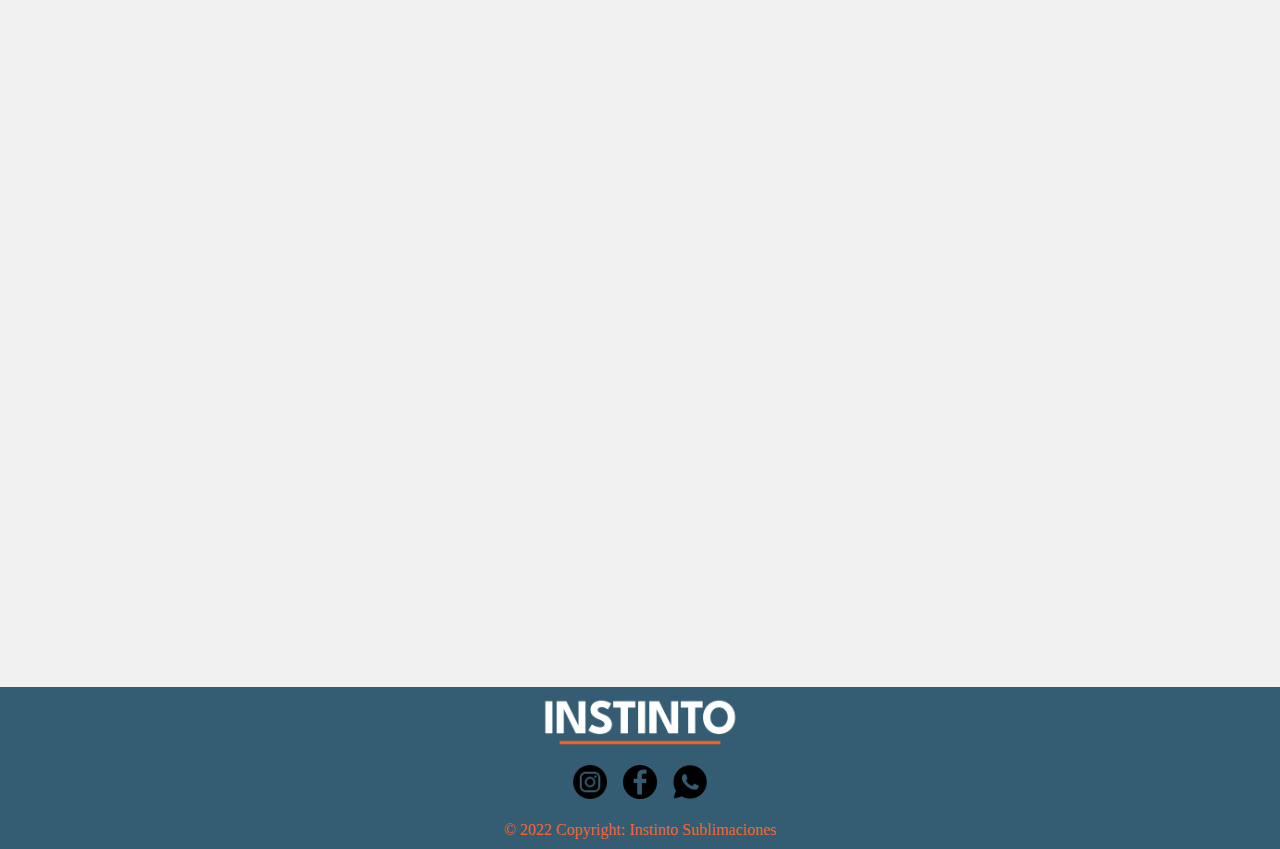
==== commit 19ced053: "textos" ====
--- a/index.html
+++ b/index.html
@@ -7,9 +7,11 @@
         <meta name="description=" content="Instinto Sublimaciones, realizamos articulos Personalizados, tazas sublimadas, remeras perzonalizadas, regalos empresa"/>
         <meta name="keywords" content="sublimacion, estampados, taza personalizada, remeras, articulos personalizados, regalos empresariales"/>
         <title>Instinto, Articulos Personalizados </title>
-
-        <link href="https://cdn.jsdelivr.net/npm/bootstrap@5.2.1/dist/css/bootstrap.min.css" rel="stylesheet" integrity="sha384-iYQeCzEYFbKjA/T2uDLTpkwGzCiq6soy8tYaI1GyVh/UjpbCx/TYkiZhlZB6+fzT" crossorigin="anonymous">
-        <link rel="stylesheet" href="./css/estilos.css">
+        <link rel="shortcut icon" href="./assets/favicon.ico" />
+
+        <link href="https://cdn.jsdelivr.net/npm/bootstrap@5.2.1/dist/css/bootstrap.min.css" rel="stylesheet" integrity="sha384-iYQeCzEYFbKjA/T2uDLTpkwGzCiq6soy8tYaI1GyVh/UjpbCx/TYkiZhlZB6+fzT" crossorigin="anonymous"/>
+        <link href="https://unpkg.com/aos@2.3.1/dist/aos.css" rel="stylesheet"/>
+        <link rel="stylesheet" href="./css/estilos.css"/>
         <!-- Google Font -->
         <link href="https://fonts.googleapis.com/css2?family=League+Spartan:wght@400;500;700;900&display=swap" rel="stylesheet"/>
     </head> 
@@ -63,45 +65,47 @@
                   </div>
 
                   <!-- GALERIA -->
-                <section class="galeria">
+                <section class="galeria" data-aos="fade-up">
                     <div class="galeria__img">
                         <img src="./assets/galeria set de jardin.jpg" alt="Set de jardin" />
                     </div>
 
-                    <div class="galeria__texto">
+                    <div class="galeria__texto" data-aos="fade-up">
                         <h1>Set de Jardin</h1>
-                        <p>Lorem ipsum dolor sit amet consectetur adipisicing elit. Molestiae explicabo non, voluptatum incidunt adipisci quasi quis consectetur ad dolores.</p>
+                        <p> Contiene toalla con tira para colgar, Servilleta y Mantel. 
+                            Podes personalizarlo con Fotos, Personajes y nombres. 
+                            Disponible para hacer combo completo con Taza Plástica y Cucharita. </p>
                         <a class="boton" href="./pages/productos.html"> <b>MOSTRAR MAS</b></a>
                     </div>
 
-                    <div class="galeria__texto">
+                    <div class="galeria__texto" data-aos="fade-up">
                         <h1>Remeras y Buzos</h1>
-                        <p>Lorem ipsum dolor sit amet consectetur adipisicing elit. Molestiae explicabo non, voluptatum incidunt adipisci quasi quis consectetur ad dolores.</p>
+                        <p>Remeras y buzos personalizado a tu gusto. Nos mandas una foto o imagen y la estampamos en el acto.</p>
                         <a class="boton" href="./pages/productos.html"> <b>MOSTRAR MAS</b></a>
                     </div>
 
-                    <div class="galeria__img">
-                        <img src="./assets/galeria remera.jpg" alt="Set de jardin" />
-                    </div>
-
-                    <div class="galeria__img">
+                    <div class="galeria__img" data-aos="fade-up">
+                        <img src="./assets/galeria remera.jpg" alt="remera sublimada" />
+                    </div>
+
+                    <div class="galeria__img" data-aos="fade-up">
                         <img src="./assets/galeria taza ceramica.jpg" alt="Taza de ceramica" />
                     </div>
 
-                    <div class="galeria__texto">
+                    <div class="galeria__texto" data-aos="fade-up">
                         <h1>Taza de Ceramica</h1>
-                        <p>Lorem ipsum dolor sit amet consectetur adipisicing elit. Molestiae explicabo non, voluptatum incidunt adipisci quasi quis consectetur ad dolores.</p>
+                        <p>Tazas importadas, exclusivas a pedido. Pueden contener fotos, logos, texto o diseño que vos elijas. Ideales para la oficina o el hogar. </p>
                         <a class="boton" href="./pages/productos.html"> <b>MOSTRAR MAS</b></a>
                     </div>
                 </section>
 
                 <!-- Seccion de productos mas vendidos -->
-                <section class="productos">
+                <section class="productos" data-aos="fade-up">
                     <h2>PRODUCTOS DESTACADOS</h2>
                     <div class="container-fluid ">
                         <div class="row">
                             <div class="col-lg-4 col-sm-6 col-xs-12 d-flex justify-content-center">
-                                <div class="productos__card">
+                                <div class="productos__card" data-aos="fade-down-left">
                                     <img class="productos__card-img" src="./assets/productos/1.jpg" alt="jarrito termico"/>
                                     <h4 class="productos__card-titulo">Jarrito Termico</h4>
                                     <div class="precio">
@@ -113,7 +117,7 @@
                             </div>
 
                             <div class="col-lg-4 col-sm-6 col-xs-12 d-flex justify-content-center">
-                                <div class="productos__card">
+                                <div class="productos__card" data-aos="fade-down-left">
                                     <img class="productos__card-img" src="./assets/productos/2.jpg" alt="taza de cafe perzonalizada"/>
                                     <h4 class="productos__card-titulo" >Taza Personalizada</h4>
                                     <div class="precio">
@@ -125,7 +129,7 @@
                             </div>
 
                             <div class="col-lg-4 col-sm-6 col-xs-12 d-flex justify-content-center ">
-                                <div class="productos__card">
+                                <div class="productos__card" data-aos="fade-down-left">
                                     <img class="productos__card-img" src="./assets/productos/3.jpg" alt="set de pijama"/>
                                     <h4 class="productos__card-titulo">Set de Pijama</h4>
                                     <div class="precio">
@@ -137,7 +141,7 @@
                             </div>
 
                             <div class="col-lg-4 col-sm-6 col-xs-12 d-flex justify-content-center "> 
-                                <div class="productos__card">
+                                <div class="productos__card" data-aos="fade-down-left">
                                     <img class="productos__card-img" src="./assets/productos/4.jpg" alt="taza perzonalizada"/>
                                     <h4 class="productos__card-titulo">Taza Personalizada</h4>
                                     <div class="precio">
@@ -149,7 +153,7 @@
                             </div>
 
                             <div class="col-lg-4 col-sm-6 col-xs-12 d-flex justify-content-center"> 
-                                <div class="productos__card">
+                                <div class="productos__card" data-aos="fade-down-left">
                                     <img class="productos__card-img" src="./assets/productos/5.jpg" alt="almohada perzonalizada"/>
                                     <h4 class="productos__card-titulo" >Almohada Personalizada</h4>
                                     <div class="precio">
@@ -161,7 +165,7 @@
                             </div>
 
                             <div class="col-lg-4 col-sm-6 col-xs-12 d-flex justify-content-center"> 
-                                <div class="productos__card">
+                                <div class="productos__card" data-aos="fade-down-left">
                                     <img class="productos__card-img" src="./assets/productos/10.jpg" alt="jarrito Personalizado"/>
                                     <h4 class="productos__card-titulo">Jarrito Termico</h4>
                                     <div class="precio">
@@ -182,42 +186,31 @@
             <footer class="footer__container">
 
                 <div class="footer">
+                    <img src="./assets/Logo Blanco.png" alt="instintosublimaciones">
                     <!-- Redes sociales -->
-                    <div class="footer__redes">
-                        <h3>Nuestras Redes</h3>
-                        <div class="footer__redes-logos">
-                            <div class="footer__redes-img">
-                                <a href="https://www.instagram.com/" target="_blank">
-                                    <img src="./assets/instagram.png" alt="instragram"/>
-                                </a>
-                            </div>
-            
-                            <div class="footer__redes-img">
-                                <a href="https://www.facebook.com/" target="_blank">
-                                    <img src="./assets/facebook.png" alt="facebook"/>
-                                </a>
-                            </div>
-                        </div>
-                    </div>
-        
-                    <!-- Medios de pagos -->
-                    <div class="footer__pagos">
-                        <H3 class="footer__pagos-titulo">Medios de Pagos</H3>
-                        <P class="footer__pagos-texto">Mercado Pago</P>
-                    </div>
-        
-                    <!-- Contacto -->
-                    <div class="footer__contacto">
-                        <h3 class="footer__contacto-titulo">Contacto</h3>
-                        <p class="footer__contacto-texto">instintosublimaciones@gmail.com</p>
-                    </div>
-                </div>
-                
+                    <div class="footer__redes-logos">
+                        <div class="footer__redes-img">
+                            <a href="https://www.instagram.com/" target="_blank">
+                                <img src="./assets/instagram.png" alt="instragram"/>
+                            </a>
+                        </div>
+
+                        <div class="footer__redes-img">
+                            <a href="https://www.facebook.com/" target="_blank">
+                                <img src="./assets/facebook.png" alt="facebook"/>
+                            </a>
+                        </div>
+                        <div class="footer__redes-img">
+                            <a href="https://wa.me/1162116571" target="_blank">
+                                <img src="./assets/whatsaapp.png" alt="whatsapp"/>
+                            </a>
+                        </div>
+                    </div>       
+
                 <div class="footer__copyright">
                     <p>© 2022 Copyright: Instinto Sublimaciones</p>
                 </div>
     
-
             </footer>
             
             <div class="whatsapp">
@@ -225,6 +218,10 @@
                     <img src="./assets/whatsapp-logo-11.png" alt="whatsapp" width="50px">
                 </a>
             </div>
-            <script src="https://cdn.jsdelivr.net/npm/bootstrap@5.2.1/dist/js/bootstrap.bundle.min.js" integrity="sha384-u1OknCvxWvY5kfmNBILK2hRnQC3Pr17a+RTT6rIHI7NnikvbZlHgTPOOmMi466C8" crossorigin="anonymous"></script> 
+            <script src="https://cdn.jsdelivr.net/npm/bootstrap@5.2.1/dist/js/bootstrap.bundle.min.js" integrity="sha384-u1OknCvxWvY5kfmNBILK2hRnQC3Pr17a+RTT6rIHI7NnikvbZlHgTPOOmMi466C8" crossorigin="anonymous"></script>
+            <script src="https://unpkg.com/aos@2.3.1/dist/aos.js"></script>
+            <script>
+                AOS.init();
+            </script> 
     </body>
 </html>--- a/css/estilos.css
+++ b/css/estilos.css
@@ -65,7 +65,7 @@
   transition-duration: 0.3s;
 }
 .productos .container-fluid .productos__card:hover {
-  box-shadow: 0 0 1.7em rgba(0, 0, 0, 0.2);
+  box-shadow: 0 0 1.5em rgba(0, 0, 0, 0.2);
 }
 .productos .container-fluid .productos__card .productos__card-img {
   width: 100%;
@@ -117,46 +117,28 @@
 .footer__container {
   background-color: #345c72;
   padding: 10px;
+  margin-top: auto;
 }
 .footer__container .footer {
-  display: flex;
-  justify-content: space-between;
-}
-.footer__container .footer .footer__redes {
-  text-align: center;
-  color: black;
+  text-align: center;
+}
+.footer__container .footer img {
+  width: 200px;
+  margin-bottom: 5px;
 }
 .footer__container .footer .footer__redes-logos {
   display: flex;
-  justify-content: space-around;
+  justify-content: center;
 }
 .footer__container .footer .footer__redes-logos .footer__redes-img img {
-  width: 40px;
-  margin-top: 5px;
-}
-.footer__container .footer .footer__pagos {
-  text-align: center;
-  color: black;
-}
-.footer__container .footer .footer__contacto {
-  text-align: center;
-  color: black;
+  width: 50px;
+  padding: 8px;
+  margin-bottom: 10px;
 }
 .footer__container .footer__copyright {
-  text-align: center;
   color: #f46530;
 }
 
-@media screen and (max-width: 576px) {
-  .footer {
-    display: flex;
-    flex-direction: column;
-    align-items: center;
-  }
-  .footer .footer__contacto {
-    text-align: center;
-  }
-}
 .productos__principal {
   padding: 10px;
   padding-top: 10px;
@@ -185,7 +167,7 @@
   transition-duration: 0.3s;
 }
 .productos__principal .container-fluid .productos__card:hover {
-  box-shadow: 0 0 1.7em rgba(0, 0, 0, 0.2);
+  box-shadow: 0 0 1.5em rgba(0, 0, 0, 0.2);
 }
 .productos__principal .container-fluid .productos__card .productos__card-img {
   width: 100%;
@@ -345,10 +327,13 @@
 }
 .contacto .contacto__container .contacto__formulario .contacto__boton button {
   font-family: "League Spartan", sans-serif;
+  color: rgb(72, 72, 72);
+  font-weight: 700;
   background-color: rgba(255, 255, 255, 0.7450980392);
   cursor: pointer;
   padding: 5px;
   border-radius: 10px;
+  border: none;
 }
 
 @media screen and (max-width: 850px) {
